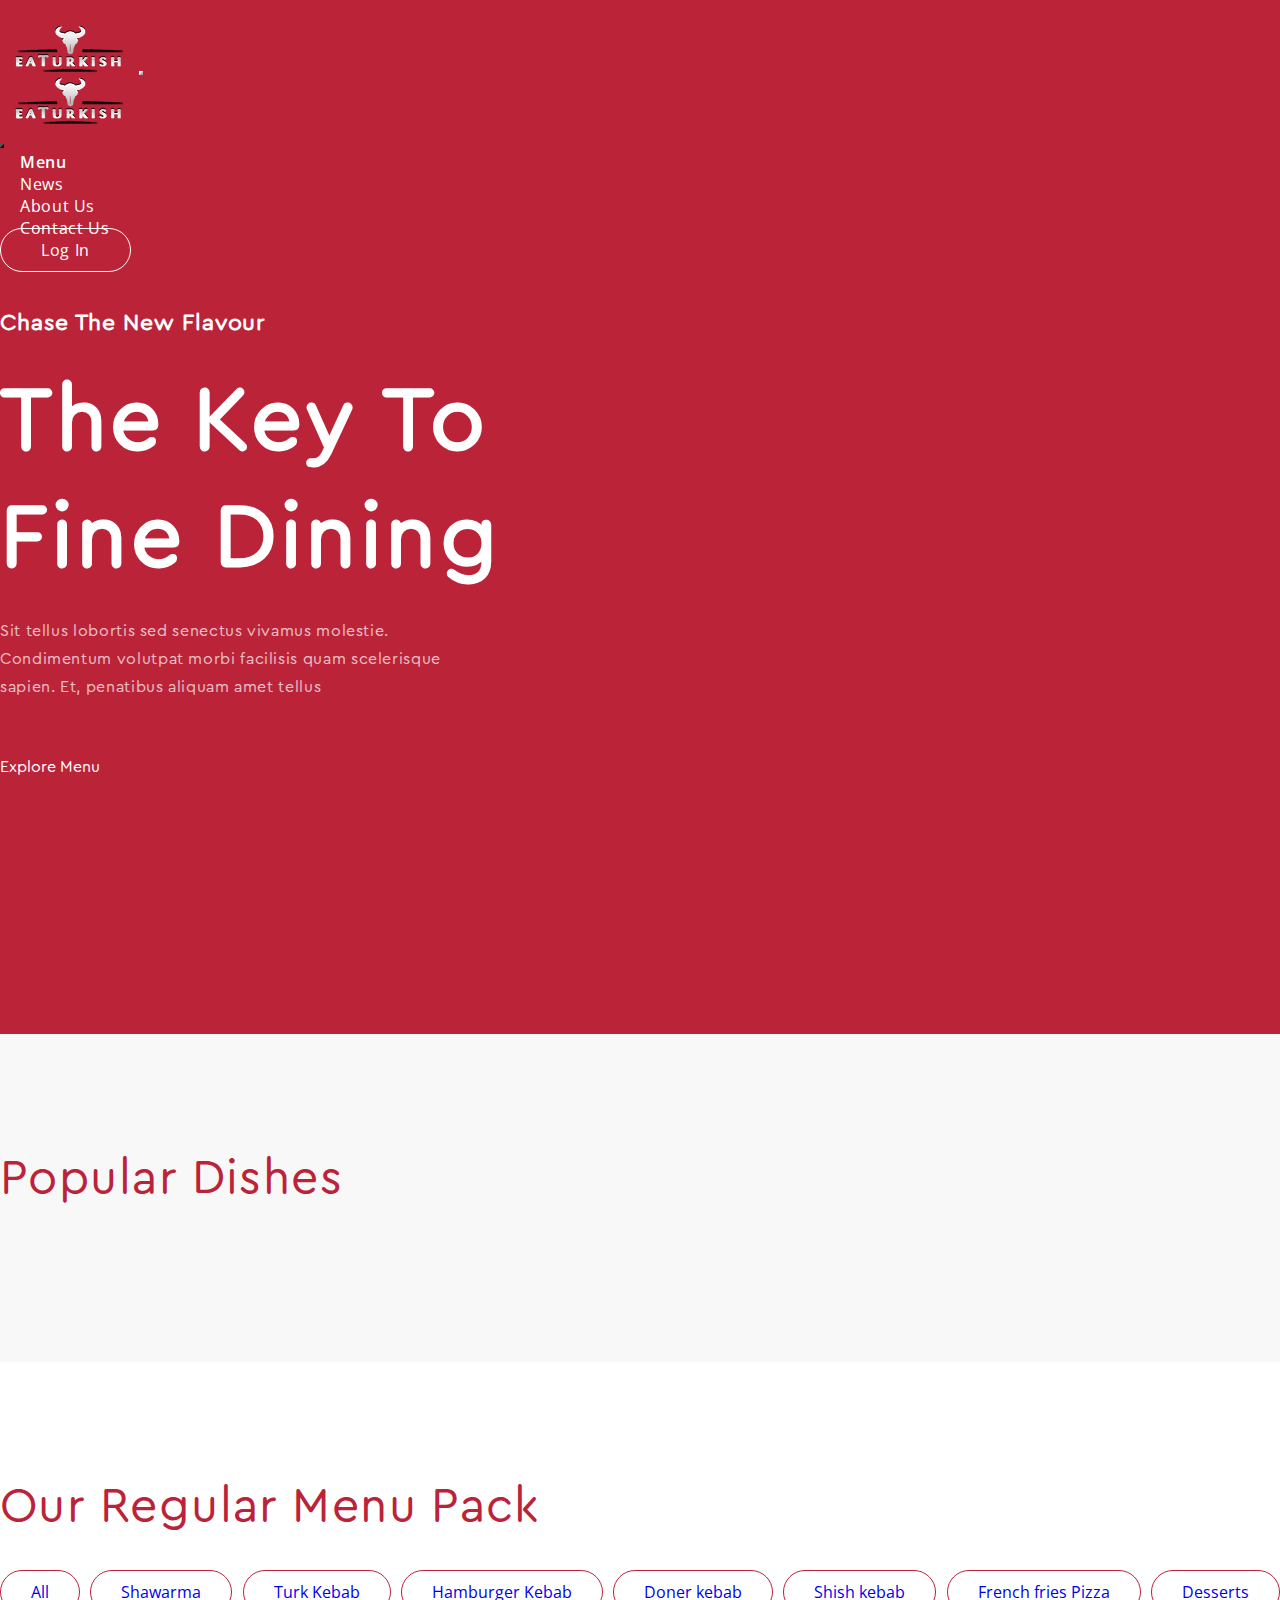
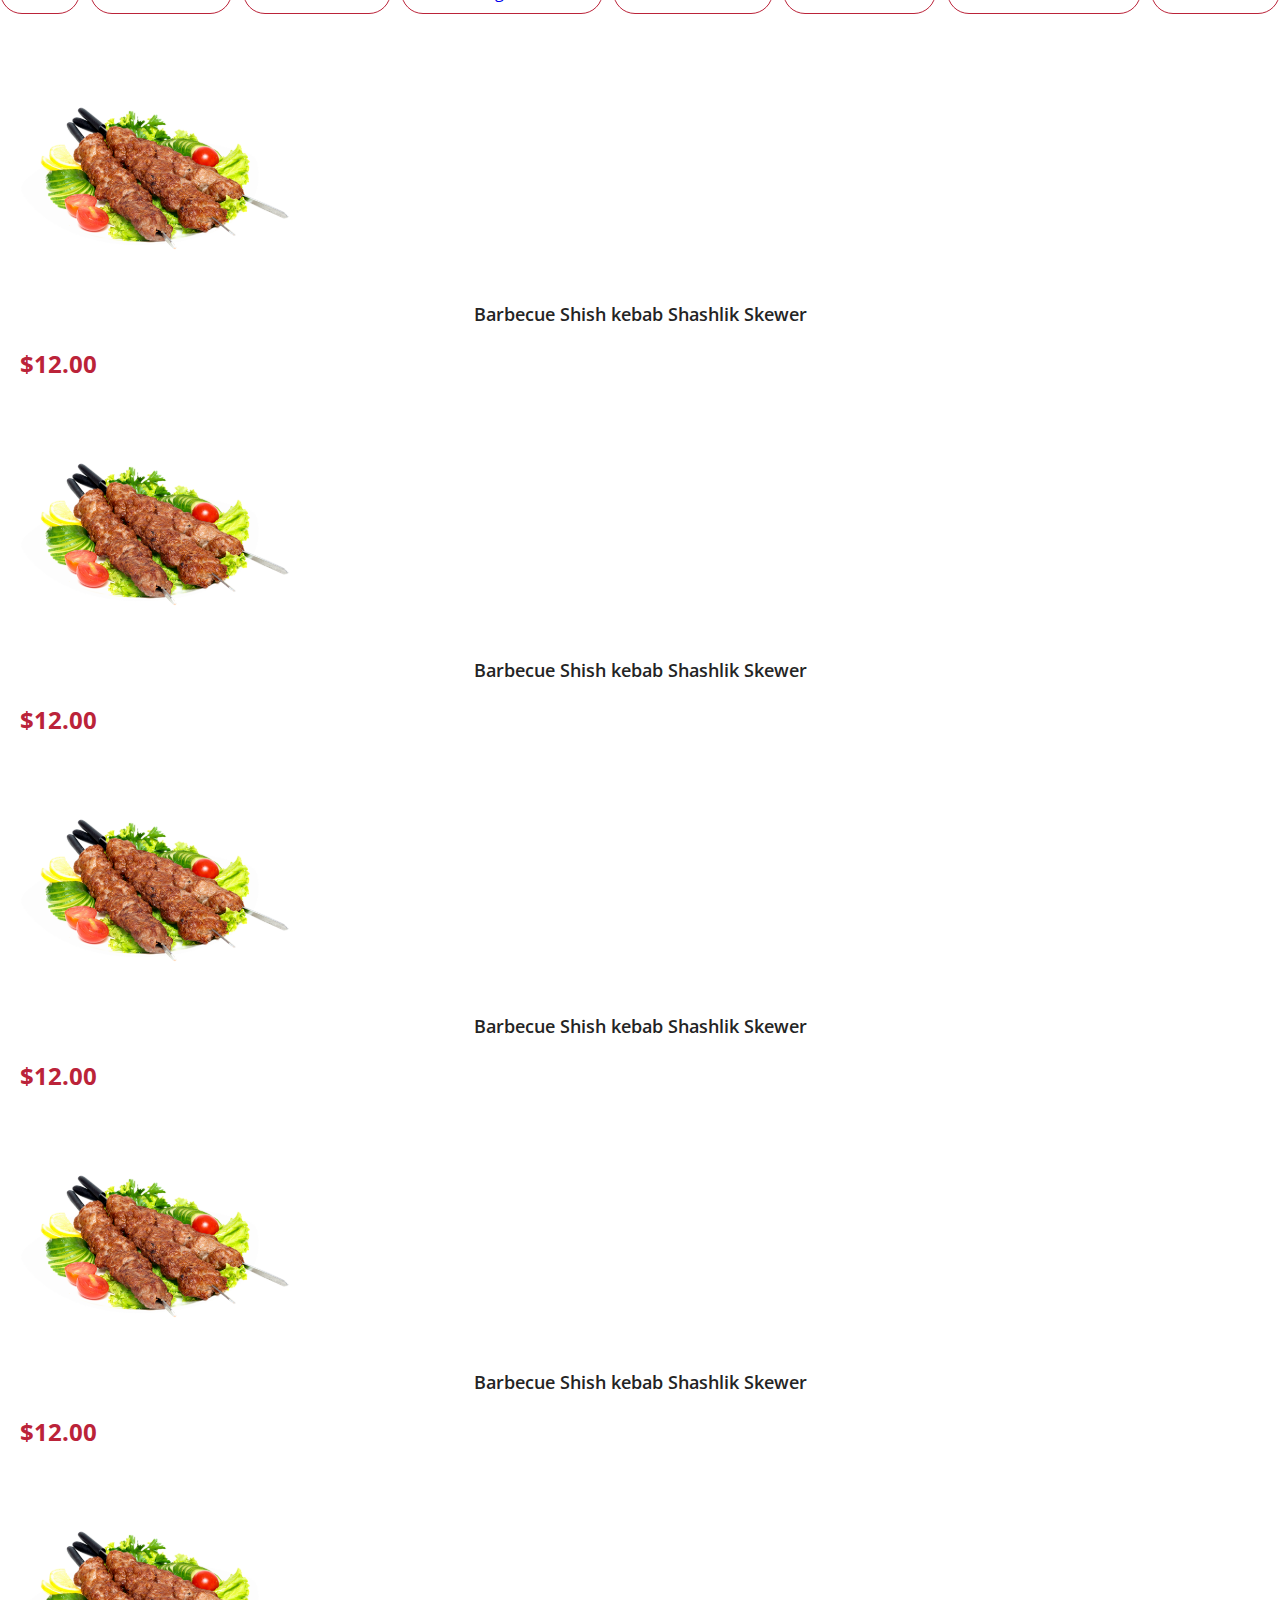
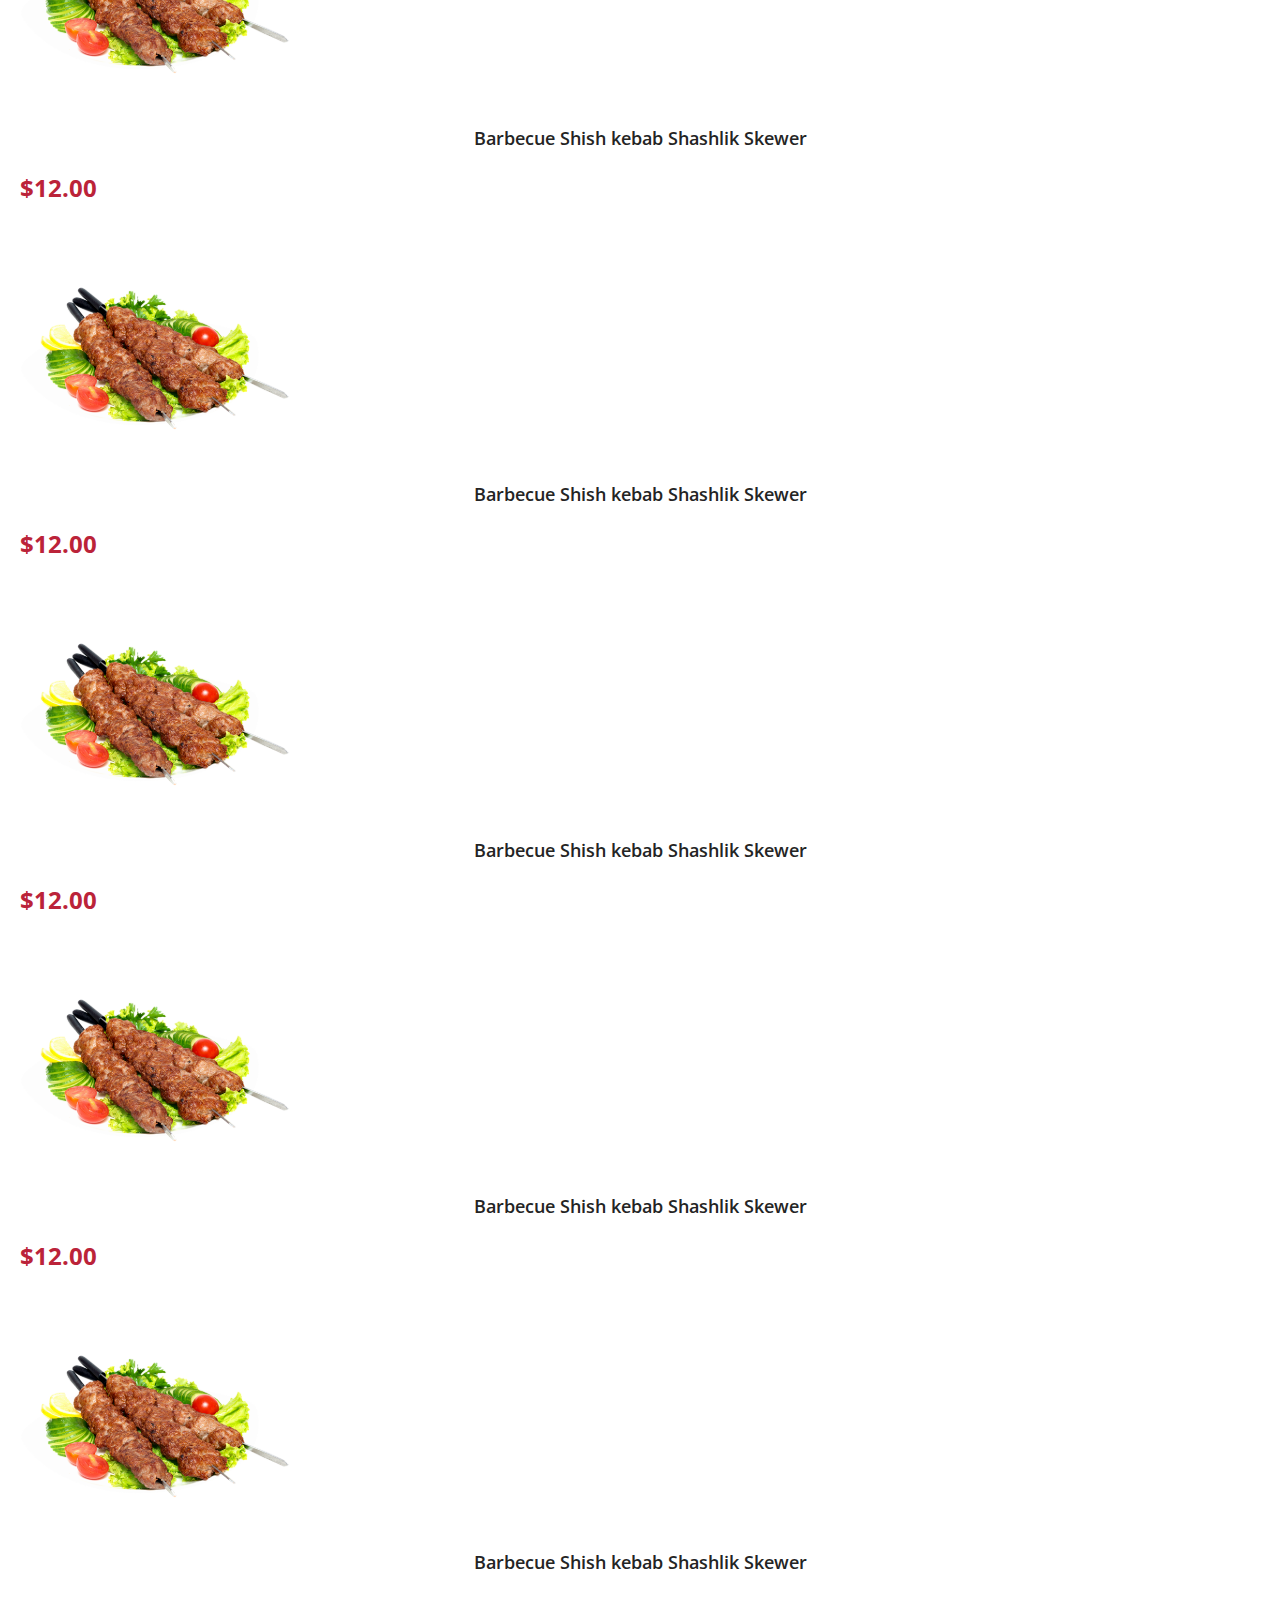
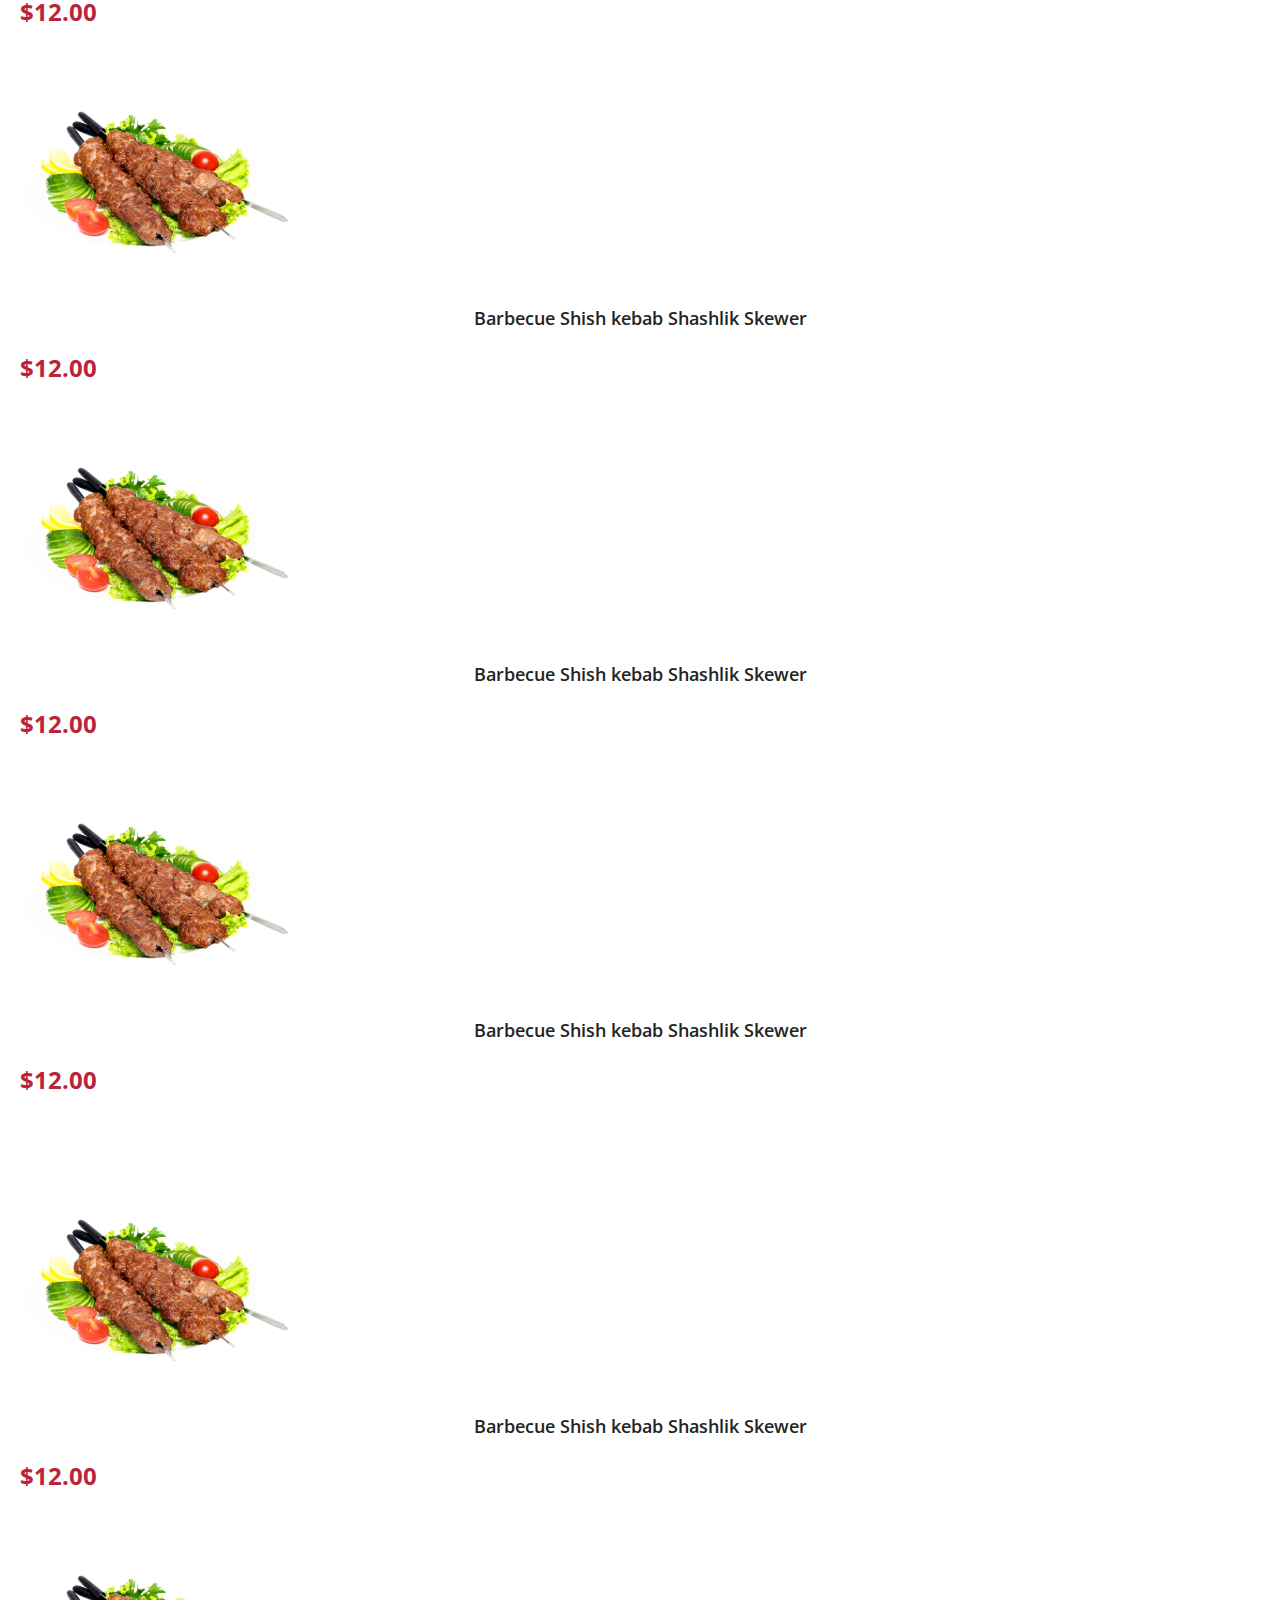
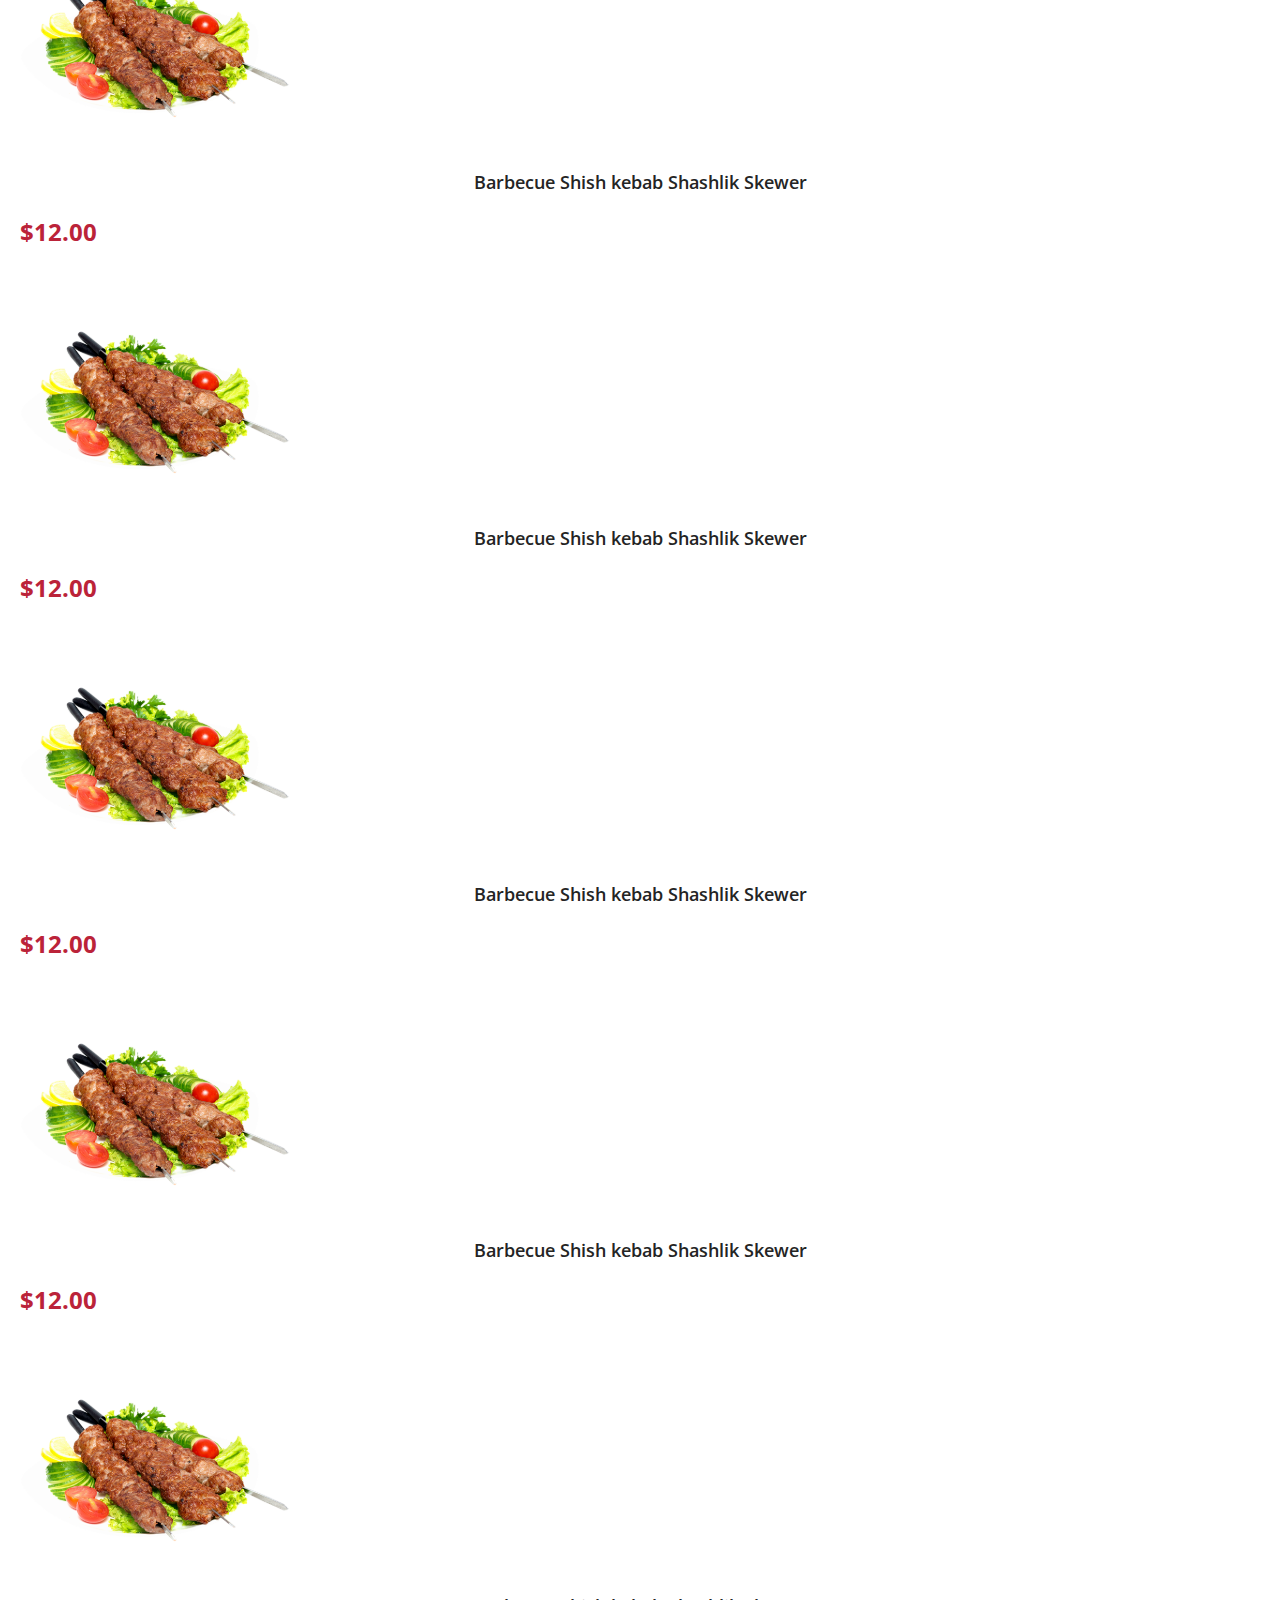
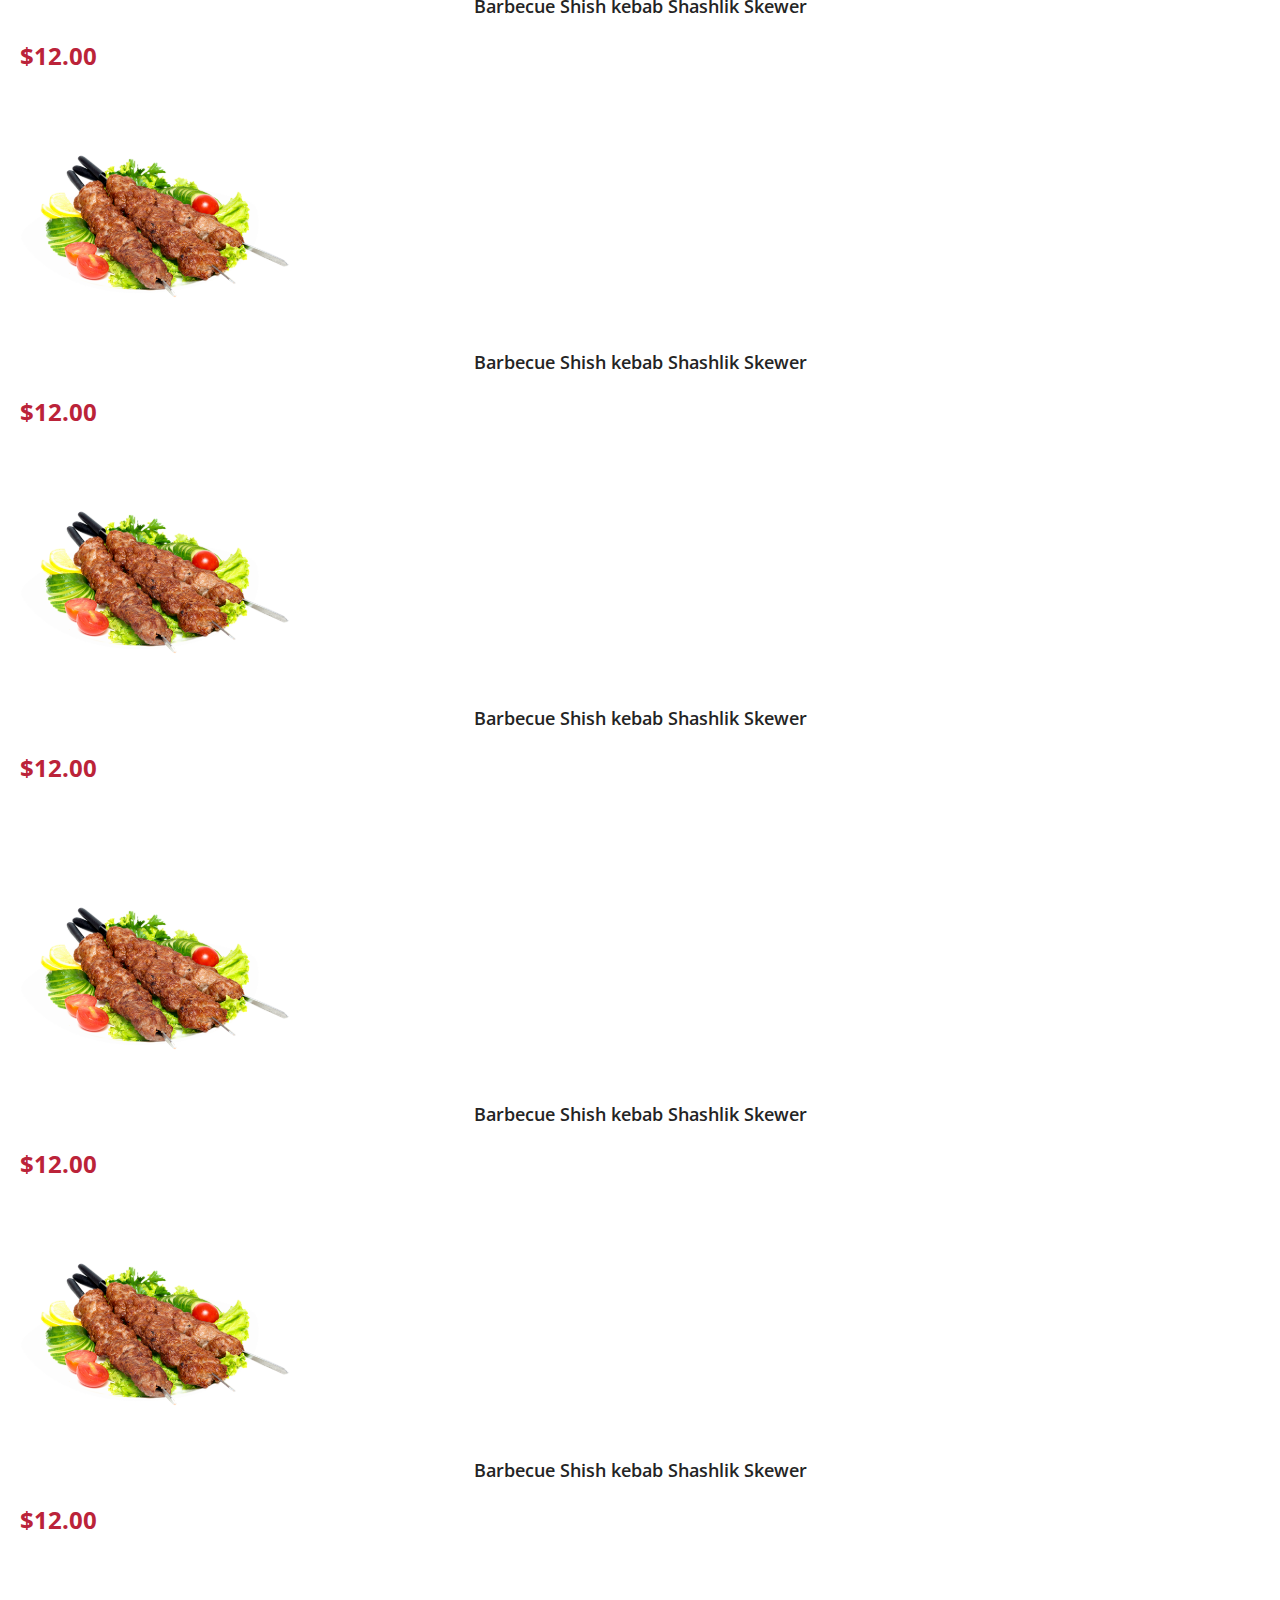
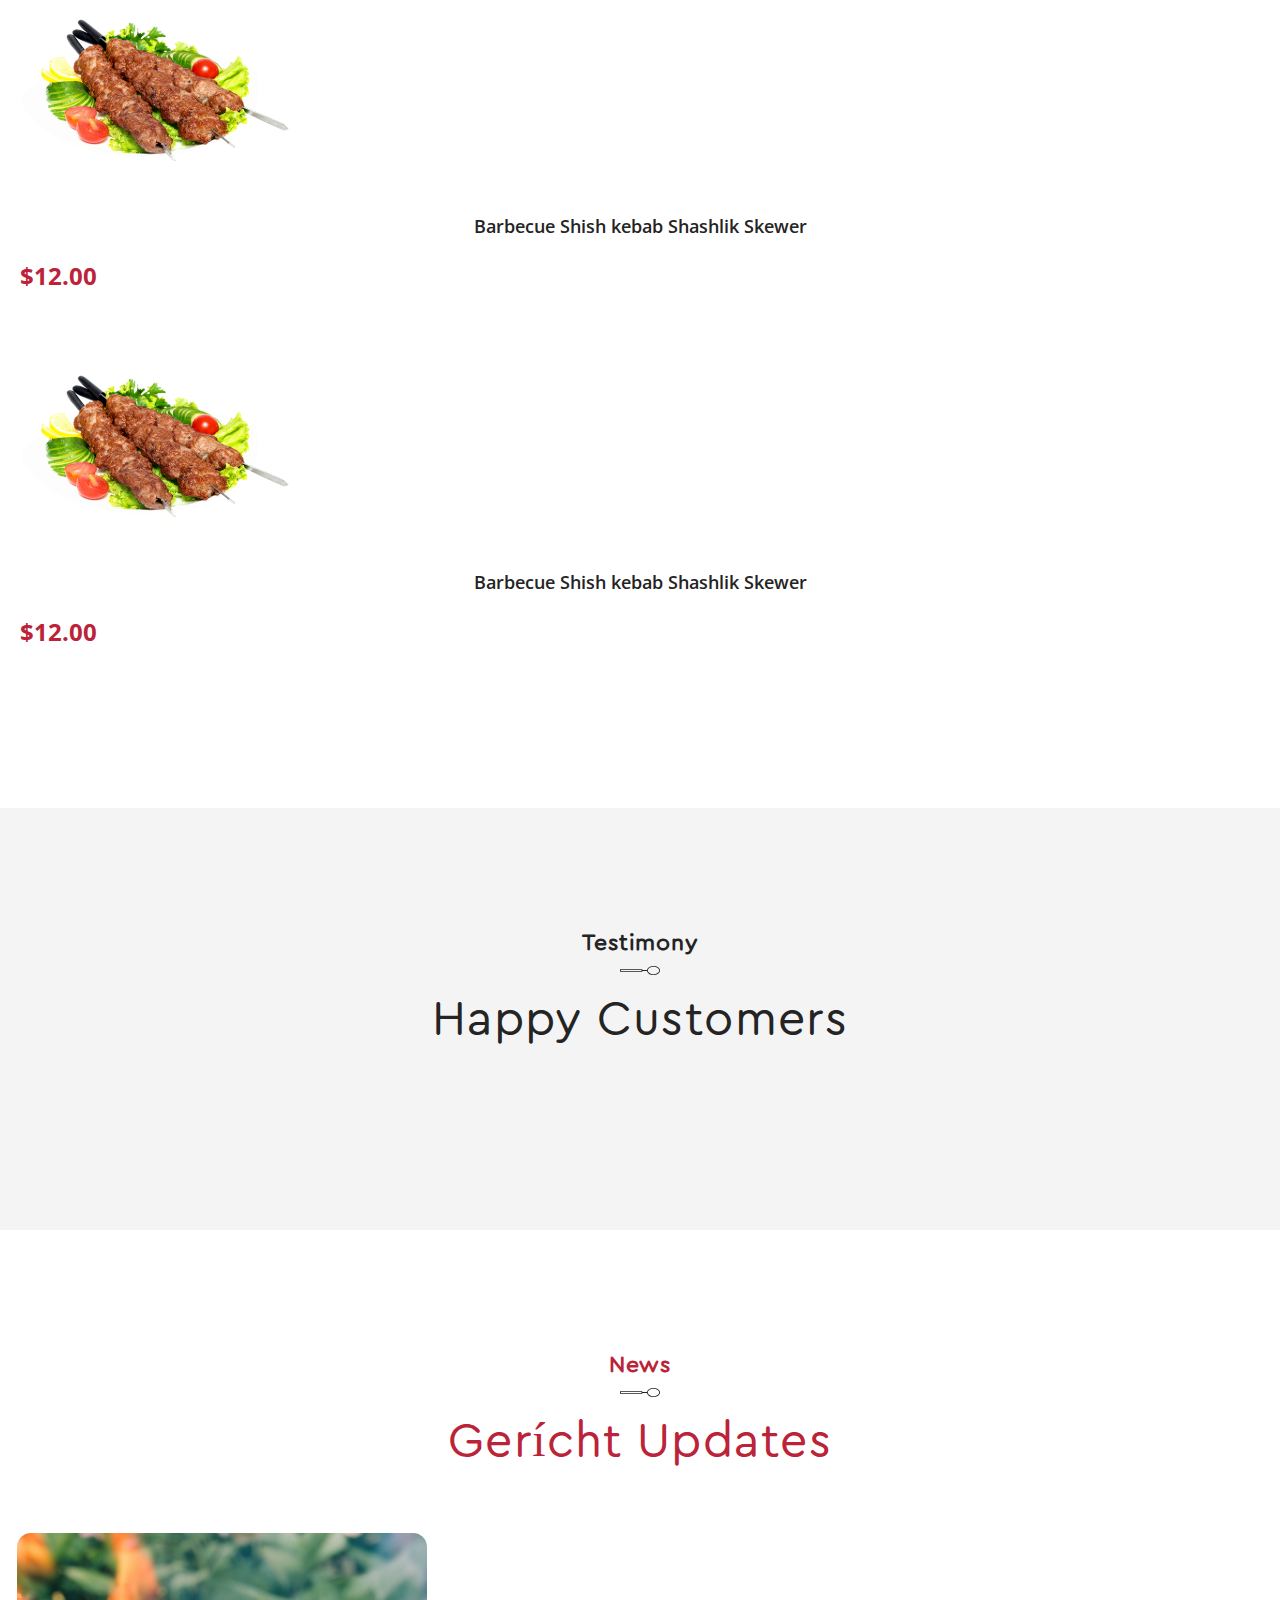
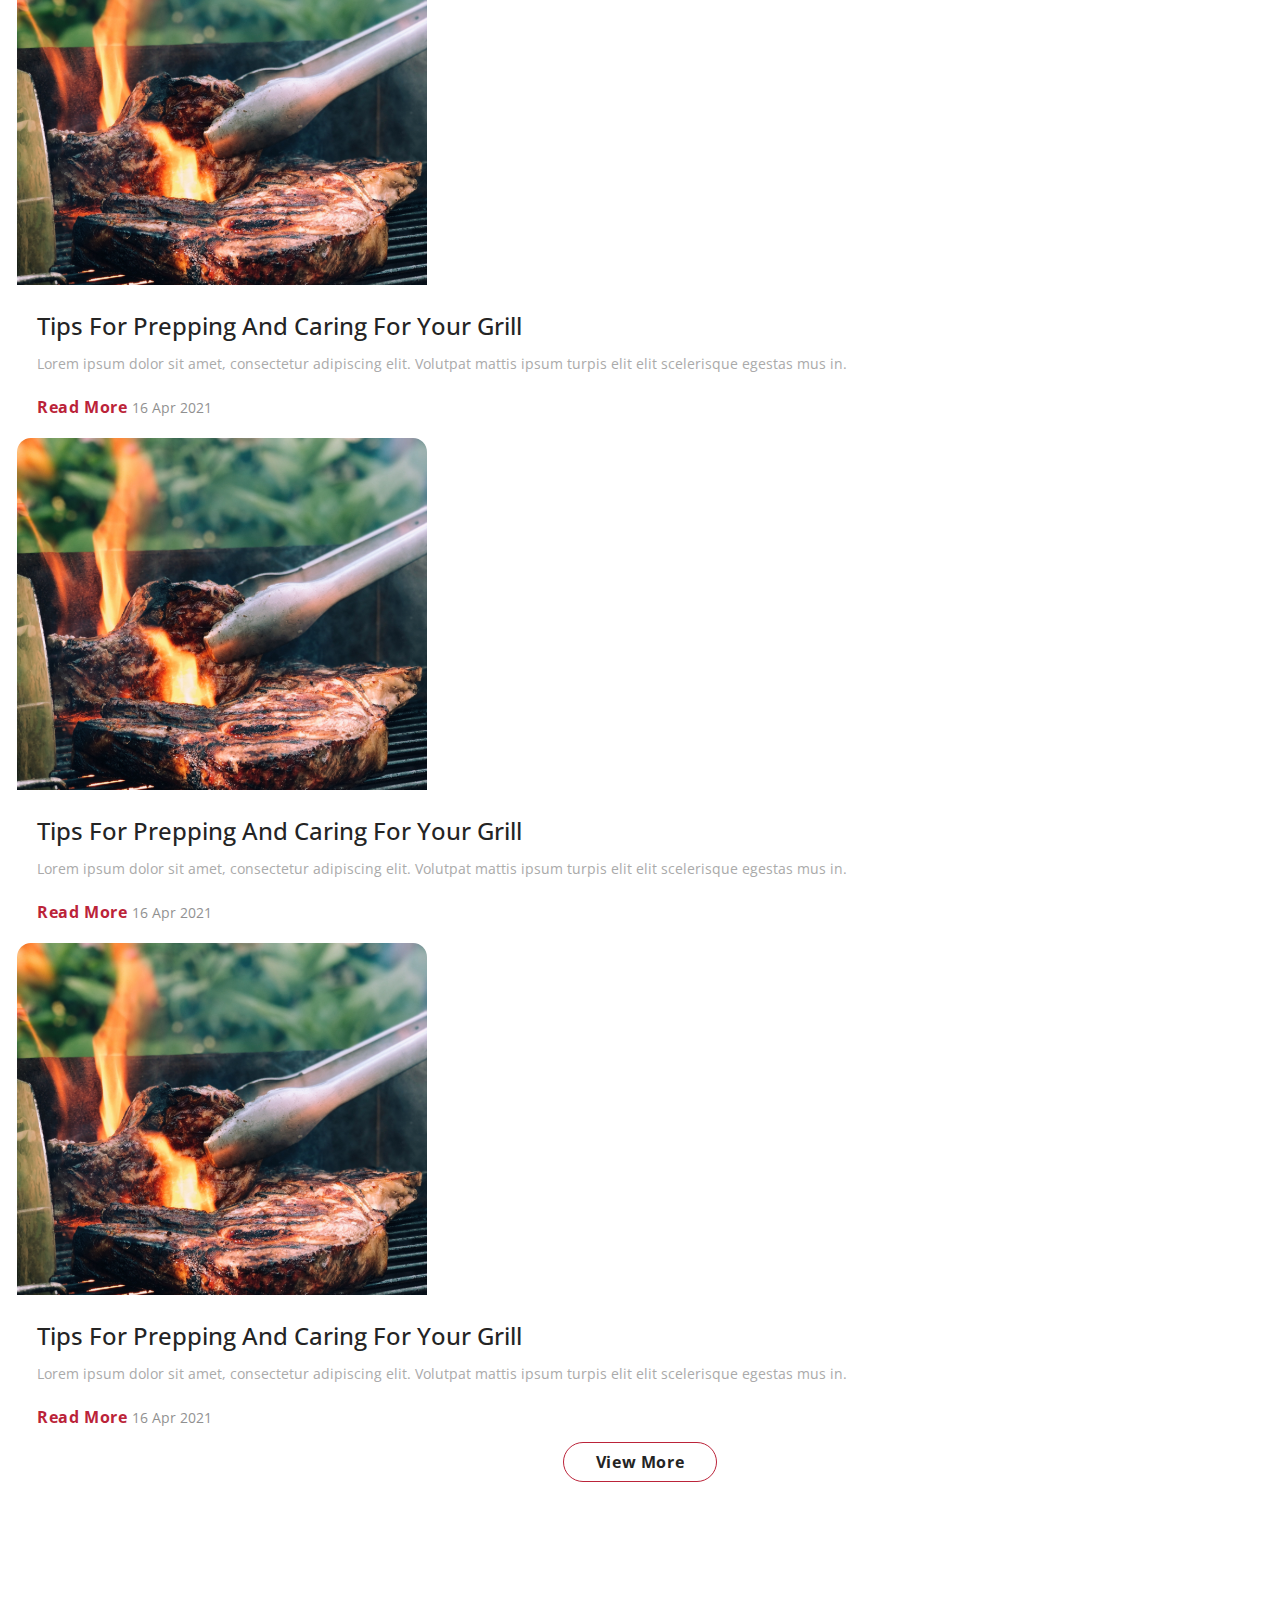
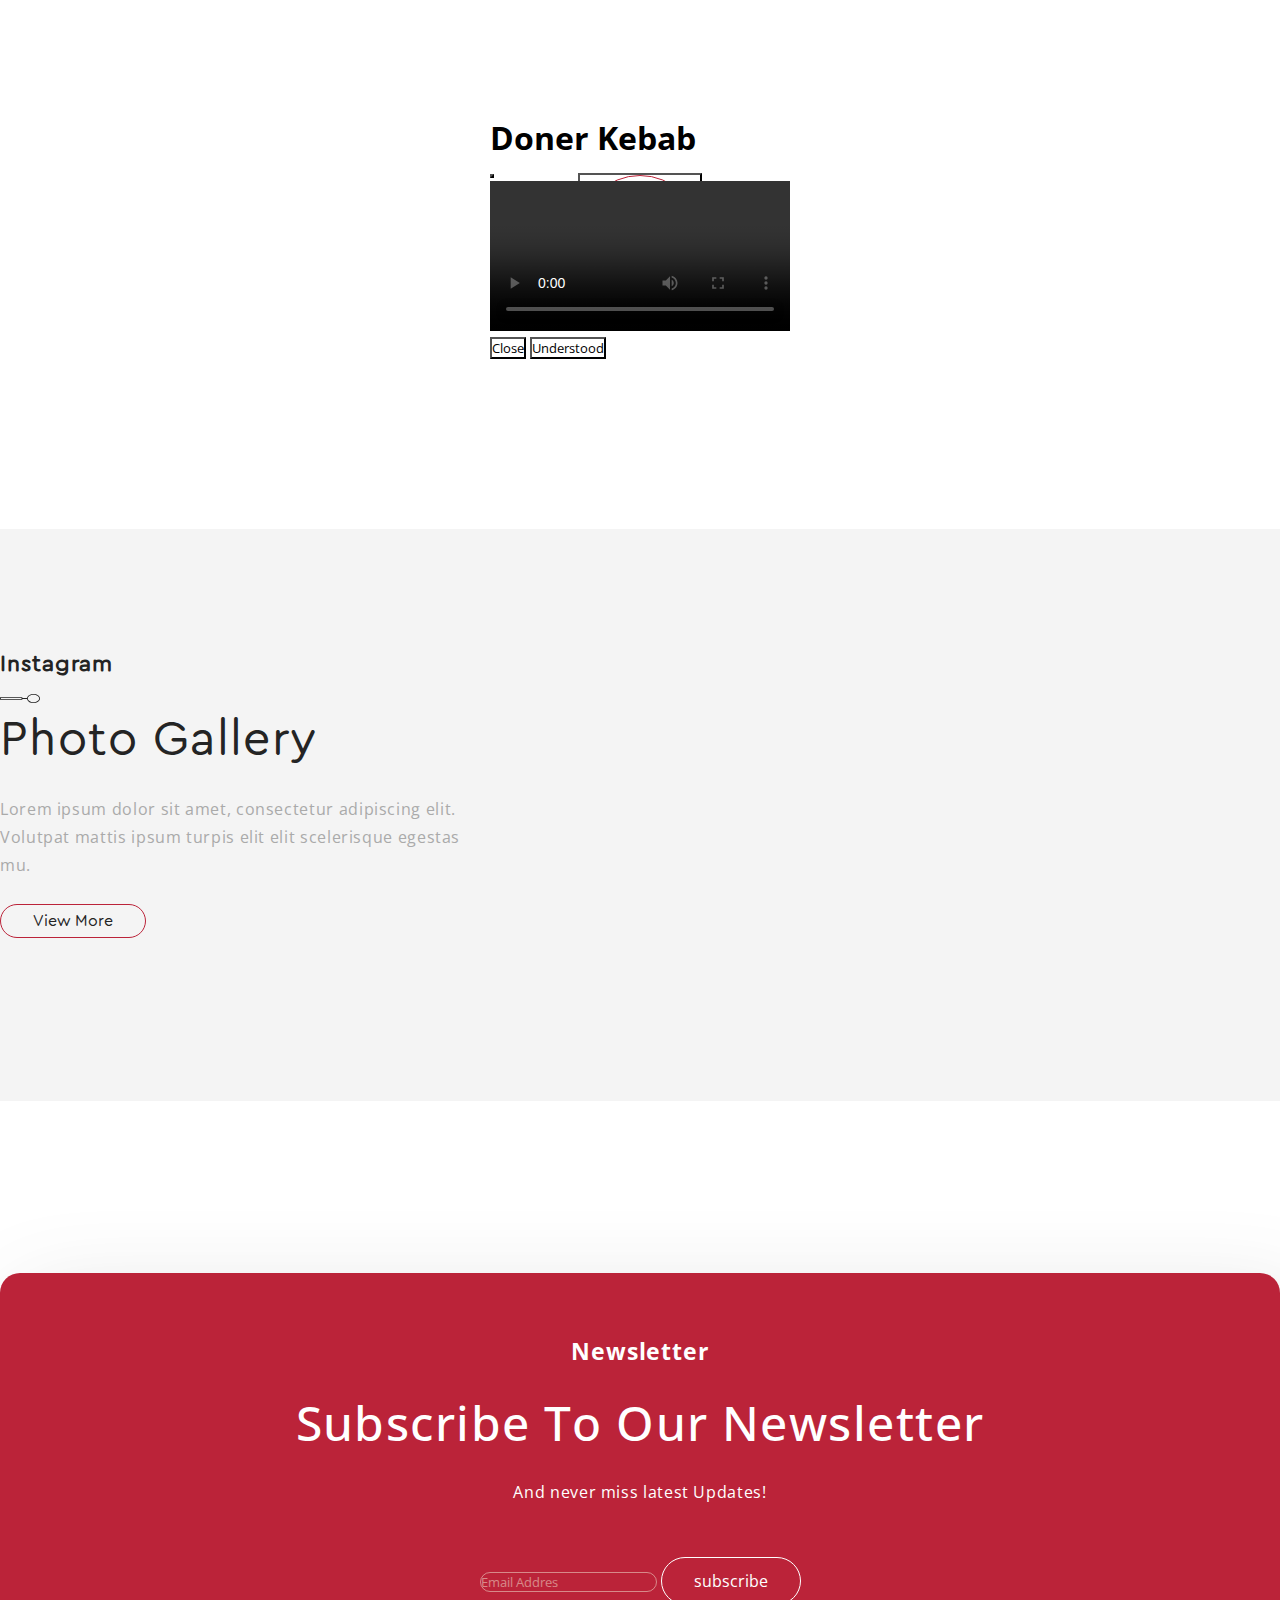
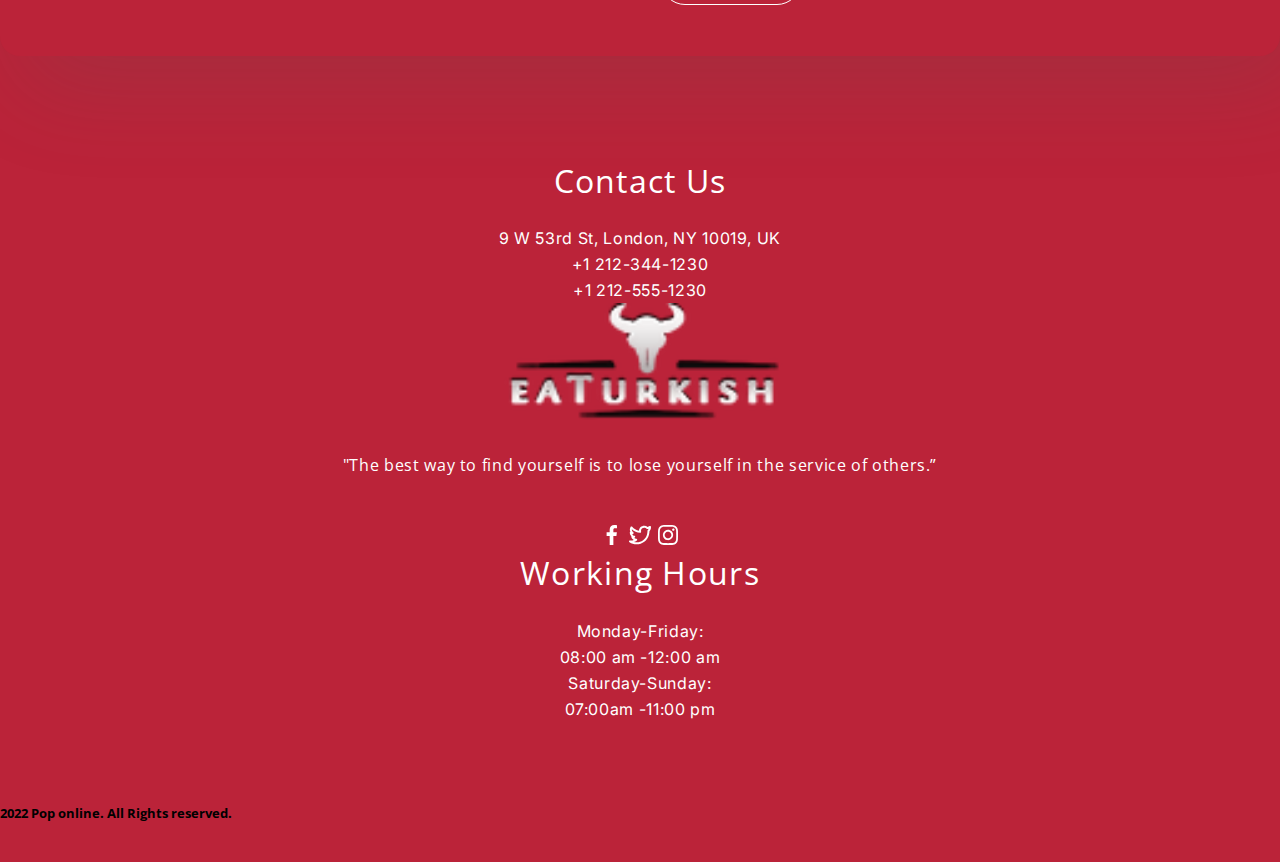
==== index.html @ 35e981fd "first" ====
<!DOCTYPE html>
<html lang="en">
  <head>
    <meta charset="UTF-8" />
    <meta http-equiv="X-UA-Compatible" content="IE=edge" />
    <meta name="viewport" content="width=device-width, initial-scale=1.0" />
    <title>Eat Turkish</title>
    <link
      rel="stylesheet"
      href="https://unicons.iconscout.com/release/v4.0.0/css/line.css"
    />
    <link href="assets/lib/unicons/css/unicons.css" rel="stylesheet" />
    <link
      href="https://cdn.jsdelivr.net/npm/bootstrap@5.3.0-alpha1/dist/css/bootstrap.min.css"
      rel="stylesheet"
      integrity="sha384-GLhlTQ8iRABdZLl6O3oVMWSktQOp6b7In1Zl3/Jr59b6EGGoI1aFkw7cmDA6j6gD"
      crossorigin="anonymous"
    />
    <link
      rel="stylesheet"
      href="https://cdn.korzh.com/metroui/v4.5.1/css/metro-all.min.css"
    />
    <link
      rel="stylesheet"
      href="https://cdnjs.cloudflare.com/ajax/libs/OwlCarousel2/2.3.4/assets/owl.carousel.min.css"
      integrity="sha512-tS3S5qG0BlhnQROyJXvNjeEM4UpMXHrQfTGmbQ1gKmelCxlSEBUaxhRBj/EFTzpbP4RVSrpEikbmdJobCvhE3g=="
      crossorigin="anonymous"
      referrerpolicy="no-referrer"
    />
    <link
      rel="stylesheet"
      href="https://cdnjs.cloudflare.com/ajax/libs/OwlCarousel2/2.3.4/assets/owl.theme.default.min.css"
      integrity="sha512-sMXtMNL1zRzolHYKEujM2AqCLUR9F2C4/05cdbxjjLSRvMQIciEPCQZo++nk7go3BtSuK9kfa/s+a4f4i5pLkw=="
      crossorigin="anonymous"
      referrerpolicy="no-referrer"
    />
    <link rel="stylesheet" href="css/style.css" />
  </head>
  <body>
    <header>
      <nav
      id="navbar-responsive" class="navbar navbar-expand-lg bg-body-tertiary fixed-top"
        w3-include-html="nav.html"
      ></nav>
    </header>
    <button id="backtop">
        <a href="#"><img src="images/backtop.svg" alt="backtop" /></a>
      </button>
    <main>
      <section class="home">
        <div class="container d-lg-flex flex-row justify-content-between">
          <div class="home_left text-sm-center text-lg-start">
            <h5 class="home__suptitle">Chase the new Flavour</h5>
            <h1 class="home__title">The key to <br />Fine dining</h1>
            <p class="home__text mx-sm-auto mx-lg-0">
              Sit tellus lobortis sed senectus vivamus molestie. Condimentum
              volutpat morbi facilisis quam scelerisque sapien. Et, penatibus
              aliquam amet tellus
            </p>
            <a href="#" class="home__btn btn border-white">Explore Menu</a>
          </div>
          <div class="home__right">
            <img
              class="img-fluid w-100 h-100"
              src="images/home/home-bg.svg"
              alt=""
            />
          </div>
        </div>
      </section>
      <section class="popular">
        <div class="container">
          <h2 class="popular__title">Popular Dishes</h2>
          <div class="owl-carousel owl-theme">
            <div class="item">
              <div class="card">
                <div class="card__text d-flex flex-column align-items-center">
                  <img src="images/home/kebab-1.svg" alt="" />
                  <p>Barbecue Shish kebab Shashlik Skewer</p>
                  <img src="images/home/star.svg" alt="star" />
                  <h4>$12.00</h4>
                </div>
              </div>
            </div>
            <div class="item">
              <div class="card">
                <div class="card__text d-flex flex-column align-items-center">
                  <img src="images/home/kebab-1.svg" alt="" />
                  <p>Barbecue Shish kebab Shashlik Skewer</p>
                  <img src="images/home/star.svg" alt="star" />
                  <h4>$12.00</h4>
                </div>
              </div>
            </div>
            <div class="item">
              <div class="card">
                <div class="card__text d-flex flex-column align-items-center">
                  <img src="images/home/kebab-1.svg" alt="" />
                  <p>Barbecue Shish kebab Shashlik Skewer</p>
                  <img src="images/home/star.svg" alt="star" />
                  <h4>$12.00</h4>
                </div>
              </div>
            </div>
            <div class="item">
              <div class="card">
                <div class="card__text d-flex flex-column align-items-center">
                  <img src="images/home/kebab-1.svg" alt="" />
                  <p>Barbecue Shish kebab Shashlik Skewer</p>
                  <img src="images/home/star.svg" alt="star" />
                  <h4>$12.00</h4>
                </div>
              </div>
            </div>
            <div class="item">
              <div class="card">
                <div class="card__text d-flex flex-column align-items-center">
                  <img src="images/home/kebab-1.svg" alt="" />
                  <p>Barbecue Shish kebab Shashlik Skewer</p>
                  <img src="images/home/star.svg" alt="star" />
                  <h4>$12.00</h4>
                </div>
              </div>
            </div>
            <div class="item">
              <div class="card">
                <div class="card__text d-flex flex-column align-items-center">
                  <img src="images/home/kebab-1.svg" alt="" />
                  <p>Barbecue Shish kebab Shashlik Skewer</p>
                  <img src="images/home/star.svg" alt="star" />
                  <h4>$12.00</h4>
                </div>
              </div>
            </div>
            <div class="item">
              <div class="card">
                <div class="card__text d-flex flex-column align-items-center">
                  <img src="images/home/kebab-1.svg" alt="" />
                  <p>Barbecue Shish kebab Shashlik Skewer</p>
                  <img src="images/home/star.svg" alt="star" />
                  <h4>$12.00</h4>
                </div>
              </div>
            </div>
            <div class="item">
              <div class="card">
                <div class="card__text d-flex flex-column align-items-center">
                  <img src="images/home/kebab-1.svg" alt="" />
                  <p>Barbecue Shish kebab Shashlik Skewer</p>
                  <img src="images/home/star.svg" alt="star" />
                  <h4>$12.00</h4>
                </div>
              </div>
            </div>
          </div>
        </div>
      </section>
      <section class="regular">
        <div class="container">
          <h1 class="regular__title">Our Regular Menu Pack</h1>
          <div class="container-fluid justify-content-between">
            <ul
              id="metro-tab"
              data-role="tabs"
              data-tabs-type="pills"
              data-expand="true"
            >
              <li><a href="#_target_1">All</a></li>
              <li><a href="#_target_2">Shawarma</a></li>
              <li><a href="#_target_3">Turk Kebab</a></li>
              <li><a href="#_target_1">Hamburger Kebab</a></li>
              <li><a href="#_target_2">Doner kebab</a></li>
              <li><a href="#_target_3">Shish kebab</a></li>
              <li><a href="#_target_1">French fries Pizza</a></li>
              <li><a href="#_target_2">Desserts</a></li>
            </ul>
          </div>
          <div class="no-border-top p-2">
            <div id="_target_1">
              <div class="container-fluid">
                <div class="row">
                  <div class="col-12 col-md-6 col-lg-4 col-xl-3">
                    <div class="card">
                      <div
                        class="card__text d-flex flex-column align-items-center"
                      >
                        <img src="images/home/kebab-1.svg" alt="" />
                        <p>Barbecue Shish kebab Shashlik Skewer</p>

                        <h4>$12.00</h4>
                      </div>
                    </div>
                  </div>
                  <div class="col-12 col-md-6 col-lg-4 col-xl-3">
                    <div class="card">
                      <div
                        class="card__text d-flex flex-column align-items-center"
                      >
                        <img src="images/home/kebab-1.svg" alt="" />
                        <p>Barbecue Shish kebab Shashlik Skewer</p>

                        <h4>$12.00</h4>
                      </div>
                    </div>
                  </div>
                  <div class="col-12 col-md-6 col-lg-4 col-xl-3">
                    <div class="card">
                      <div
                        class="card__text d-flex flex-column align-items-center"
                      >
                        <img src="images/home/kebab-1.svg" alt="" />
                        <p>Barbecue Shish kebab Shashlik Skewer</p>

                        <h4>$12.00</h4>
                      </div>
                    </div>
                  </div>
                  <div class="col-12 col-md-6 col-lg-4 col-xl-3">
                    <div class="card">
                      <div
                        class="card__text d-flex flex-column align-items-center"
                      >
                        <img src="images/home/kebab-1.svg" alt="" />
                        <p>Barbecue Shish kebab Shashlik Skewer</p>

                        <h4>$12.00</h4>
                      </div>
                    </div>
                  </div>
                  <div class="col-12 col-md-6 col-lg-4 col-xl-3">
                    <div class="card">
                      <div
                        class="card__text d-flex flex-column align-items-center"
                      >
                        <img src="images/home/kebab-1.svg" alt="" />
                        <p>Barbecue Shish kebab Shashlik Skewer</p>

                        <h4>$12.00</h4>
                      </div>
                    </div>
                  </div>
                  <div class="col-12 col-md-6 col-lg-4 col-xl-3">
                    <div class="card">
                      <div
                        class="card__text d-flex flex-column align-items-center"
                      >
                        <img src="images/home/kebab-1.svg" alt="" />
                        <p>Barbecue Shish kebab Shashlik Skewer</p>

                        <h4>$12.00</h4>
                      </div>
                    </div>
                  </div>
                  <div class="col-12 col-md-6 col-lg-4 col-xl-3">
                    <div class="card">
                      <div
                        class="card__text d-flex flex-column align-items-center"
                      >
                        <img src="images/home/kebab-1.svg" alt="" />
                        <p>Barbecue Shish kebab Shashlik Skewer</p>

                        <h4>$12.00</h4>
                      </div>
                    </div>
                  </div>
                  <div class="col-12 col-md-6 col-lg-4 col-xl-3">
                    <div class="card">
                      <div
                        class="card__text d-flex flex-column align-items-center"
                      >
                        <img src="images/home/kebab-1.svg" alt="" />
                        <p>Barbecue Shish kebab Shashlik Skewer</p>

                        <h4>$12.00</h4>
                      </div>
                    </div>
                  </div>
                  <div class="col-12 col-md-6 col-lg-4 col-xl-3">
                    <div class="card">
                      <div
                        class="card__text d-flex flex-column align-items-center"
                      >
                        <img src="images/home/kebab-1.svg" alt="" />
                        <p>Barbecue Shish kebab Shashlik Skewer</p>

                        <h4>$12.00</h4>
                      </div>
                    </div>
                  </div>
                  <div class="col-12 col-md-6 col-lg-4 col-xl-3">
                    <div class="card">
                      <div
                        class="card__text d-flex flex-column align-items-center"
                      >
                        <img src="images/home/kebab-1.svg" alt="" />
                        <p>Barbecue Shish kebab Shashlik Skewer</p>

                        <h4>$12.00</h4>
                      </div>
                    </div>
                  </div>
                  <div class="col-12 col-md-6 col-lg-4 col-xl-3">
                    <div class="card">
                      <div
                        class="card__text d-flex flex-column align-items-center"
                      >
                        <img src="images/home/kebab-1.svg" alt="" />
                        <p>Barbecue Shish kebab Shashlik Skewer</p>

                        <h4>$12.00</h4>
                      </div>
                    </div>
                  </div>
                  <div class="col-12 col-md-6 col-lg-4 col-xl-3">
                    <div class="card">
                      <div
                        class="card__text d-flex flex-column align-items-center"
                      >
                        <img src="images/home/kebab-1.svg" alt="" />
                        <p>Barbecue Shish kebab Shashlik Skewer</p>

                        <h4>$12.00</h4>
                      </div>
                    </div>
                  </div>
                </div>
              </div>
            </div>
            <div id="_target_2">
              <div class="container-fluid">
                <div class="row">
                  <div class="col-12 col-md-6 col-lg-4 col-xl-3">
                    <div class="card">
                      <div
                        class="card__text d-flex flex-column align-items-center"
                      >
                        <img src="images/home/kebab-1.svg" alt="" />
                        <p>Barbecue Shish kebab Shashlik Skewer</p>

                        <h4>$12.00</h4>
                      </div>
                    </div>
                  </div>
                  <div class="col-12 col-md-6 col-lg-4 col-xl-3">
                    <div class="card">
                      <div
                        class="card__text d-flex flex-column align-items-center"
                      >
                        <img src="images/home/kebab-1.svg" alt="" />
                        <p>Barbecue Shish kebab Shashlik Skewer</p>

                        <h4>$12.00</h4>
                      </div>
                    </div>
                  </div>
                  <div class="col-12 col-md-6 col-lg-4 col-xl-3">
                    <div class="card">
                      <div
                        class="card__text d-flex flex-column align-items-center"
                      >
                        <img src="images/home/kebab-1.svg" alt="" />
                        <p>Barbecue Shish kebab Shashlik Skewer</p>

                        <h4>$12.00</h4>
                      </div>
                    </div>
                  </div>
                  <div class="col-12 col-md-6 col-lg-4 col-xl-3">
                    <div class="card">
                      <div
                        class="card__text d-flex flex-column align-items-center"
                      >
                        <img src="images/home/kebab-1.svg" alt="" />
                        <p>Barbecue Shish kebab Shashlik Skewer</p>

                        <h4>$12.00</h4>
                      </div>
                    </div>
                  </div>
                  <div class="col-12 col-md-6 col-lg-4 col-xl-3">
                    <div class="card">
                      <div
                        class="card__text d-flex flex-column align-items-center"
                      >
                        <img src="images/home/kebab-1.svg" alt="" />
                        <p>Barbecue Shish kebab Shashlik Skewer</p>

                        <h4>$12.00</h4>
                      </div>
                    </div>
                  </div>
                  <div class="col-12 col-md-6 col-lg-4 col-xl-3">
                    <div class="card">
                      <div
                        class="card__text d-flex flex-column align-items-center"
                      >
                        <img src="images/home/kebab-1.svg" alt="" />
                        <p>Barbecue Shish kebab Shashlik Skewer</p>

                        <h4>$12.00</h4>
                      </div>
                    </div>
                  </div>
                  <div class="col-12 col-md-6 col-lg-4 col-xl-3">
                    <div class="card">
                      <div
                        class="card__text d-flex flex-column align-items-center"
                      >
                        <img src="images/home/kebab-1.svg" alt="" />
                        <p>Barbecue Shish kebab Shashlik Skewer</p>

                        <h4>$12.00</h4>
                      </div>
                    </div>
                  </div>
                  <div class="col-12 col-md-6 col-lg-4 col-xl-3">
                    <div class="card">
                      <div
                        class="card__text d-flex flex-column align-items-center"
                      >
                        <img src="images/home/kebab-1.svg" alt="" />
                        <p>Barbecue Shish kebab Shashlik Skewer</p>

                        <h4>$12.00</h4>
                      </div>
                    </div>
                  </div>
                </div>
              </div>
            </div>
            <div id="_target_3">
              <div class="container-fluid">
                <div class="row">
                  <div class="col-12 col-md-6 col-lg-4 col-xl-3">
                    <div class="card">
                      <div
                        class="card__text d-flex flex-column align-items-center"
                      >
                        <img src="images/home/kebab-1.svg" alt="" />
                        <p>Barbecue Shish kebab Shashlik Skewer</p>

                        <h4>$12.00</h4>
                      </div>
                    </div>
                  </div>
                  <div class="col-12 col-md-6 col-lg-4 col-xl-3">
                    <div class="card">
                      <div
                        class="card__text d-flex flex-column align-items-center"
                      >
                        <img src="images/home/kebab-1.svg" alt="" />
                        <p>Barbecue Shish kebab Shashlik Skewer</p>

                        <h4>$12.00</h4>
                      </div>
                    </div>
                  </div>
                  <div class="col-12 col-md-6 col-lg-4 col-xl-3">
                    <div class="card">
                      <div
                        class="card__text d-flex flex-column align-items-center"
                      >
                        <img src="images/home/kebab-1.svg" alt="" />
                        <p>Barbecue Shish kebab Shashlik Skewer</p>

                        <h4>$12.00</h4>
                      </div>
                    </div>
                  </div>
                  <div class="col-12 col-md-6 col-lg-4 col-xl-3">
                    <div class="card">
                      <div
                        class="card__text d-flex flex-column align-items-center"
                      >
                        <img src="images/home/kebab-1.svg" alt="" />
                        <p>Barbecue Shish kebab Shashlik Skewer</p>

                        <h4>$12.00</h4>
                      </div>
                    </div>
                  </div>
                </div>
              </div>
            </div>
          </div>
        </div>
      </section>
      <section class="testimony">
        <div class="container">
          <h5 class="testimony__suptitle">Testimony</h5>
          <img
            src="images/home/spoon.svg"
            alt="..."
            class="testimony__scroll"
          />
          <h2 class="testimony__title">Happy customers</h2>
          <div class="owl-carousel owl-theme testimony-carousel">
            <div class="item">
              <div class="card">
                <div class="card-body text-left">
                  <h5 class="card-title">Maria</h5>
                  <p class="card-text">
                    Lorem ipsum dolor sit amet, consectetur adipiscing sit.
                    auctor sit iaculis in arcu. Vulputate nulla lobortis mauris
                    eget sit. Nulla scelerisque scelerisq...
                  </p>
                  <img src="images/home/card-bottom.svg" alt="..." />
                </div>
              </div>
            </div>
            <div class="item">
              <div class="card">
                <div class="card-body text-left">
                  <h5 class="card-title">Maria</h5>
                  <p class="card-text">
                    Lorem ipsum dolor sit amet, consectetur adipiscing sit.
                    auctor sit iaculis in arcu. Vulputate nulla lobortis mauris
                    eget sit. Nulla scelerisque scelerisq...
                  </p>
                  <img src="images/home/card-bottom.svg" alt="..." />
                </div>
              </div>
            </div>
            <div class="item">
              <div class="card">
                <div class="card-body text-left">
                  <h5 class="card-title">Maria</h5>
                  <p class="card-text">
                    Lorem ipsum dolor sit amet, consectetur adipiscing sit.
                    auctor sit iaculis in arcu. Vulputate nulla lobortis mauris
                    eget sit. Nulla scelerisque scelerisq...
                  </p>
                  <img src="images/home/card-bottom.svg" alt="..." />
                </div>
              </div>
            </div>
            <div class="item">
              <div class="card">
                <div class="card-body text-left">
                  <h5 class="card-title">Maria</h5>
                  <p class="card-text">
                    Lorem ipsum dolor sit amet, consectetur adipiscing sit.
                    auctor sit iaculis in arcu. Vulputate nulla lobortis mauris
                    eget sit. Nulla scelerisque scelerisq...
                  </p>
                  <img src="images/home/card-bottom.svg" alt="..." />
                </div>
              </div>
            </div>
            <div class="item">
              <div class="card">
                <div class="card-body text-left">
                  <h5 class="card-title">Maria</h5>
                  <p class="card-text">
                    Lorem ipsum dolor sit amet, consectetur adipiscing sit.
                    auctor sit iaculis in arcu. Vulputate nulla lobortis mauris
                    eget sit. Nulla scelerisque scelerisq...
                  </p>
                  <img src="images/home/card-bottom.svg" alt="..." />
                </div>
              </div>
            </div>
          </div>
        </div>
      </section>
      <section class="updates">
        <div class="container">
          <h5 class="updates__suptitle">News</h5>
          <img src="images/home/spoon.svg" alt="..." class="updates__scroll" />
          <h2 class="updates__title">Gerícht updates</h2>
          <div class="row">
            <div class="col-12 col-md-6 col-lg-4">
              <div class="card" style="width: 18rem">
                <img
                  src="images/home/gericht-card-img.svg"
                  class="card-img-top"
                  alt="..."
                />
                <div class="card-body">
                  <h5 class="card-title">
                    tips for prepping and caring for your grill
                  </h5>
                  <p class="card-text">
                    Lorem ipsum dolor sit amet, consectetur adipiscing elit.
                    Volutpat mattis ipsum turpis elit elit scelerisque egestas
                    mus in.
                  </p>
                  <div
                    class="card-bottom d-flex flex-row justify-content-between"
                  >
                    <a href="#" class="text-danger h5">Read More</a>
                    <span>16 Apr 2021</span>
                  </div>
                </div>
              </div>
            </div>
            <div class="col-12 col-md-6 col-lg-4">
              <div class="card" style="width: 18rem">
                <img
                  src="images/home/gericht-card-img.svg"
                  class="card-img-top"
                  alt="..."
                />
                <div class="card-body">
                  <h5 class="card-title">
                    tips for prepping and caring for your grill
                  </h5>
                  <p class="card-text">
                    Lorem ipsum dolor sit amet, consectetur adipiscing elit.
                    Volutpat mattis ipsum turpis elit elit scelerisque egestas
                    mus in.
                  </p>
                  <div
                    class="card-bottom d-flex flex-row justify-content-between"
                  >
                    <a href="#" class="text-danger h5">Read More</a>
                    <span>16 Apr 2021</span>
                  </div>
                </div>
              </div>
            </div>
            <div class="col-12 col-lg-4">
              <div class="card" style="width: 18rem">
                <img
                  src="images/home/gericht-card-img.svg"
                  class="card-img-top"
                  alt="..."
                />
                <div class="card-body">
                  <h5 class="card-title">
                    tips for prepping and caring for your grill
                  </h5>
                  <p class="card-text">
                    Lorem ipsum dolor sit amet, consectetur adipiscing elit.
                    Volutpat mattis ipsum turpis elit elit scelerisque egestas
                    mus in.
                  </p>
                  <div
                    class="card-bottom d-flex flex-row justify-content-between"
                  >
                    <a href="#" class="text-danger h5">Read More</a>
                    <span>16 Apr 2021</span>
                  </div>
                </div>
              </div>
            </div>
          </div>
          <a href="#" class="btn">View More</a>
        </div>
      </section>
      <section class="video">
        <div class="container-fluid p-0">
          <!-- Button trigger modal -->
          <img
            class="video__img img-fluid"
            src="images/home/video-bg.svg"
            alt=""
          />
          <button
            id="modal-btn"
            type="button"
            class="btn"
            data-bs-toggle="modal"
            data-bs-target="#staticBackdrop"
          >
            <img src="images/home/play-btn.svg" alt="" />
          </button>

          <!-- Modal -->
          <div
            class="modal fade"
            id="staticBackdrop"
            data-bs-backdrop="static"
            data-bs-keyboard="false"
            tabindex="-1"
            aria-labelledby="staticBackdropLabel"
            aria-hidden="true"
          >
            <div class="modal-dialog modal-md modal-lg modal-xl">
              <div class="modal-content">
                <div class="modal-header">
                  <h1 class="modal-title fs-5" id="staticBackdropLabel">
                    Doner Kebab
                  </h1>
                  <button
                    type="button"
                    class="btn-close"
                    data-bs-dismiss="modal"
                    aria-label="Close"
                  ></button>
                </div>
                <div class="modal-body">
                  <video
                    controls
                    id="video"
                    src="videos/kebab-video.mp4"
                  ></video>
                </div>
                <div class="modal-footer">
                  <button
                    type="button"
                    class="btn btn-secondary"
                    data-bs-dismiss="modal"
                  >
                    Close
                  </button>
                  <button type="button" class="btn btn-primary">
                    Understood
                  </button>
                </div>
              </div>
            </div>
          </div>
        </div>
      </section>
      <section class="gallery">
        <div class="container d-flex flex-row flex-wrap justify-content-between">
          <div class="gallery__left text-sm-center text-lg-start">
            <h5 class="gallery__suptitle">Instagram</h5>
            <img src="images/home/spoon.svg" alt="">
            <h1 class="gallery__title">Photo Gallery</h1>
            <p class="gallery__text mx-sm-auto mx-lg-0">
              Lorem ipsum dolor sit amet, consectetur adipiscing elit. Volutpat
              mattis ipsum turpis elit elit scelerisque egestas mu.
            </p>
            <a href="#" class="gallery__btn">View More</a>
          </div>
          <div class="gallery__right">
            <div class="owl-carousel owl-theme gallery-carousel ">
              <div class="item"><img src="images/home/gallery-1.svg" alt="gallery"></div>
              <div class="item"><img src="images/home/gallery-3.svg" alt="gallery"></div>

              <div class="item"><img src="images/home/gallery-3.svg" alt="gallery"></div>

              <div class="item"><img src="images/home/gallery-1.svg" alt="gallery"></div>

              <!-- <div class="item"><img src="images/home/gallery-3.svg" alt="gallery"></div> -->
            </div>
          </div>
        </div>
      </section>
      <footer class="footer" w3-include-html="footer.html"></footer>
    </main>
    <script src="https://cdn.korzh.com/metroui/v4.5.1/js/metro.min.js"></script>
    <script src="js/main.js"></script>
    <script
      src="https://cdn.jsdelivr.net/npm/bootstrap@5.3.0-alpha1/dist/js/bootstrap.bundle.min.js"
      integrity="sha384-w76AqPfDkMBDXo30jS1Sgez6pr3x5MlQ1ZAGC+nuZB+EYdgRZgiwxhTBTkF7CXvN"
      crossorigin="anonymous"
    ></script>
    <script
      src="https://cdnjs.cloudflare.com/ajax/libs/jquery/3.6.3/jquery.min.js"
      integrity="sha512-STof4xm1wgkfm7heWqFJVn58Hm3EtS31XFaagaa8VMReCXAkQnJZ+jEy8PCC/iT18dFy95WcExNHFTqLyp72eQ=="
      crossorigin="anonymous"
      referrerpolicy="no-referrer"
    ></script>
    <script
      src="https://cdnjs.cloudflare.com/ajax/libs/OwlCarousel2/2.3.4/owl.carousel.min.js"
      integrity="sha512-bPs7Ae6pVvhOSiIcyUClR7/q2OAsRiovw4vAkX+zJbw3ShAeeqezq50RIIcIURq7Oa20rW2n2q+fyXBNcU9lrw=="
      crossorigin="anonymous"
      referrerpolicy="no-referrer"
    ></script>
    <script src="owlcarousel/owl.carousel.min.js"></script>
    <script>
 $(".gallery-carousel").owlCarousel({
        loop: true,
        margin: 15,
        nav: false,
        dots: false,
        responsive: {
          0: {
            items: 1,
          },
          700: {
            items: 2,
          },
          950: {
            items: 3,
          },
          992: {
            items: 2,
          },
          1300: {
            items: 4,
          }
        },
      });

      $(".testimony-carousel").owlCarousel({
        loop: true,
        margin: 15,
        nav: true,
        dots: false,
        responsive: {
          0: {
            items: 1,
          },
          800: {
            items: 2,
          },
          1100: {
            items: 3,
          },
        },
      });

      $(".owl-carousel").owlCarousel({
        loop: true,
        margin: 10,
        nav: true,
        dots: false,
        responsive: {
          0: {
            items: 1,
          },
          600: {
            items: 2,
          },
          900: {
            items: 3,
          },
          1100: {
            items: 4,
          },
        },
      });
    </script>
  </body>
</html>
---- css/style.css ----
@import url("https://fonts.googleapis.com/css2?family=Open+Sans&display=swap");
@import url("https://fonts.googleapis.com/css2?family=Inter&display=swap");
* {
  margin: 0;
  padding: 0;
  box-sizing: border-box;
  font-family: "Open Sans", sans-serif;
  outline: none;
}

html {
  scroll-behavior: smooth;
}

ul {
  list-style-type: none;
}

a {
  cursor: pointer;
  text-decoration: none;
}

button {
  cursor: pointer;
  background-color: transparent;
}

.container {
  max-width: 1324px !important;
}

#backtop {
  border: none;
  position: fixed;
  bottom: 30px;
  right: 30px;
  z-index: 99;
  padding: 10px;
  cursor: pointer;
  border-radius: 50%;
  background-color: #BB2339;
  opacity: 0;
  transition: 0.5s;
}

#backtop img {
  width: 30px;
  height: 30px;
}

@font-face {
  font-family: CeraRoundPro;
  src: url("../../fonts/Fontspring-DEMO-ceraroundpro-regular.otf");
}
.navbar {
  padding: 26px 0;
  transition: 0.5s;
}

.navbar-shrink {
  padding: 20px 0 !important;
  -webkit-box-shadow: 0px 8px 8px 0px rgba(255, 255, 255, 0.5);
  -moz-box-shadow: 0px 8px 8px 0px rgba(255, 255, 255, 0.5);
  box-shadow: 0px 8px 8px 0px rgba(255, 255, 255, 0.5);
}

.bg-body-tertiary,
.offcanvas {
  background-color: #BB2339 !important;
}

.offcanvas.show .navbar-nav {
  align-items: start !important;
}
.offcanvas.show .navbar-nav .nav-link {
  margin: 20px 0;
  font-size: 30px;
}

.navbar-expand-lg .offcanvas .offcanvas-body {
  height: 48px;
}

.navbar-expand-lg .navbar-nav {
  margin: 0 !important;
  height: 48px;
}

.navbar-nav .nav-link {
  color: #fff;
  padding: 0 20px !important;
  font-style: normal;
  font-weight: 400;
  font-size: 16px;
  line-height: 22px;
  letter-spacing: 0.04em;
}
.navbar-nav .border-white {
  padding: 10px 40px !important;
  border: 1px solid white;
  border-radius: 100px;
}
.navbar-nav .nav-link.active {
  color: #fff;
  font-weight: 600;
  font-size: 16px;
  line-height: 22px;
  letter-spacing: 0.04em;
}

.navbar-toggler {
  border-color: #fff;
  margin-left: auto;
}

.footer {
  padding-top: 342px;
  background-color: #ffffff;
}
.footer__bottom {
  position: relative;
  background-color: #BB2339;
  padding-bottom: 40px;
}
.footer__form {
  position: absolute;
  top: -170px;
  left: 0;
  font-family: CeraRoundPro;
  color: #fff;
  text-align: center;
  padding: 30px;
  width: 100%;
  box-shadow: 22px 30px 95px 1px rgba(86, 86, 86, 0.2);
  border-radius: 20px;
  background-color: #BB2339;
}
.footer__form h5 {
  margin-bottom: 25px;
  font-style: normal;
  font-weight: 700;
  font-size: 23px;
  line-height: 130%;
  letter-spacing: 0.04em;
  text-transform: capitalize;
  font-feature-settings: "tnum" on, "lnum" on;
}
.footer__form h1 {
  margin-bottom: 24px;
  font-style: normal;
  font-weight: 500;
  font-size: 48px;
  line-height: 130%;
  text-align: center;
  letter-spacing: 0.03em;
  text-transform: capitalize;
  font-feature-settings: "tnum" on, "lnum" on;
}
.footer__form h6 {
  margin-bottom: 64px;
  font-style: normal;
  font-weight: 400;
  font-size: 16px;
  line-height: 175%;
  text-align: center;
  letter-spacing: 0.04em;
}
.footer__form .form-div {
  justify-content: space-between;
}
.footer__form .form-div input {
  max-width: 78%;
  color: #fff;
  border: 1px solid rgba(245, 239, 219, 0.5);
  border-radius: 100px;
  background-color: transparent;
}
.footer__form .form-div input::placeholder {
  color: rgba(245, 239, 219, 0.5);
}
.footer__form .form-div a {
  color: #fff;
  padding: 12px 32px;
  border: 1px solid #ffffff;
  border-radius: 100px;
}
.footer-nav {
  padding-top: 317px;
  padding-bottom: 82px;
  font-family: CeraRoundPro;
  color: #fff;
}
.footer-nav-left, .footer-nav-right {
  text-align: center;
  display: flex;
  flex-direction: column;
  align-items: center;
  justify-content: center;
}
.footer-nav-left h3, .footer-nav-right h3 {
  font-style: normal;
  font-weight: 400;
  font-size: 32px;
  line-height: 130%;
  letter-spacing: 0.04em;
  text-transform: capitalize;
  font-feature-settings: "tnum" on, "lnum" on;
  margin-bottom: 24px;
}
.footer-nav-left p, .footer-nav-right p {
  font-family: "Inter";
  font-style: normal;
  font-weight: 400;
  font-size: 16px;
  line-height: 26px;
  letter-spacing: 0.04em;
}
.footer-nav-middle {
  display: flex;
  flex-direction: column;
  align-items: center;
  justify-content: center;
}
.footer-nav-middle p {
  margin: 32px 0 45px;
  font-style: normal;
  font-weight: 400;
  font-size: 16px;
  line-height: 26px;
  text-align: center;
  letter-spacing: 0.04em;
}
.footer-nav-middle-icons {
  gap: 15px;
}

@media (min-width: 992px) {
  .footer__form {
    padding: 64px 277px;
  }
}
.home {
  background-color: #BB2339;
}
.home__suptitle {
  font-style: normal;
  font-weight: 700;
  font-size: 16px;
  line-height: 130%;
  letter-spacing: 0.04em;
  text-transform: capitalize;
  font-feature-settings: "tnum" on, "lnum" on;
  margin-bottom: 25px;
}
.home__title {
  margin-top: 0;
  font-style: normal;
  font-weight: 700;
  font-size: 63px;
  line-height: 130%;
  letter-spacing: 0.04em;
  text-transform: capitalize;
  margin-bottom: 20px;
}
.home__text {
  max-width: 453px;
  font-style: normal;
  font-weight: 400;
  font-size: 12px;
  line-height: 175%;
  letter-spacing: 0.04em;
  color: #ffffff;
  opacity: 0.7;
  margin-bottom: 56px;
}
.home__btn {
  border-radius: 100px;
  padding: 8 px 32px;
  margin-bottom: 50px;
}

.home * {
  color: #fff;
  font-family: CeraRoundPro, sans-serif;
}

.popular {
  padding: 50px 0;
  background-color: #f8f8f8;
}
.popular .container {
  position: relative;
}
.popular .owl-carousel .owl-nav button {
  position: relative;
  width: 40px;
  height: 40px;
  border: 1px solid #646464;
  border-radius: 6px;
}
.popular .owl-carousel .owl-nav button span {
  position: absolute;
  top: -20px;
  font-size: 45px;
  display: inline-block;
  left: 12.5px;
}
.popular__title {
  font-family: CeraRoundPro;
  font-style: normal;
  font-weight: 500;
  font-size: 48px;
  line-height: 48px;
  letter-spacing: 0.03em;
  text-transform: capitalize;
  font-feature-settings: "tnum" on, "lnum" on;
  color: #BB2339;
  margin-bottom: 40px;
}
.popular .card {
  padding: 20px 20px 40px 20px;
  border-radius: 14px;
}
.popular .card__text p {
  font-style: normal;
  font-weight: 600;
  font-size: 18px;
  line-height: 25px;
  text-align: center;
  color: #242424;
  margin: 10px 0 20px;
}
.popular .card__text img {
  width: auto;
  margin-bottom: 20px;
}
.popular .card__text h4 {
  font-style: normal;
  font-weight: 700;
  font-size: 24px;
  line-height: 33px;
  color: #BB2339;
}

.regular {
  padding: 50px 0;
}
.regular .container-fluid {
  padding: 0;
}
.regular .row {
  margin-top: 40px;
}
.regular .card {
  padding: 20px 20px 40px 20px;
  border-radius: 14px;
}
.regular .card__text p {
  font-style: normal;
  font-weight: 600;
  font-size: 18px;
  line-height: 25px;
  text-align: center;
  color: #242424;
  margin: 10px 0 20px;
}
.regular .card__text img {
  width: auto;
  margin-bottom: 20px;
}
.regular .card__text h4 {
  font-style: normal;
  font-weight: 700;
  font-size: 24px;
  line-height: 33px;
  color: #BB2339;
}
.regular__title {
  font-family: CeraRoundPro;
  font-style: normal;
  font-weight: 500;
  font-size: 48px;
  line-height: 48px;
  letter-spacing: 0.03em;
  text-transform: capitalize;
  font-feature-settings: "tnum" on, "lnum" on;
  color: #BB2339;
  margin-bottom: 30px;
}
.regular #metro-tab {
  width: 100%;
  display: flex;
  flex-direction: row;
  align-items: center;
  justify-content: space-between;
  flex-wrap: wrap;
}
.regular #metro-tab a {
  padding: 0 !important;
}
.regular #metro-tab li {
  margin: 10px 0;
  border: 1px solid #BB2339;
  border-radius: 100px;
  padding: 10px 30px !important;
}
.regular .tabs-expand:not(.vertical):not(.bottom) ul.tabs-pills > li.active {
  background-color: #BB2339;
  border-color: #BB2339;
  color: #fff;
  border-radius: 100px;
}

.testimony {
  text-align: center;
  padding: 50px 0;
  background: #f4f4f4;
}
.testimony__suptitle {
  font-family: CeraRoundPro;
  font-style: normal;
  font-weight: 700;
  font-size: 23px;
  line-height: 130%;
  letter-spacing: 0.04em;
  text-transform: capitalize;
  font-feature-settings: "tnum" on, "lnum" on;
  color: #242424;
}
.testimony img {
  margin: 0;
}
.testimony__title {
  margin-top: 8px;
  font-family: CeraRoundPro;
  font-style: normal;
  font-weight: 400;
  font-size: 48px;
  line-height: 130%;
  /* or 62px */
  letter-spacing: 0.03em;
  text-transform: capitalize;
  font-feature-settings: "tnum" on, "lnum" on;
  color: #242424;
  margin-bottom: 60px;
}
.testimony .owl-carousel .owl-nav button {
  position: relative;
  width: 40px;
  height: 40px;
  border: 1px solid #646464;
  border-radius: 6px;
}
.testimony .owl-carousel .owl-nav button span {
  position: absolute;
  top: -20px;
  font-size: 45px;
  display: inline-block;
  left: 12.5px;
}
.testimony .card {
  font-family: "Inter", sans-serif !important;
  width: 100%;
  margin: 0 !important;
  border: 1px solid rgba(51, 51, 51, 0.1) !important;
  padding: 30px 40px 20px 20px;
  margin-bottom: 50px !important;
}
.testimony .card-title {
  font-style: normal;
  font-weight: 600;
  font-size: 24px;
  line-height: 26px;
  color: #333333;
}
.testimony .card-body {
  padding: 0 !important;
}
.testimony .card-text {
  margin-bottom: 20px;
  font-style: normal;
  font-weight: 400;
  font-size: 14px;
  line-height: 22px;
  color: #333333;
  opacity: 0.7;
}
.testimony .card img {
  width: 215px;
}

.updates {
  text-align: center;
  padding: 50px 0;
}
.updates__suptitle {
  font-family: CeraRoundPro;
  font-style: normal;
  font-weight: 700;
  font-size: 23px;
  line-height: 130%;
  letter-spacing: 0.04em;
  text-transform: capitalize;
  font-feature-settings: "tnum" on, "lnum" on;
  color: #BB2339;
}
.updates img {
  margin: 0;
}
.updates__title {
  margin-top: 8px;
  font-family: CeraRoundPro;
  font-style: normal;
  font-weight: 400;
  font-size: 48px;
  line-height: 130%;
  /* or 62px */
  letter-spacing: 0.03em;
  text-transform: capitalize;
  font-feature-settings: "tnum" on, "lnum" on;
  color: #BB2339;
  margin-bottom: 60px;
}
.updates .btn {
  margin-top: 50px;
  padding: 8px 32px;
  font-style: normal;
  font-weight: 700;
  font-size: 16px;
  line-height: 175%;
  letter-spacing: 0.04em;
  border: 1px solid #bb2339;
  border-radius: 100px;
  color: #242424;
}
.updates .col-12 {
  padding: 0 17px;
}
.updates .card {
  width: 100% !important;
  font-family: CeraRoundPro;
  text-align: left;
  border-radius: 14px;
}
.updates .card-body {
  padding: 20px;
}
.updates .card-title {
  font-style: normal;
  font-weight: 500;
  font-size: 24px;
  line-height: 32px;
  text-transform: capitalize;
  font-feature-settings: "tnum" on, "lnum" on;
  color: #242424;
}
.updates .card-text {
  font-style: normal;
  font-weight: 400;
  font-size: 14px;
  line-height: 24px;
  color: #aaaaaa;
  margin-top: 10px;
}
.updates .card-bottom {
  margin-top: 20px;
}
.updates .card-bottom a {
  font-style: normal;
  font-weight: 700;
  font-size: 16px;
  line-height: 16px;
  letter-spacing: 0.04em;
  color: #BB2339;
}
.updates .card-bottom span {
  font-style: normal;
  font-weight: 400;
  font-size: 14px;
  line-height: 19px;
  color: #242424;
  opacity: 0.5;
}

.video {
  margin-bottom: 50px;
}
.video .container-fluid {
  position: relative;
  display: flex;
  align-items: center;
  justify-content: center;
  max-height: 763px;
}
.video .modal-body #video {
  width: 100%;
}
.video #modal-btn {
  position: absolute;
  top: 50%;
  left: 50%;
  transform: translate(-50%, -50%);
}

.gallery {
  padding: 50px 0;
  background-color: #f4f4f4;
}
.gallery .container {
  overflow: hidden;
  align-items: center;
}
.gallery__left {
  margin-bottom: 50px;
}
.gallery__suptitle {
  font-family: CeraRoundPro, sans-serif;
  font-style: normal;
  font-weight: 700;
  font-size: 23px;
  line-height: 130%;
  letter-spacing: 0.04em;
  text-transform: capitalize;
  font-feature-settings: "tnum" on, "lnum" on;
  color: #242424;
  margin-bottom: 8px;
}
.gallery__title {
  font-family: CeraRoundPro, sans-serif;
  font-style: normal;
  font-weight: 500;
  font-size: 48px;
  line-height: 130%;
  letter-spacing: 0.03em;
  text-transform: capitalize;
  font-feature-settings: "tnum" on, "lnum" on;
  color: #242424;
  margin-bottom: 24px;
}
.gallery__text {
  max-width: 491px;
  font-family: "Open Sans";
  font-style: normal;
  font-weight: 400;
  font-size: 16px;
  line-height: 175%;
  letter-spacing: 0.04em;
  color: #aaaaaa;
  margin-bottom: 30px;
}
.gallery__btn {
  font-family: CeraRoundPro, sans-serif;
  padding: 8px 32px;
  color: #242424;
  border: 1px solid #BB2339;
  border-radius: 100px;
}
.gallery .owl-carousel .item {
  width: 301px;
  height: 447px;
  border-radius: 14px;
}
.gallery .owl-carousel .item img {
  width: 100%;
  height: 100%;
  border-radius: 14px;
}

@media (max-width: 992px) {
  .gallery__left {
    width: 100%;
  }
}
@media (min-width: 992px) {
  .home {
    padding: 83px 0 237px;
  }
  .home__suptitle {
    font-size: 23px;
    line-height: 130%;
  }
  .home__title {
    font-size: 90px;
    line-height: 130%;
  }
  .home__text {
    font-size: 16px;
    line-height: 175%;
  }
  .home__btn {
    border-radius: 100px;
    padding: 8 px 32px;
  }
  .home__left {
    width: 50%;
    padding-right: 80px;
  }
  .home__right {
    width: 50%;
    margin-left: auto !important;
  }
  .home__right img {
    height: 100%;
  }
  .popular, .regular, .testimony, .updates, .video {
    padding: 120px 0;
  }
  .gallery {
    padding: 120px 0;
  }
  .gallery .container {
    margin-left: auto !important;
    margin-right: 0;
    width: auto !important;
    flex-wrap: nowrap !important;
    overflow: hidden;
  }
  .gallery .owl-carousel {
    width: 1300px;
  }
  .gallery__left {
    min-width: 491px;
    margin-right: 64px;
  }
}

/*# sourceMappingURL=style.css.map */
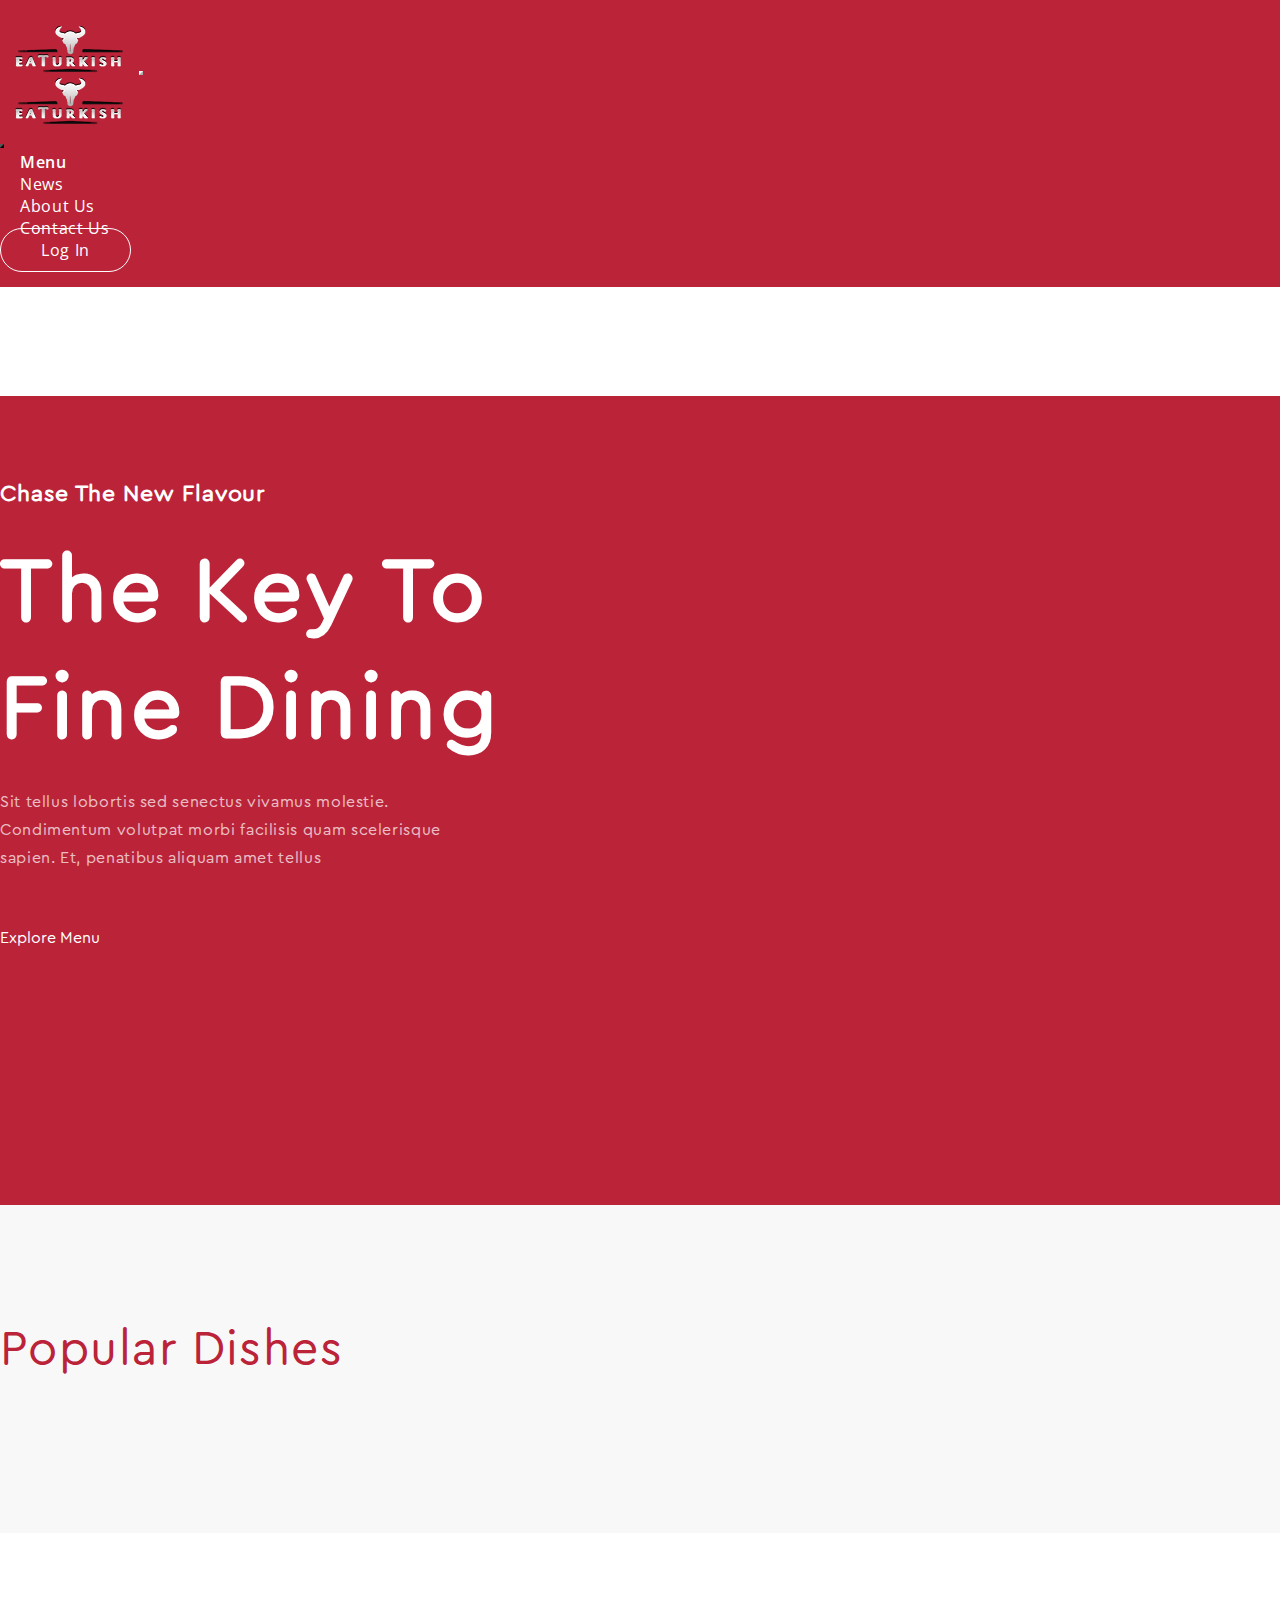
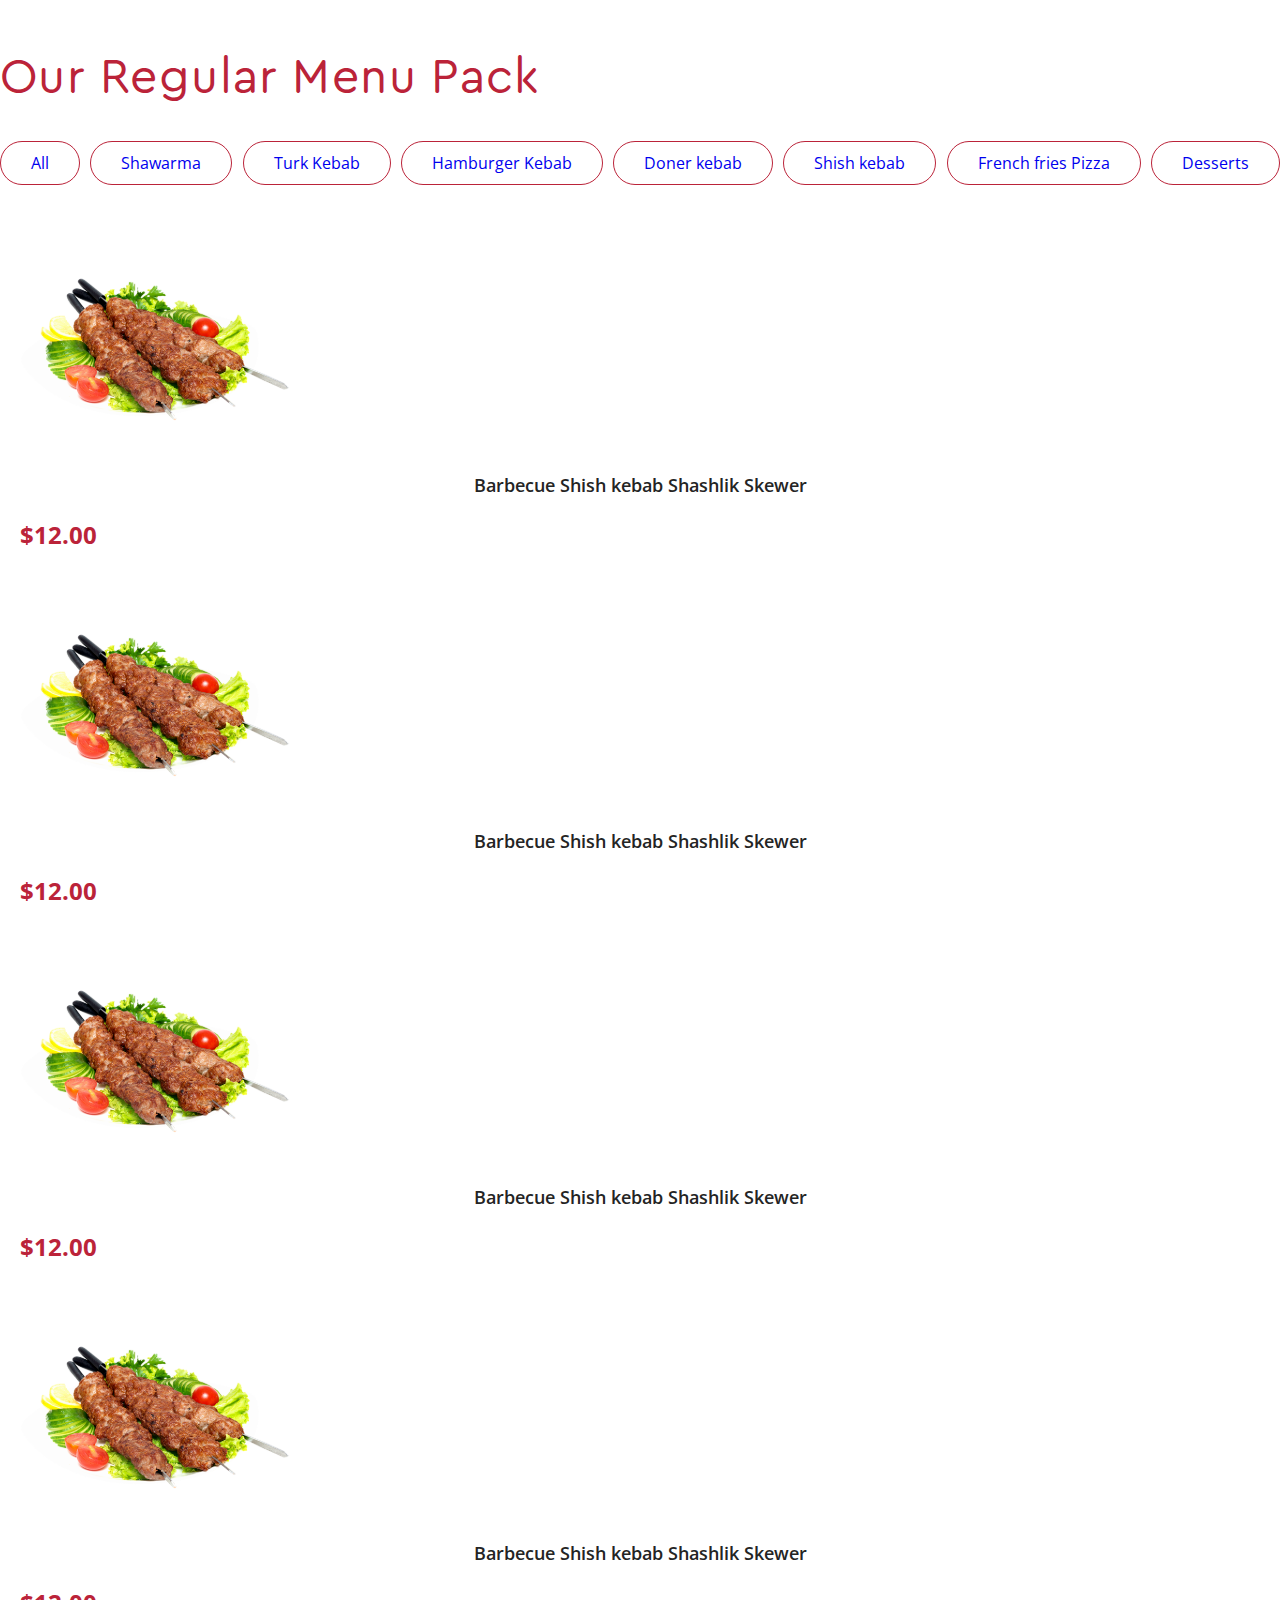
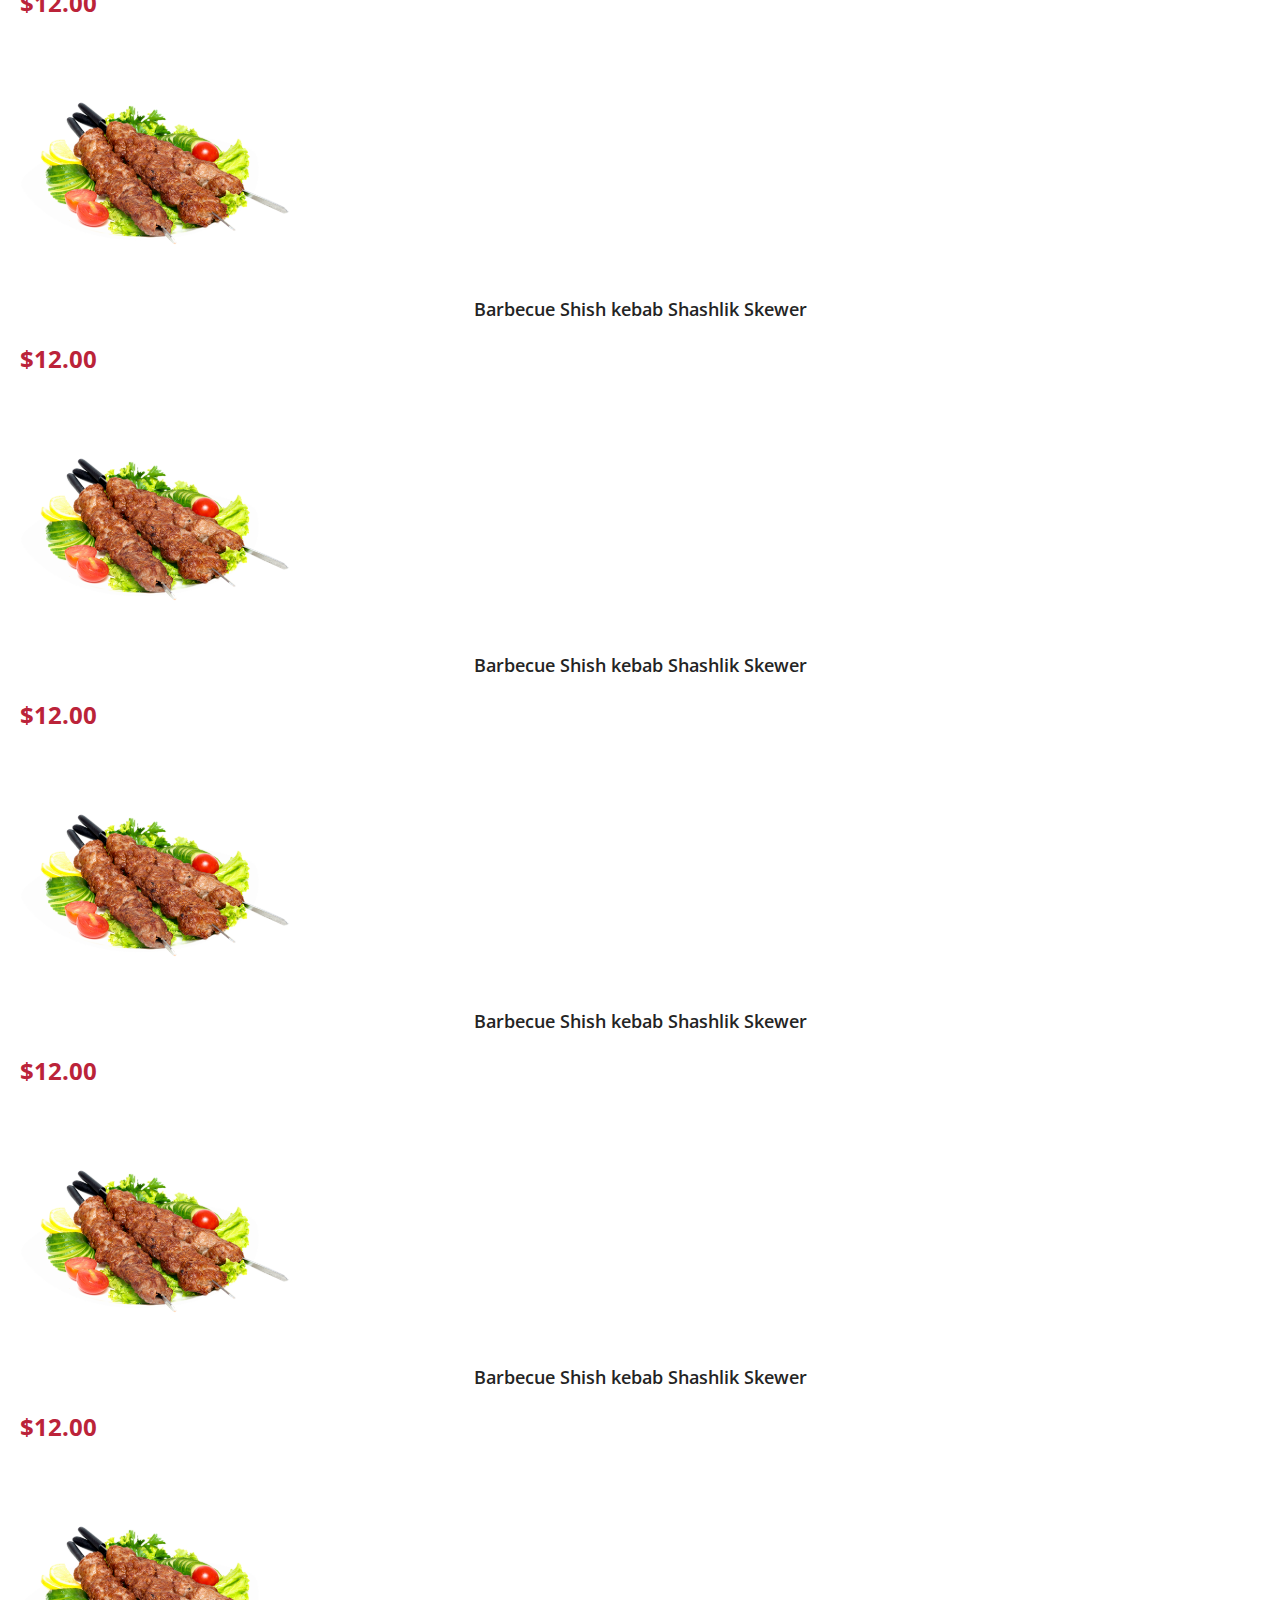
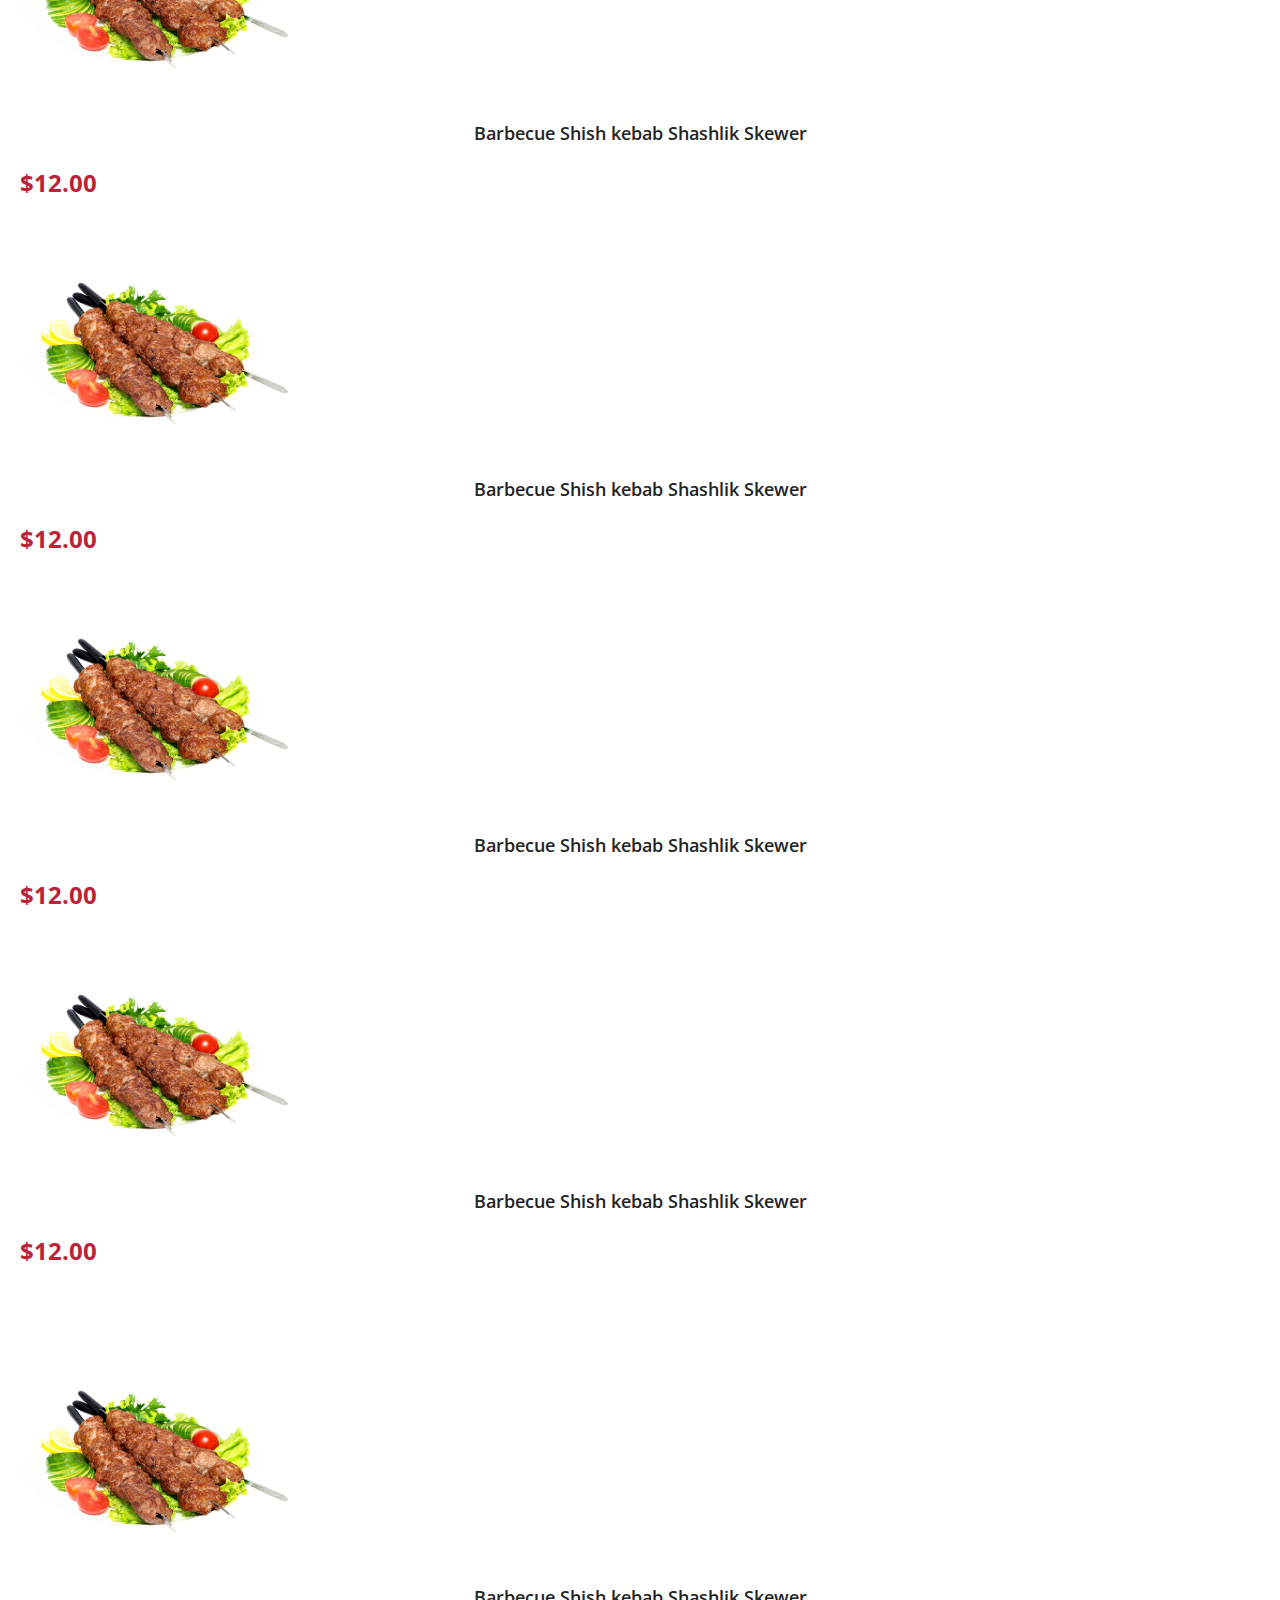
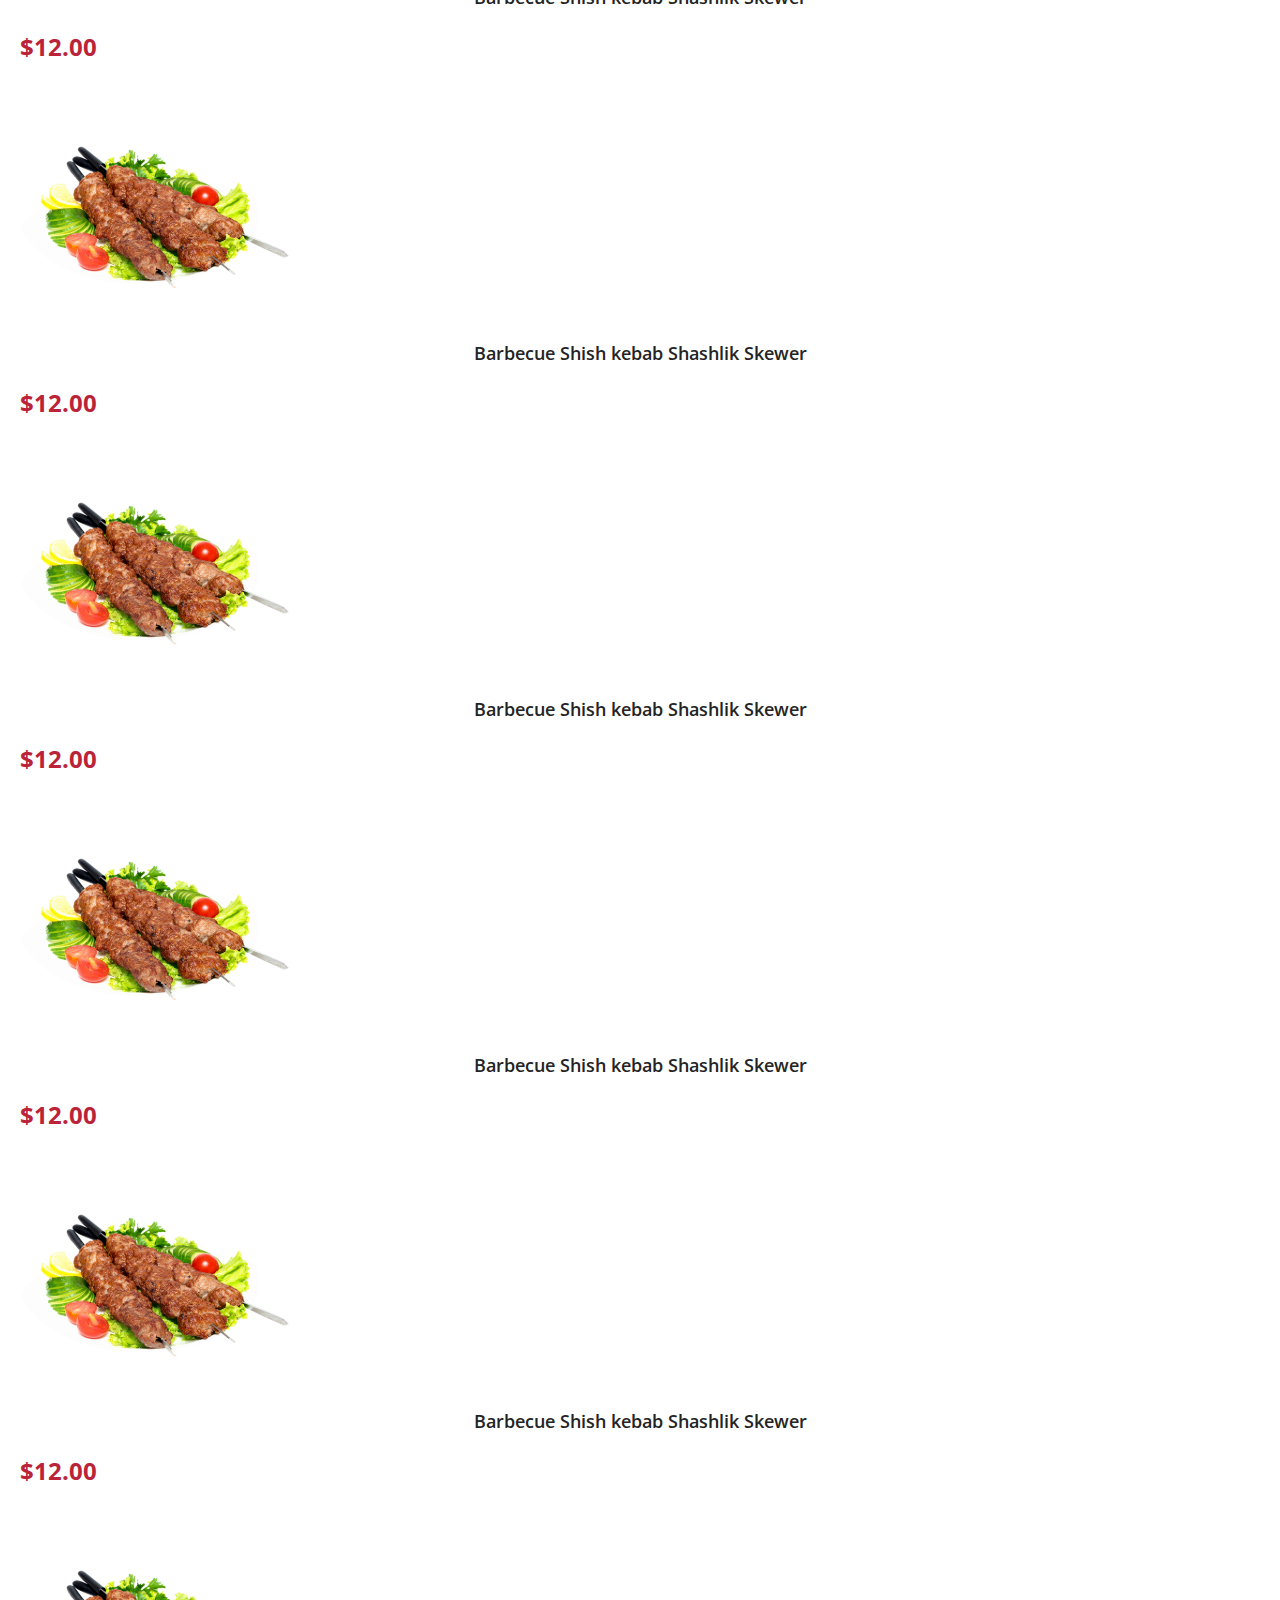
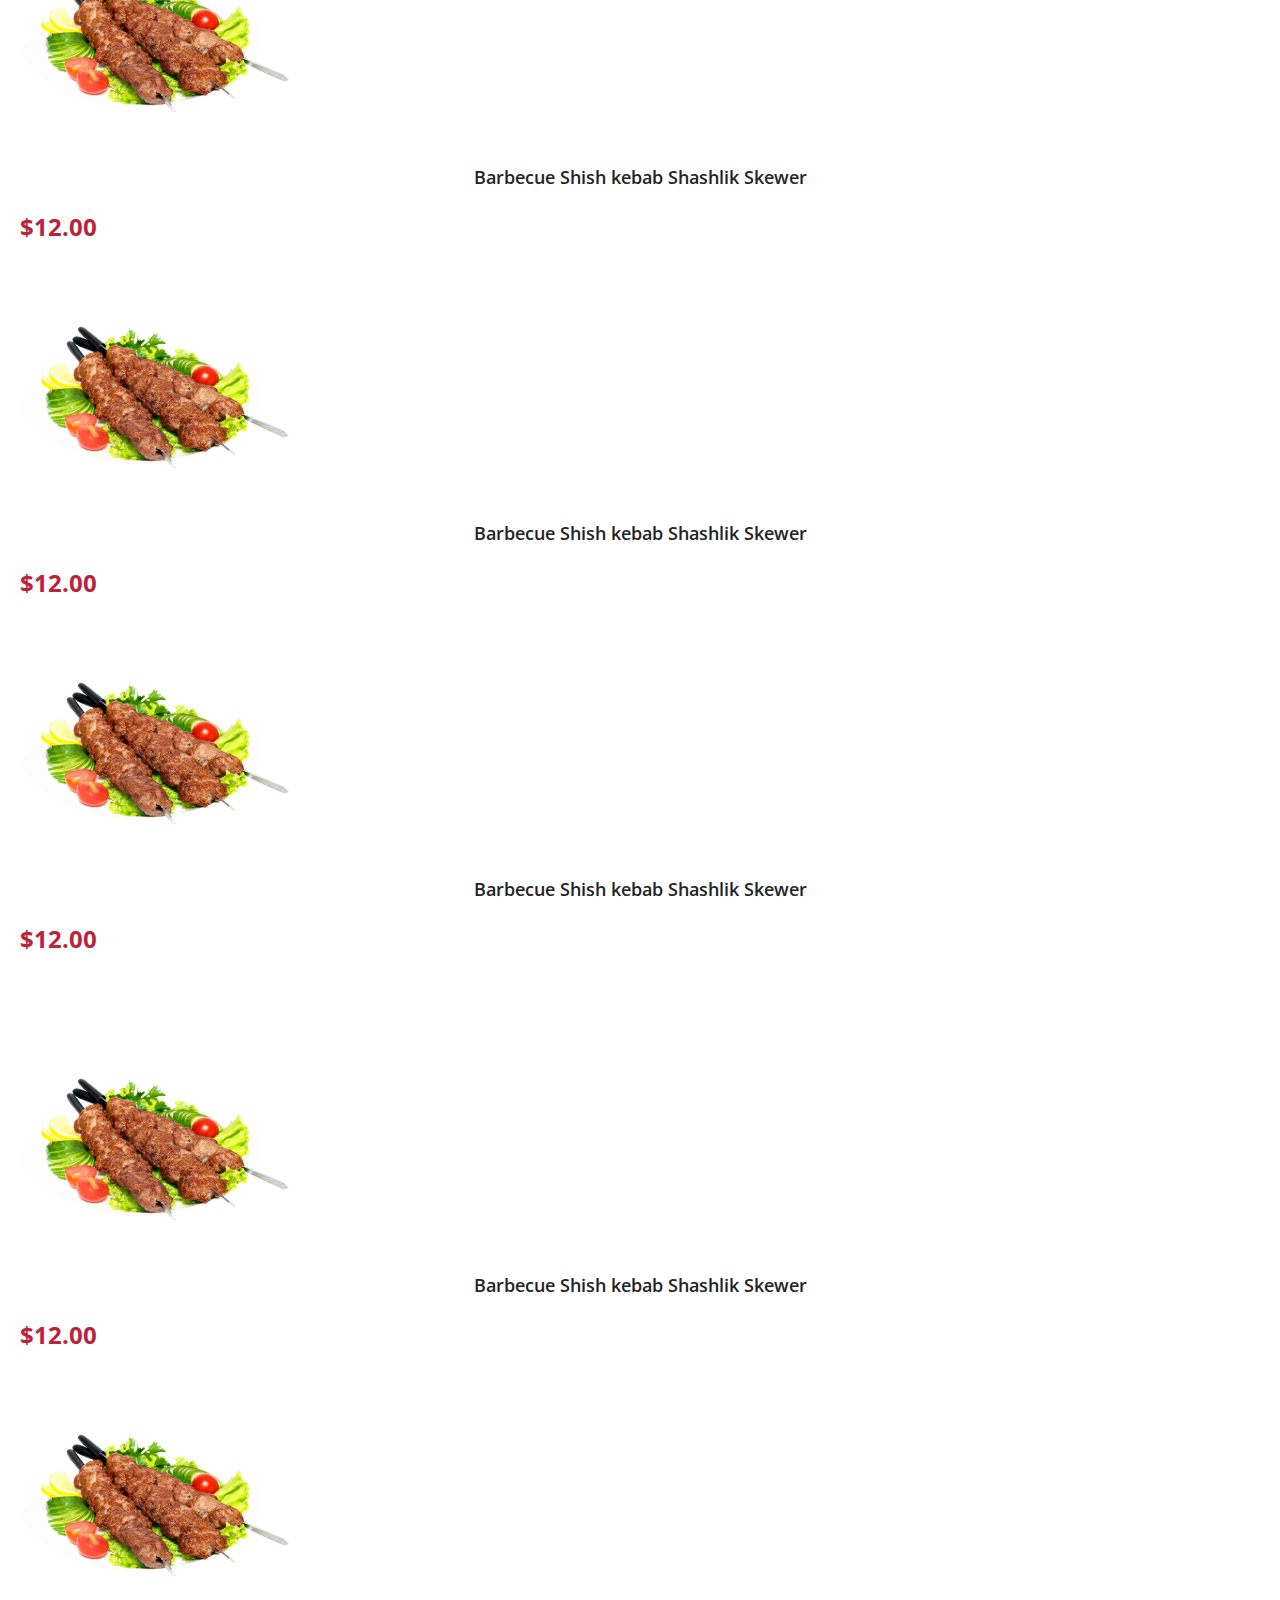
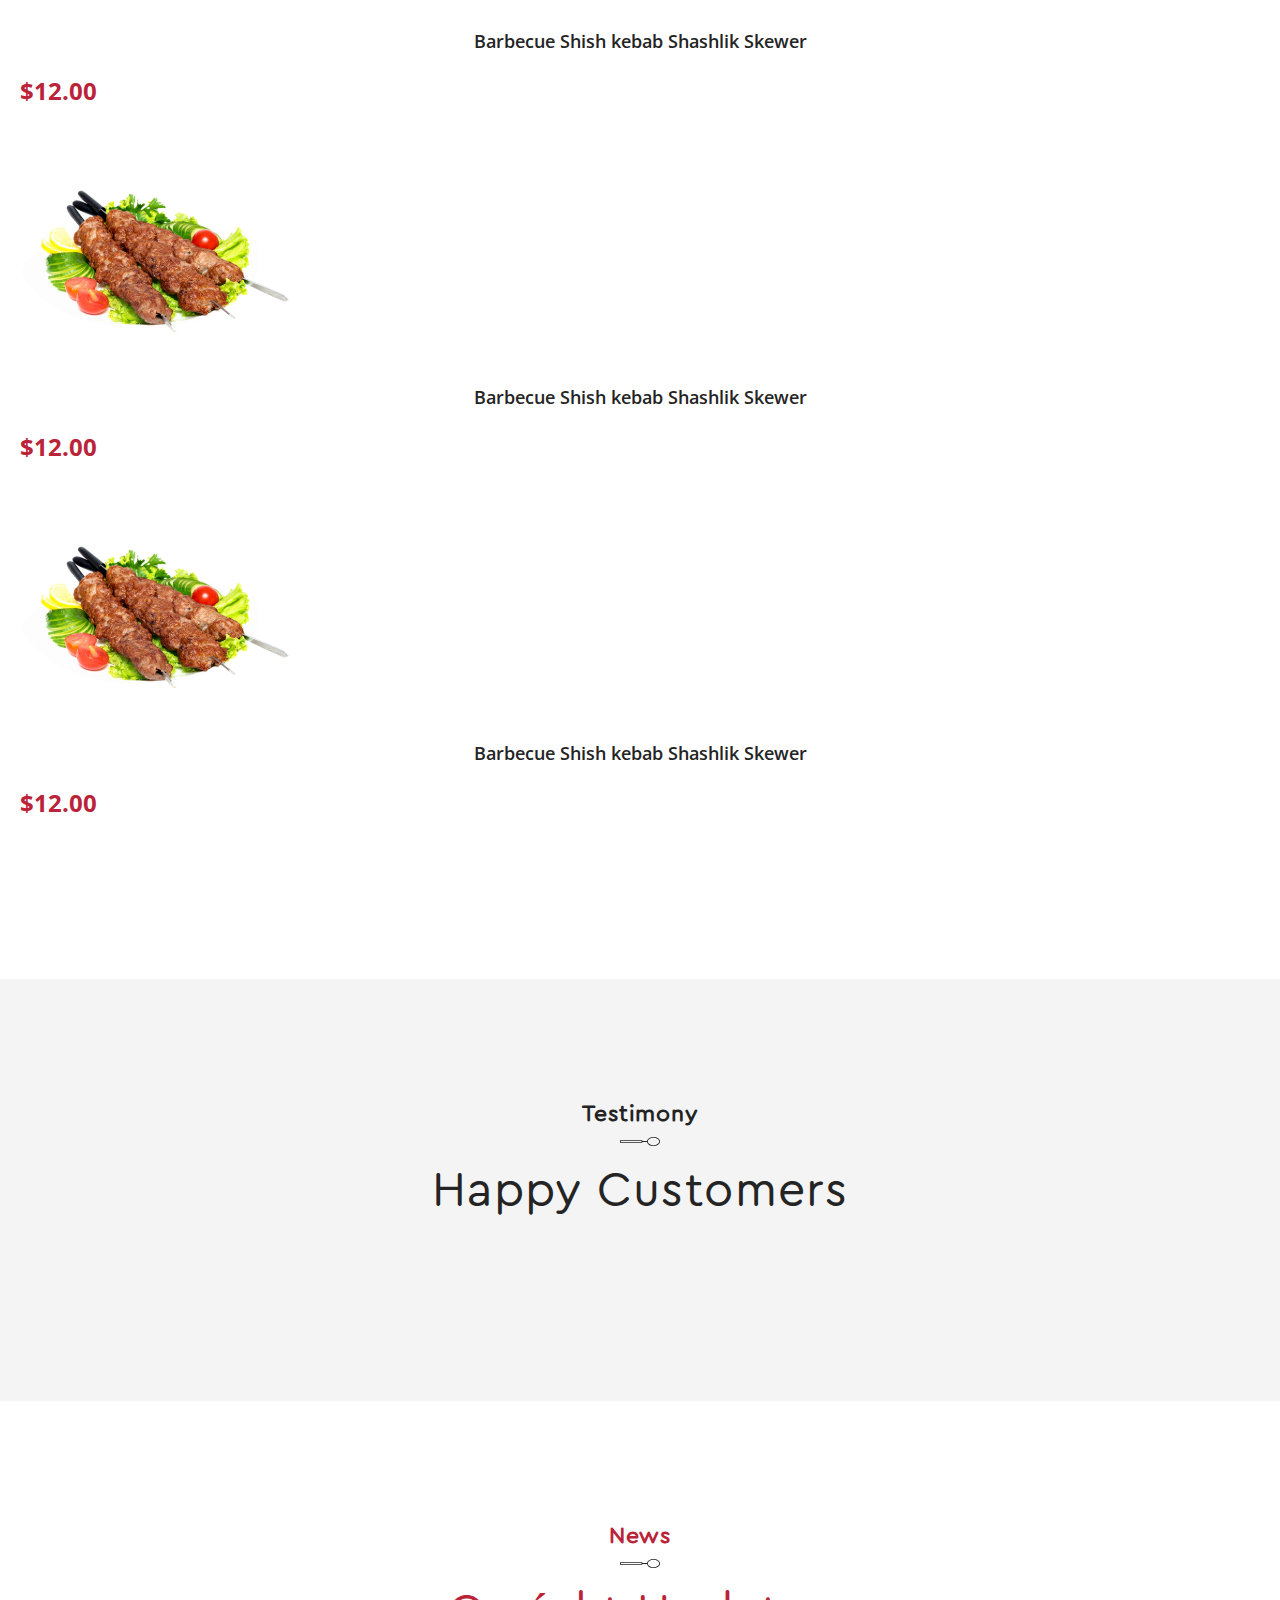
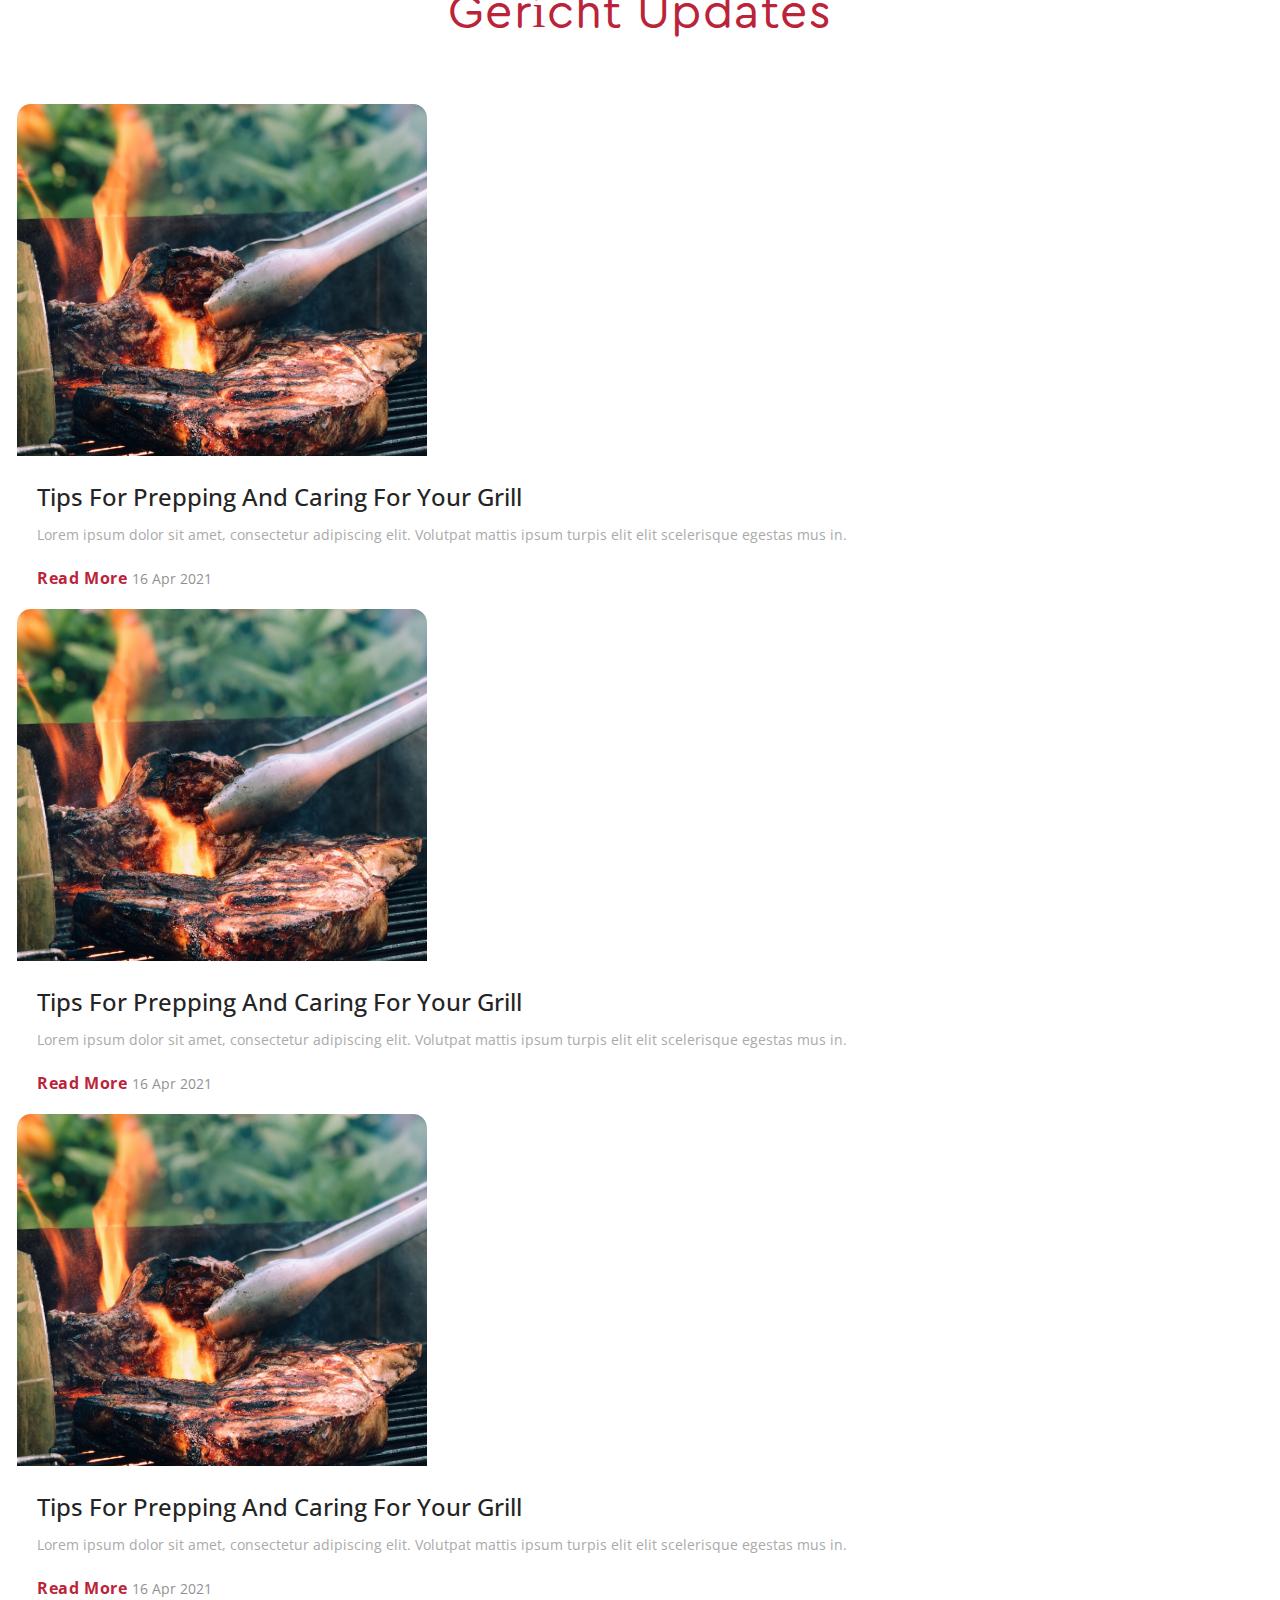
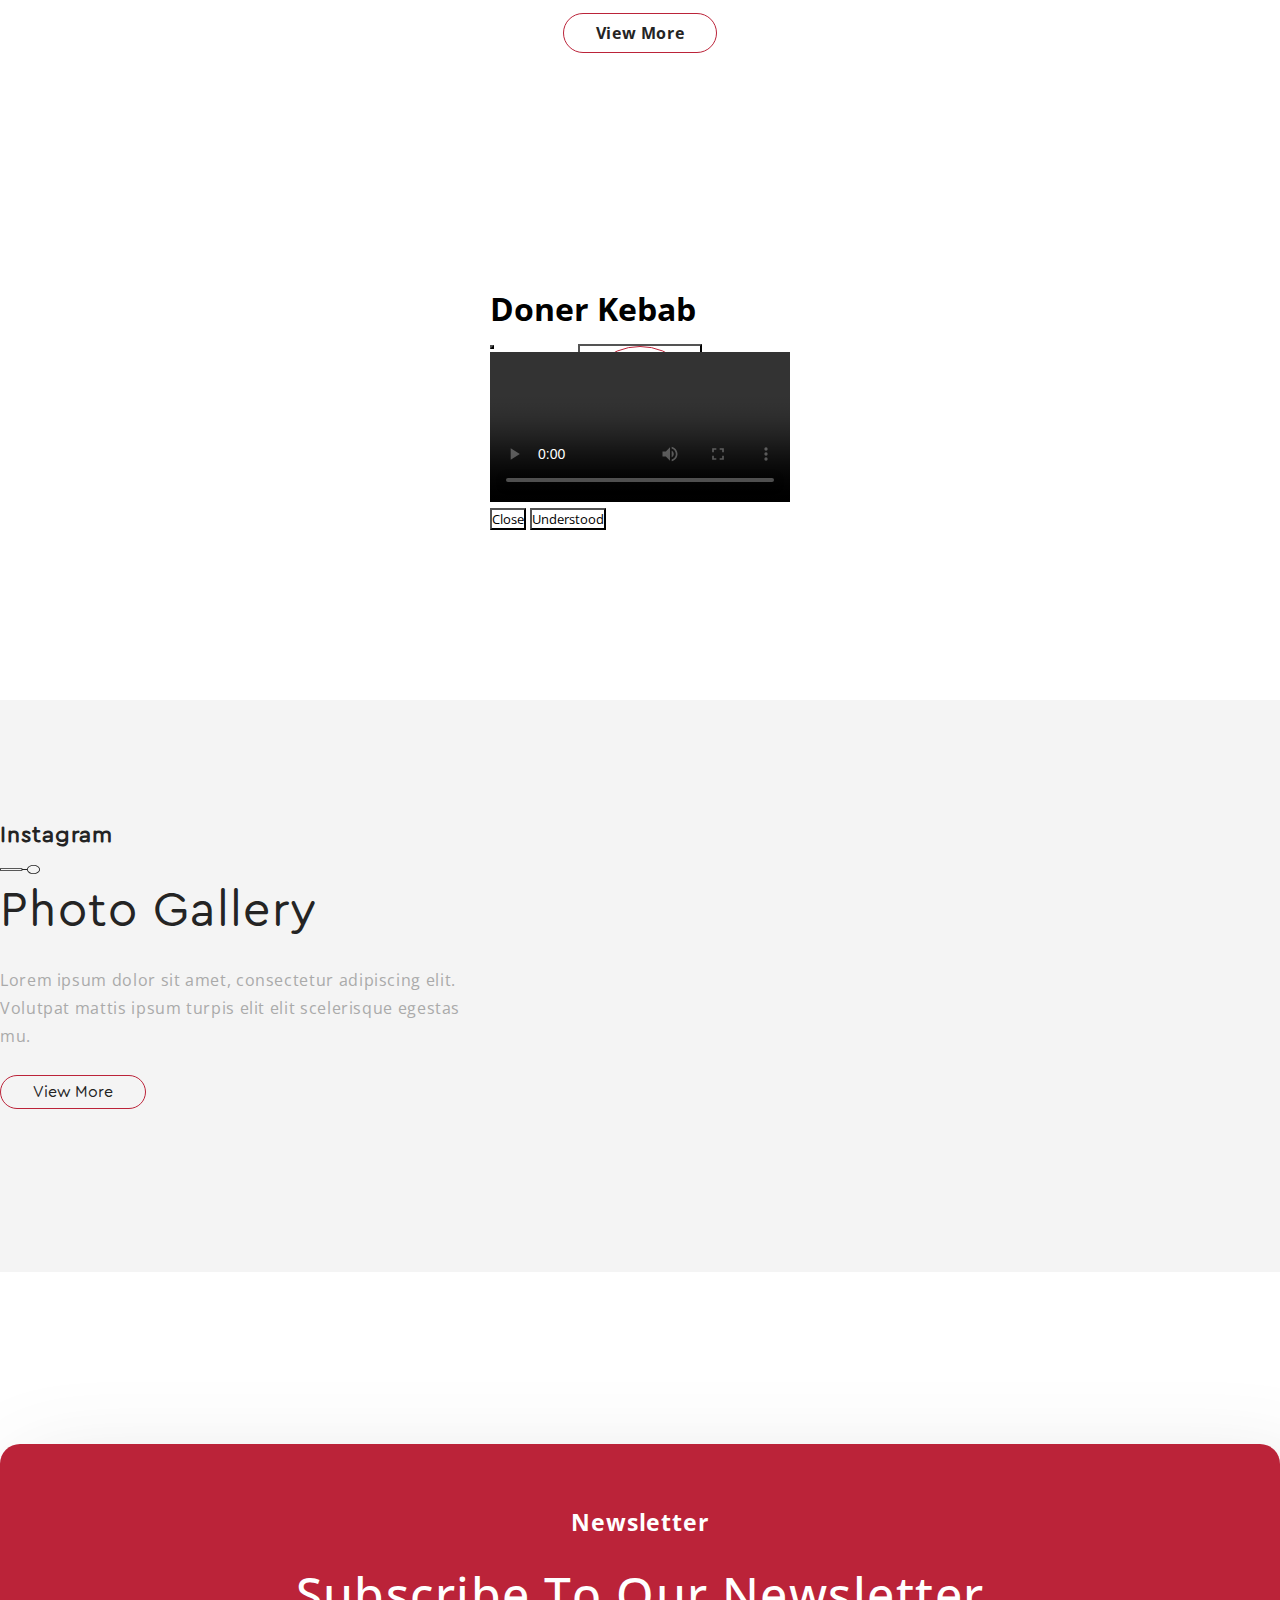
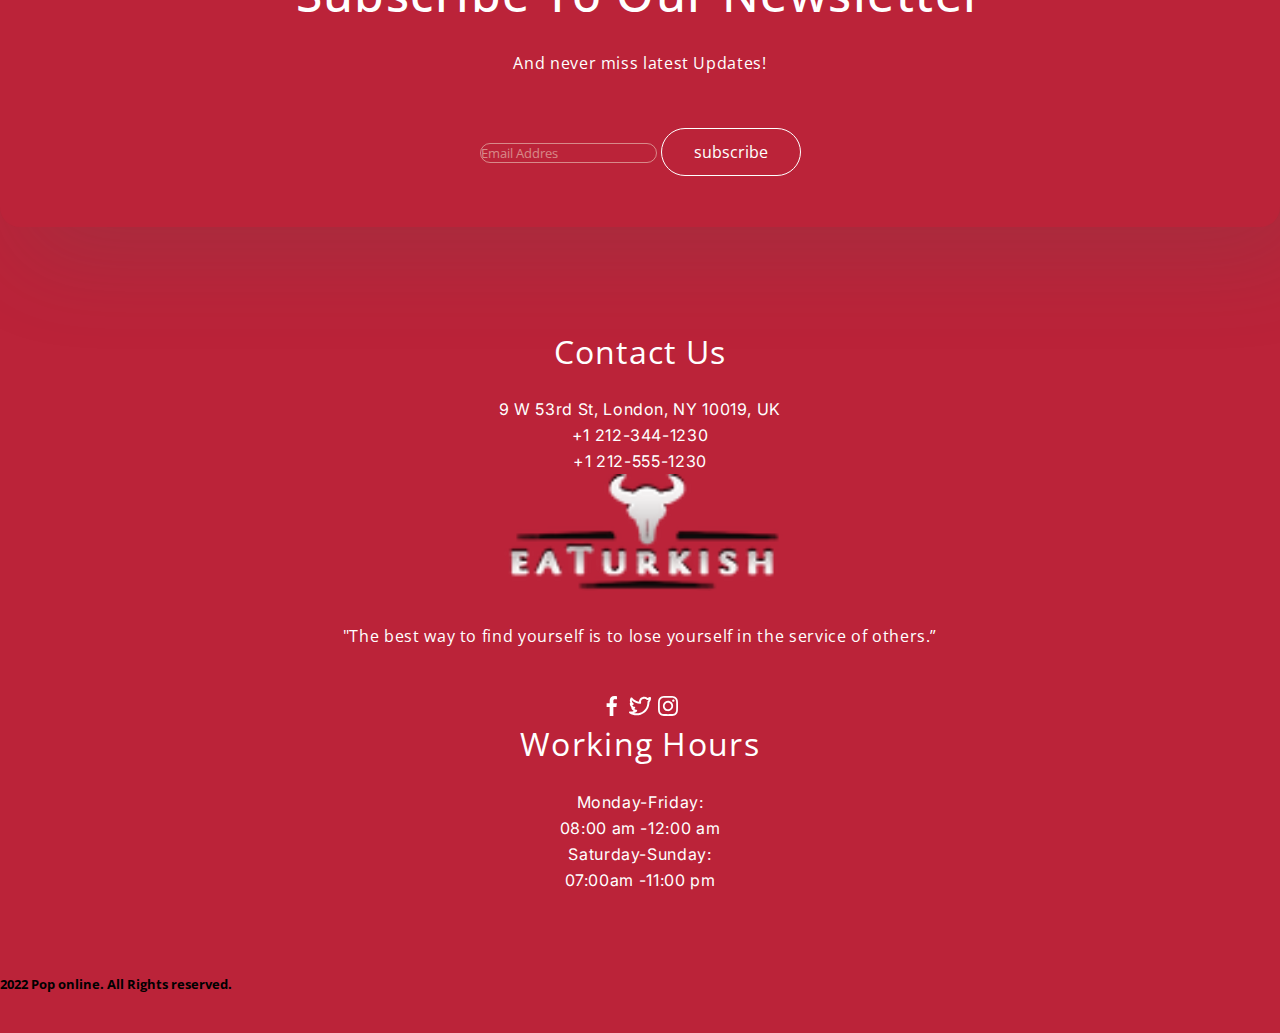
==== commit 7a527768: "last commit" ====
--- a/index.html
+++ b/index.html
@@ -588,7 +588,7 @@
                   <div
                     class="card-bottom d-flex flex-row justify-content-between"
                   >
-                    <a href="#" class="text-danger h5">Read More</a>
+                    <a href="news.html" class="text-danger h5">Read More</a>
                     <span>16 Apr 2021</span>
                   </div>
                 </div>
@@ -613,7 +613,7 @@
                   <div
                     class="card-bottom d-flex flex-row justify-content-between"
                   >
-                    <a href="#" class="text-danger h5">Read More</a>
+                    <a href="news.html" class="text-danger h5">Read More</a>
                     <span>16 Apr 2021</span>
                   </div>
                 </div>
@@ -638,14 +638,14 @@
                   <div
                     class="card-bottom d-flex flex-row justify-content-between"
                   >
-                    <a href="#" class="text-danger h5">Read More</a>
+                    <a href="news.html" class="text-danger h5">Read More</a>
                     <span>16 Apr 2021</span>
                   </div>
                 </div>
               </div>
             </div>
           </div>
-          <a href="#" class="btn">View More</a>
+          <a href="news.html" class="btn">View More</a>
         </div>
       </section>
       <section class="video">
@@ -727,14 +727,38 @@
           </div>
           <div class="gallery__right">
             <div class="owl-carousel owl-theme gallery-carousel ">
-              <div class="item"><img src="images/home/gallery-1.svg" alt="gallery"></div>
-              <div class="item"><img src="images/home/gallery-3.svg" alt="gallery"></div>
-
-              <div class="item"><img src="images/home/gallery-3.svg" alt="gallery"></div>
-
-              <div class="item"><img src="images/home/gallery-1.svg" alt="gallery"></div>
-
-              <!-- <div class="item"><img src="images/home/gallery-3.svg" alt="gallery"></div> -->
+              <div class="item">
+                <div class="item-owl">
+                  <img class="background" src="images/home/gallery-1.svg" alt="gallery">
+                <div class="insta-layer">
+                  <img src="images/footer/gallery-hover.svg" alt="gallery">
+                </div>
+                </div>
+              </div>
+              <div class="item">
+                <div class="item-owl">
+                  <img class="background" src="images/home/gallery-3.svg" alt="gallery">
+                <div class="insta-layer">
+                  <img src="images/footer/gallery-hover.svg" alt="gallery">
+                </div>
+                </div>
+              </div>
+              <div class="item">
+                <div class="item-owl">
+                  <img class="background" src="images/home/gallery-1.svg" alt="gallery">
+                <div class="insta-layer">
+                  <img src="images/footer/gallery-hover.svg" alt="gallery">
+                </div>
+                </div>
+              </div>
+              <div class="item">
+                <div class="item-owl">
+                  <img class="background" src="images/home/gallery-3.svg" alt="gallery">
+                <div class="insta-layer">
+                  <img src="images/footer/gallery-hover.svg" alt="gallery">
+                </div>
+                </div>
+              </div>
             </div>
           </div>
         </div>
--- a/css/style.css
+++ b/css/style.css
@@ -19,6 +19,10 @@
 a {
   cursor: pointer;
   text-decoration: none;
+}
+
+main {
+  margin-top: 109px;
 }
 
 button {
@@ -78,15 +82,6 @@
   font-size: 30px;
 }
 
-.navbar-expand-lg .offcanvas .offcanvas-body {
-  height: 48px;
-}
-
-.navbar-expand-lg .navbar-nav {
-  margin: 0 !important;
-  height: 48px;
-}
-
 .navbar-nav .nav-link {
   color: #fff;
   padding: 0 20px !important;
@@ -168,6 +163,7 @@
 }
 .footer__form .form-div {
   justify-content: space-between;
+  z-index: 2;
 }
 .footer__form .form-div input {
   max-width: 78%;
@@ -194,9 +190,9 @@
 .footer-nav-left, .footer-nav-right {
   text-align: center;
   display: flex;
+  justify-content: center;
+  align-items: center;
   flex-direction: column;
-  align-items: center;
-  justify-content: center;
 }
 .footer-nav-left h3, .footer-nav-right h3 {
   font-style: normal;
@@ -218,9 +214,9 @@
 }
 .footer-nav-middle {
   display: flex;
+  justify-content: center;
+  align-items: center;
   flex-direction: column;
-  align-items: center;
-  justify-content: center;
 }
 .footer-nav-middle p {
   margin: 32px 0 45px;
@@ -240,7 +236,33 @@
     padding: 64px 277px;
   }
 }
+.popular .card {
+  padding: 20px 20px 40px 20px;
+  border-radius: 14px;
+}
+.popular .card__text p {
+  font-style: normal;
+  font-weight: 600;
+  font-size: 18px;
+  line-height: 25px;
+  text-align: center;
+  color: #242424;
+  margin: 10px 0 20px;
+}
+.popular .card__text img {
+  width: auto;
+  margin-bottom: 20px;
+}
+.popular .card__text h4 {
+  font-style: normal;
+  font-weight: 700;
+  font-size: 24px;
+  line-height: 33px;
+  color: #BB2339;
+}
+
 .home {
+  padding: 50px 0;
   background-color: #BB2339;
 }
 .home__suptitle {
@@ -391,9 +413,9 @@
 .regular #metro-tab {
   width: 100%;
   display: flex;
+  justify-content: space-between;
+  align-items: center;
   flex-direction: row;
-  align-items: center;
-  justify-content: space-between;
   flex-wrap: wrap;
 }
 .regular #metro-tab a {
@@ -589,8 +611,8 @@
 .video .container-fluid {
   position: relative;
   display: flex;
+  justify-content: center;
   align-items: center;
-  justify-content: center;
   max-height: 763px;
 }
 .video .modal-body #video {
@@ -661,10 +683,23 @@
   height: 447px;
   border-radius: 14px;
 }
-.gallery .owl-carousel .item img {
+.gallery .owl-carousel .item .background {
   width: 100%;
   height: 100%;
   border-radius: 14px;
+}
+.gallery .owl-carousel .item .insta-layer {
+  display: none;
+  transition: 0.5s;
+}
+.gallery .owl-carousel .item-owl {
+  transition: 0.5s;
+}
+.gallery .owl-carousel .item-owl:hover .insta-layer {
+  position: absolute;
+  top: 0;
+  left: 0;
+  display: block;
 }
 
 @media (max-width: 992px) {
@@ -724,5 +759,267 @@
     margin-right: 64px;
   }
 }
+.menu {
+  margin-top: 109px;
+}
+.menu .breadcrumb {
+  margin-top: 70px;
+  margin-bottom: 0;
+}
+.menu .breadcrumb ol li a {
+  color: #b0b0b0;
+}
+.menu .breadcrumb ol li.active {
+  color: #BB2339 !important;
+}
+.menu .breadcrumb-item + .breadcrumb-item::before {
+  content: "|" !important;
+}
+.menu .regular {
+  padding: 0;
+}
+.menu .regular .container {
+  display: flex;
+  flex-direction: row;
+  justify-content: start;
+}
+.menu .regular .container {
+  padding: 0 !important;
+}
+.menu .container-fluid {
+  padding: 0 !important;
+}
+.menu .regular__title {
+  color: #fff;
+}
+.menu .tab-list {
+  max-width: 428px;
+  padding: 50px 40px !important;
+  background-color: #BB2339;
+  height: 844px;
+  border-radius: 20px;
+  margin-top: 55px;
+}
+.menu .tab-list #metro-tab {
+  display: flex;
+  justify-content: center;
+  align-items: start;
+  flex-direction: column;
+  background-color: #BB2339;
+  border: none;
+}
+.menu .tab-list #metro-tab li {
+  background-color: transparent;
+  color: #fff;
+  border-color: #fff;
+}
+.menu .tab-list #metro-tab .active {
+  background-color: #fff;
+  color: #242424;
+}
+.menu .no-border-top {
+  width: 66.66%;
+}
+
+@media (max-width: 770px) {
+  .menu .regular .container {
+    flex-direction: column;
+    align-items: center;
+  }
+  .menu .regular .container .no-border-top {
+    width: 100%;
+  }
+}
+#breadcrumb {
+  margin-top: 20px;
+  margin-bottom: 0;
+}
+#breadcrumb ol li a {
+  color: #b0b0b0;
+}
+#breadcrumb ol li.active {
+  color: #BB2339 !important;
+}
+
+.breadcrumb-item + .breadcrumb-item::before {
+  content: "|" !important;
+}
+
+.contact {
+  padding: 50px 0;
+}
+.contact #breadcrumb {
+  margin-top: 152px;
+  margin-bottom: 0;
+}
+.contact #breadcrumb ol li a {
+  color: #b0b0b0;
+}
+.contact #breadcrumb ol li.active {
+  color: #BB2339 !important;
+}
+.contact .breadcrumb-item + .breadcrumb-item::before {
+  content: "|" !important;
+}
+.contact__card {
+  display: grid;
+  grid-template-columns: auto 1fr;
+  background: #ffffff;
+  border: 1px solid rgba(36, 36, 36, 0.1);
+  border-radius: 14px;
+  align-items: center;
+  padding: 25px 20px;
+  width: 100%;
+  height: 110px;
+}
+.contact__card .img-box {
+  width: 60px;
+  height: 60px;
+  background: rgba(36, 36, 36, 0.05);
+  border-radius: 50%;
+  margin-right: 25px;
+  display: flex;
+  justify-content: center;
+  align-items: center;
+}
+.contact__card h3 {
+  font-style: normal;
+  font-weight: 600;
+  font-size: 22px;
+  line-height: 24px;
+  color: #242424;
+}
+.contact__card h3 span {
+  font-style: normal;
+  font-weight: 400;
+  font-size: 14px;
+  color: #242424;
+  opacity: 0.7;
+}
+.contact form {
+  font-family: "Open Sans", sans-serif;
+  padding: 20px;
+  background: #ffffff;
+  border: 1px solid rgba(36, 36, 36, 0.1);
+  border-radius: 14px;
+}
+.contact form h1 {
+  font-style: normal;
+  font-weight: 600;
+  font-size: 38px;
+  line-height: 34px;
+  color: #242424;
+  margin-bottom: 16px;
+}
+.contact form p {
+  font-style: normal;
+  font-weight: 400;
+  font-size: 16px;
+  line-height: 24px;
+  color: #242424;
+  opacity: 0.7;
+  margin-bottom: 40px;
+}
+.contact form .row {
+  margin-bottom: 15px;
+}
+.contact form input {
+  background: #ffffff;
+  padding: 20px !important;
+  border: 1px solid rgba(51, 34, 68, 0.1) !important;
+  border-radius: 12px !important;
+  font-style: normal;
+  font-weight: 400;
+  font-size: 16px;
+  line-height: 22px;
+  display: flex;
+  align-items: center;
+  color: #333333;
+  opacity: 0.6;
+}
+.contact form textarea {
+  height: 150px !important;
+  background: #ffffff;
+  padding: 20px !important;
+  border: 1px solid rgba(51, 34, 68, 0.1) !important;
+  border-radius: 12px !important;
+  font-style: normal;
+  font-weight: 400;
+  font-size: 16px;
+  line-height: 22px;
+  display: flex;
+  align-items: center;
+  color: #333333;
+  opacity: 0.6;
+}
+.contact form .form-floating {
+  margin-bottom: 25px;
+}
+.contact form .btn {
+  padding: 18px 45px;
+  background-color: #BB2339;
+  border-radius: 39px;
+  color: #fff;
+  font-style: normal;
+  font-weight: 600;
+  font-size: 18px;
+  line-height: 25px;
+}
+.contact__map__title {
+  font-family: CeraRoundPro;
+  font-style: normal;
+  font-weight: 500;
+  font-size: 38px;
+  line-height: 130%;
+  text-align: right;
+  letter-spacing: 0.03em;
+  text-transform: capitalize;
+  font-feature-settings: "tnum" on, "lnum" on;
+  color: #000000;
+  margin-top: 50px !important;
+  margin-bottom: 40px;
+}
+.contact__map iframe {
+  width: 100%;
+  border-radius: 14px;
+}
+
+@media (min-width: 992px) {
+  .contact form {
+    padding: 40px;
+    padding-bottom: 40px;
+  }
+}
+.about {
+  margin-top: 109px;
+  padding: 50px 0;
+}
+.about__title {
+  font-family: CeraRoundPro;
+  font-style: normal;
+  font-weight: 500;
+  font-size: 64px;
+  line-height: 130%;
+  text-align: right;
+  letter-spacing: 0.03em;
+  text-transform: capitalize;
+  font-feature-settings: "tnum" on, "lnum" on;
+  color: #242424;
+  margin-bottom: 8px;
+}
+.about img {
+  margin-bottom: 30px;
+}
+.about__text {
+  font-style: normal;
+  font-weight: 400;
+  font-size: 20px;
+  line-height: 32px;
+  letter-spacing: 0.04em;
+  color: #242424;
+  opacity: 0.8;
+  max-width: 720px;
+  margin-bottom: 30px;
+}
 
 /*# sourceMappingURL=style.css.map */
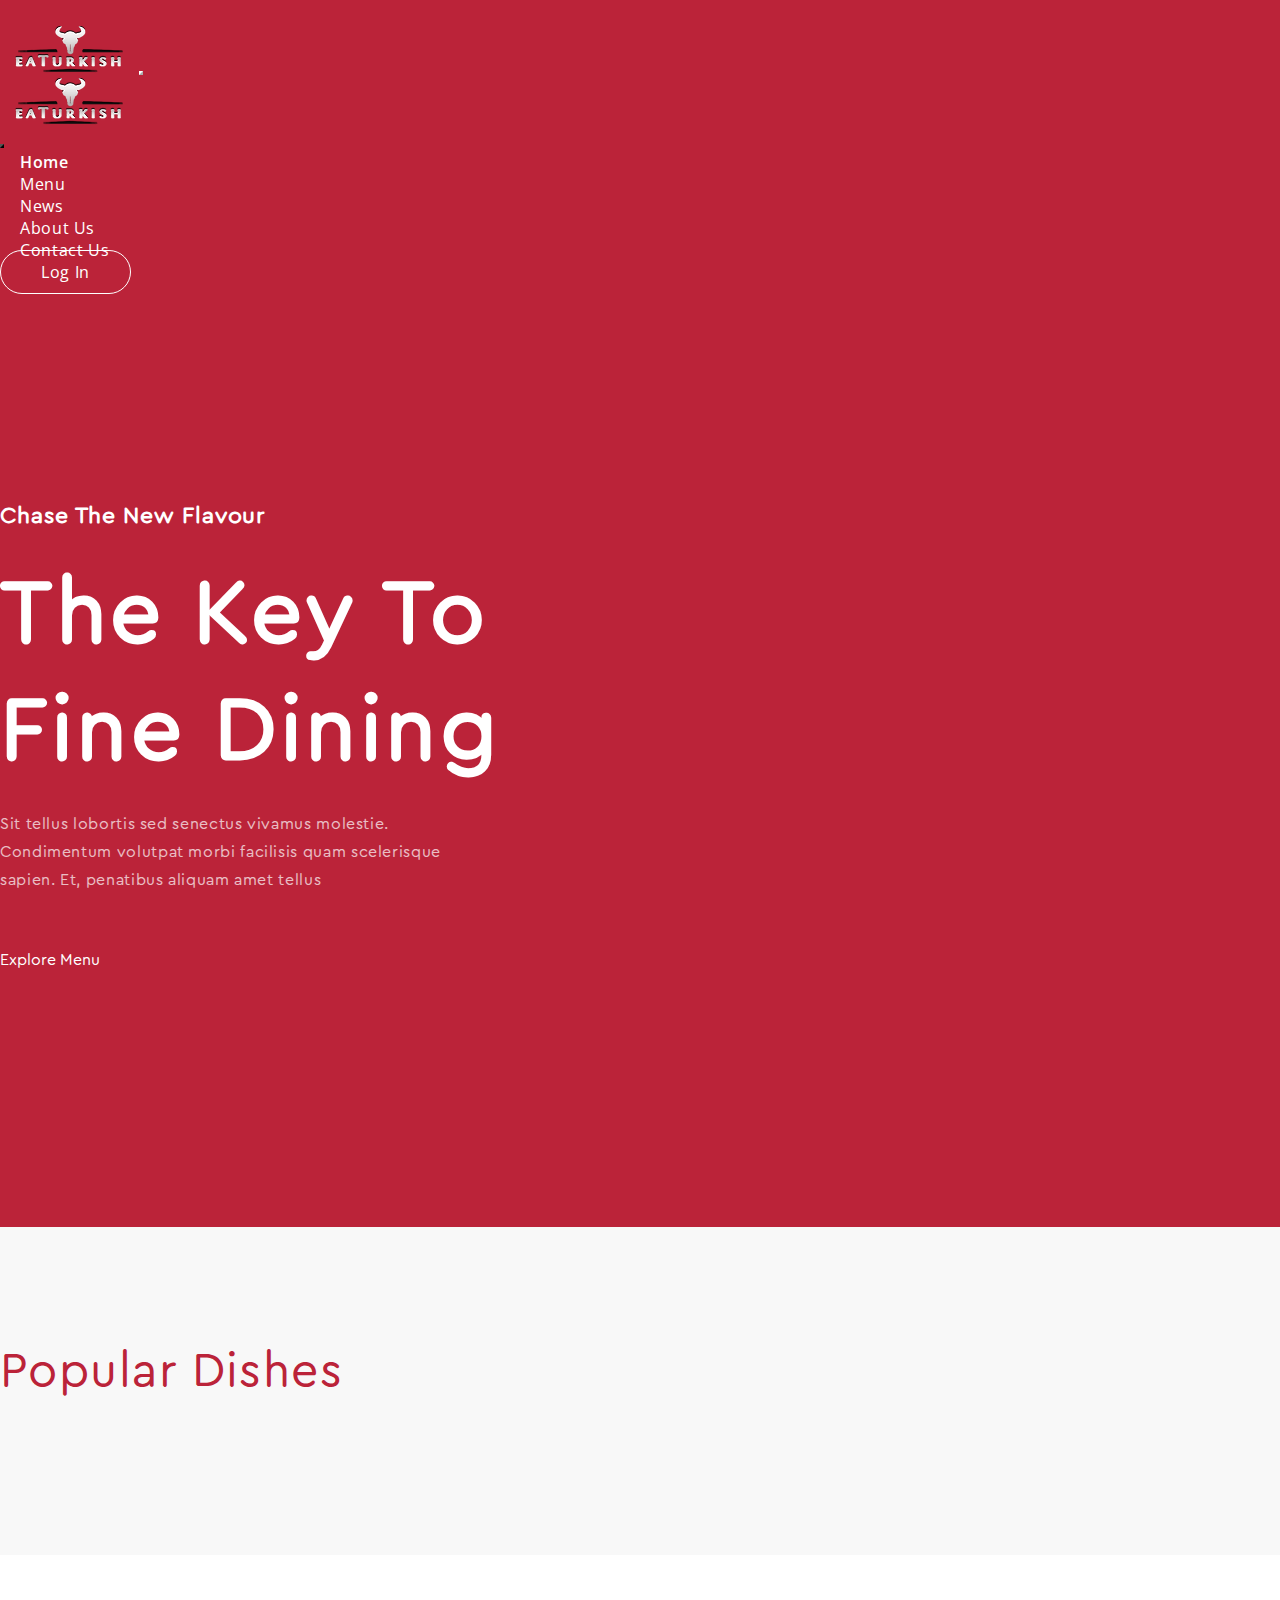
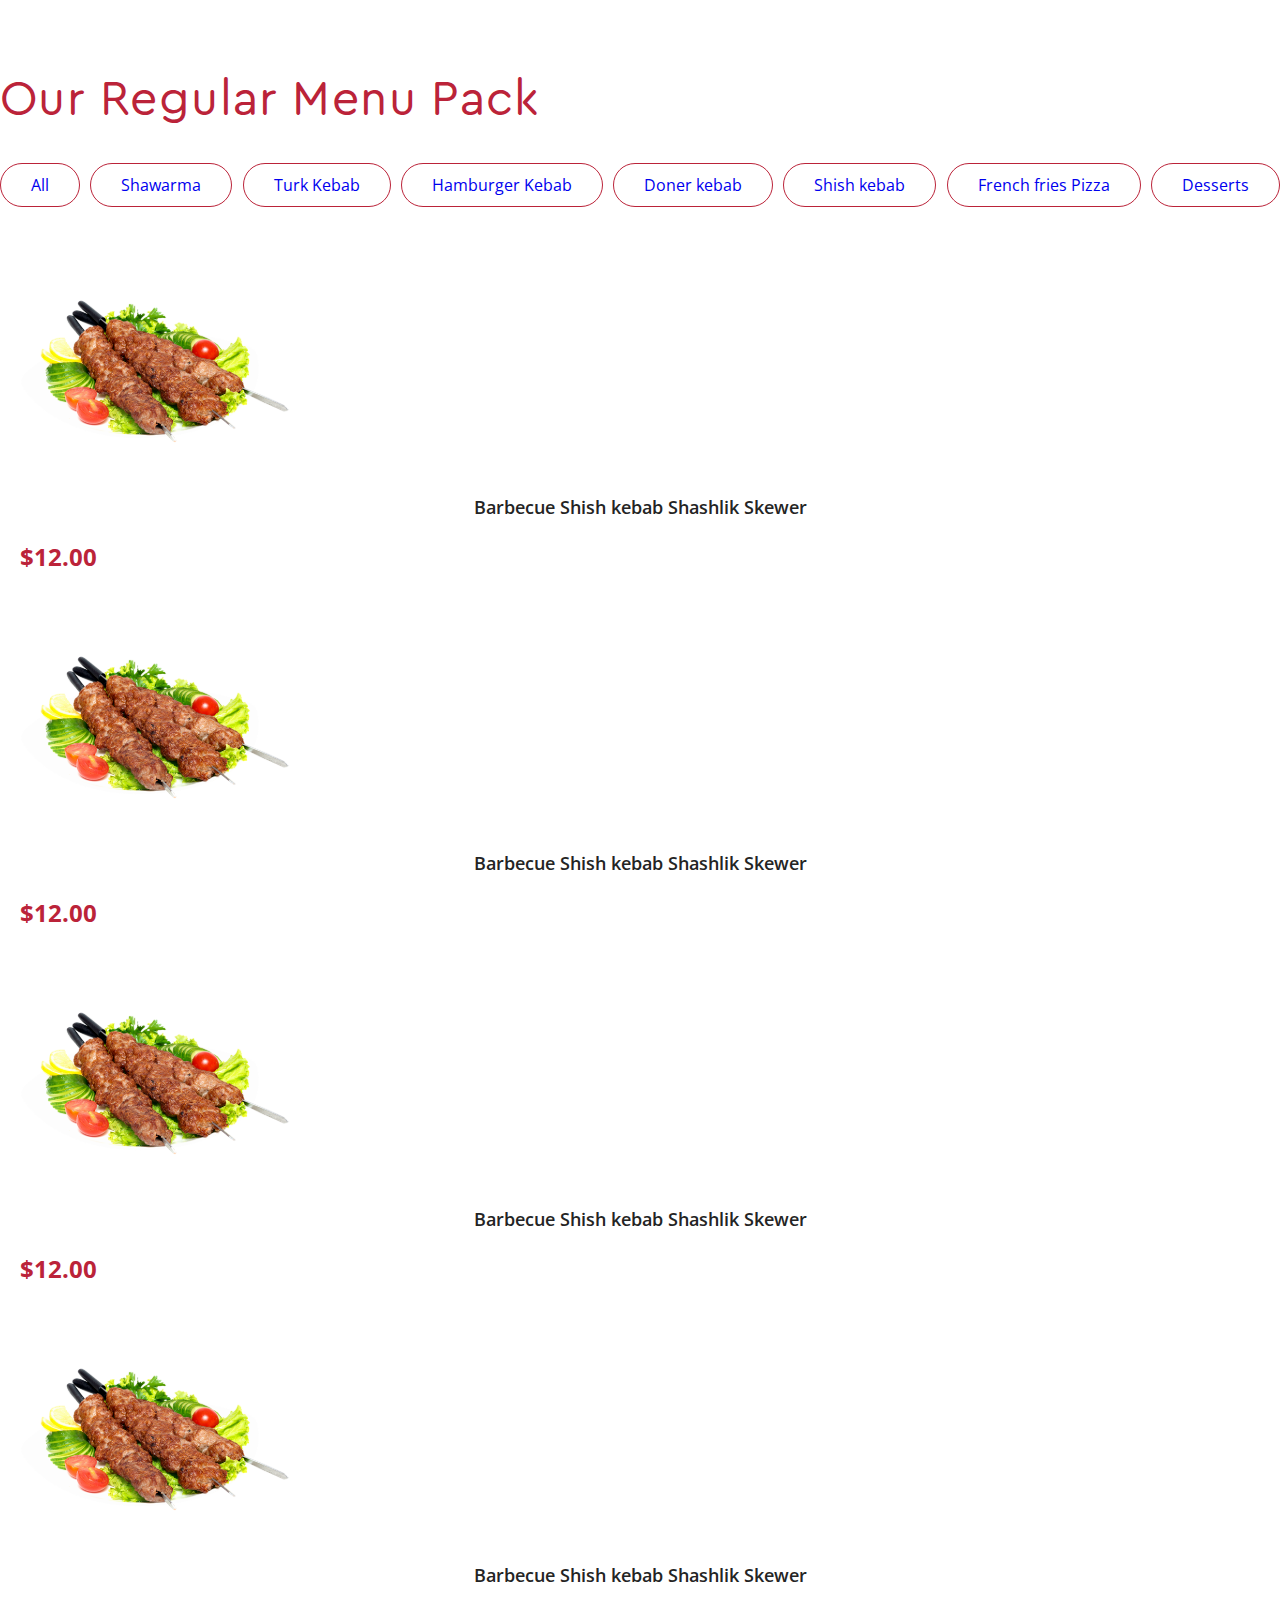
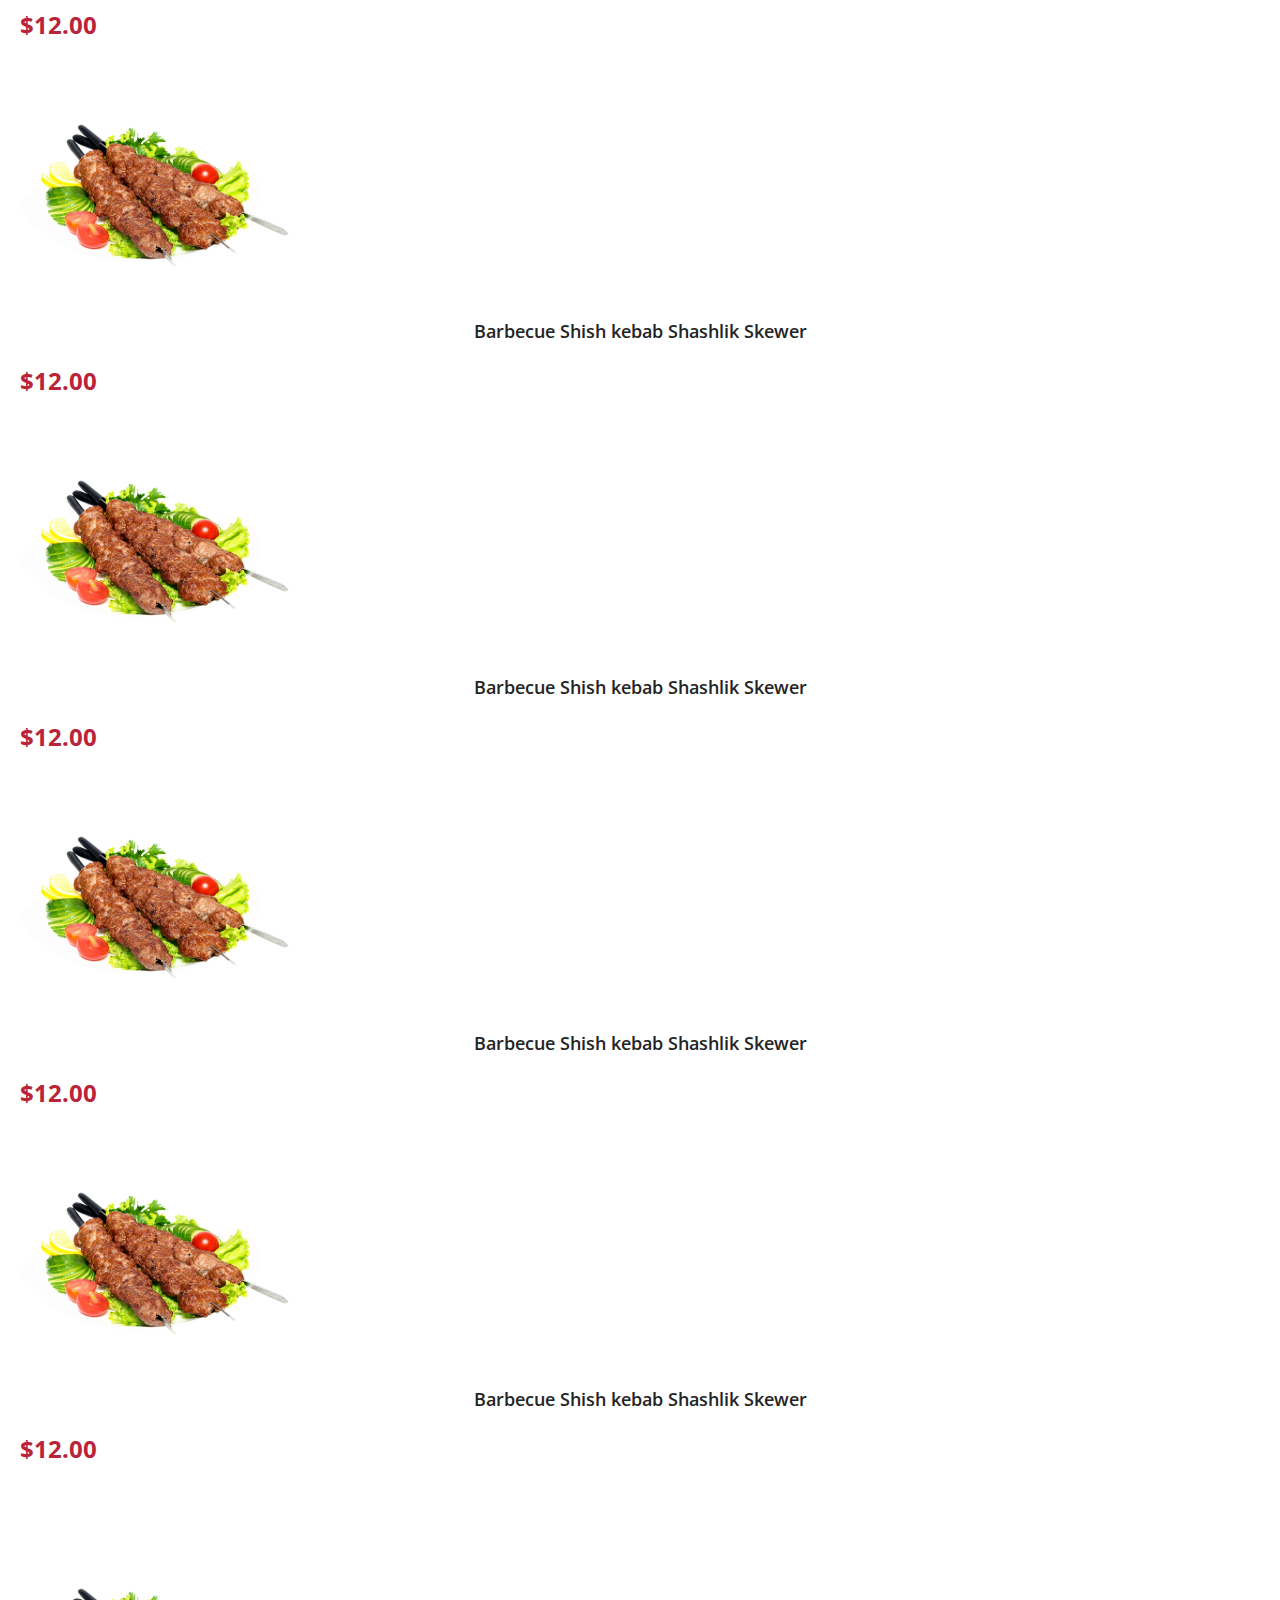
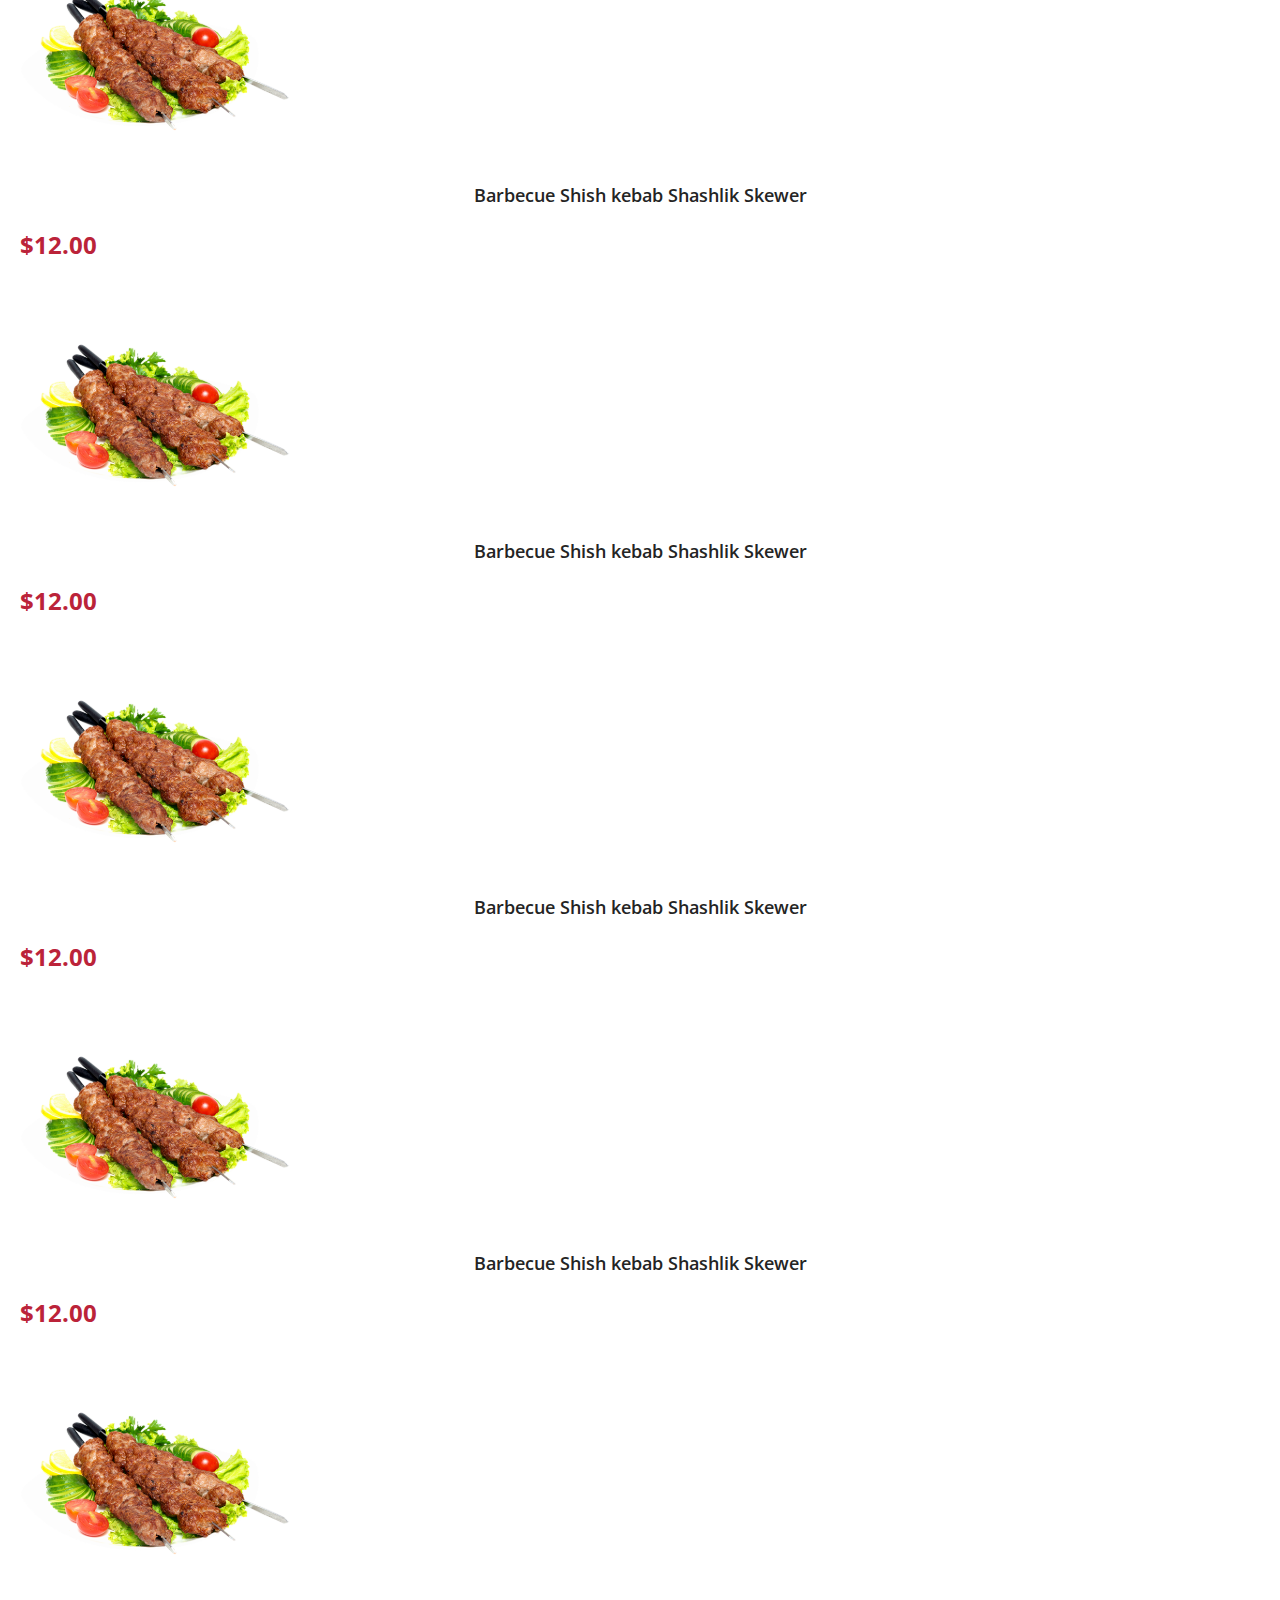
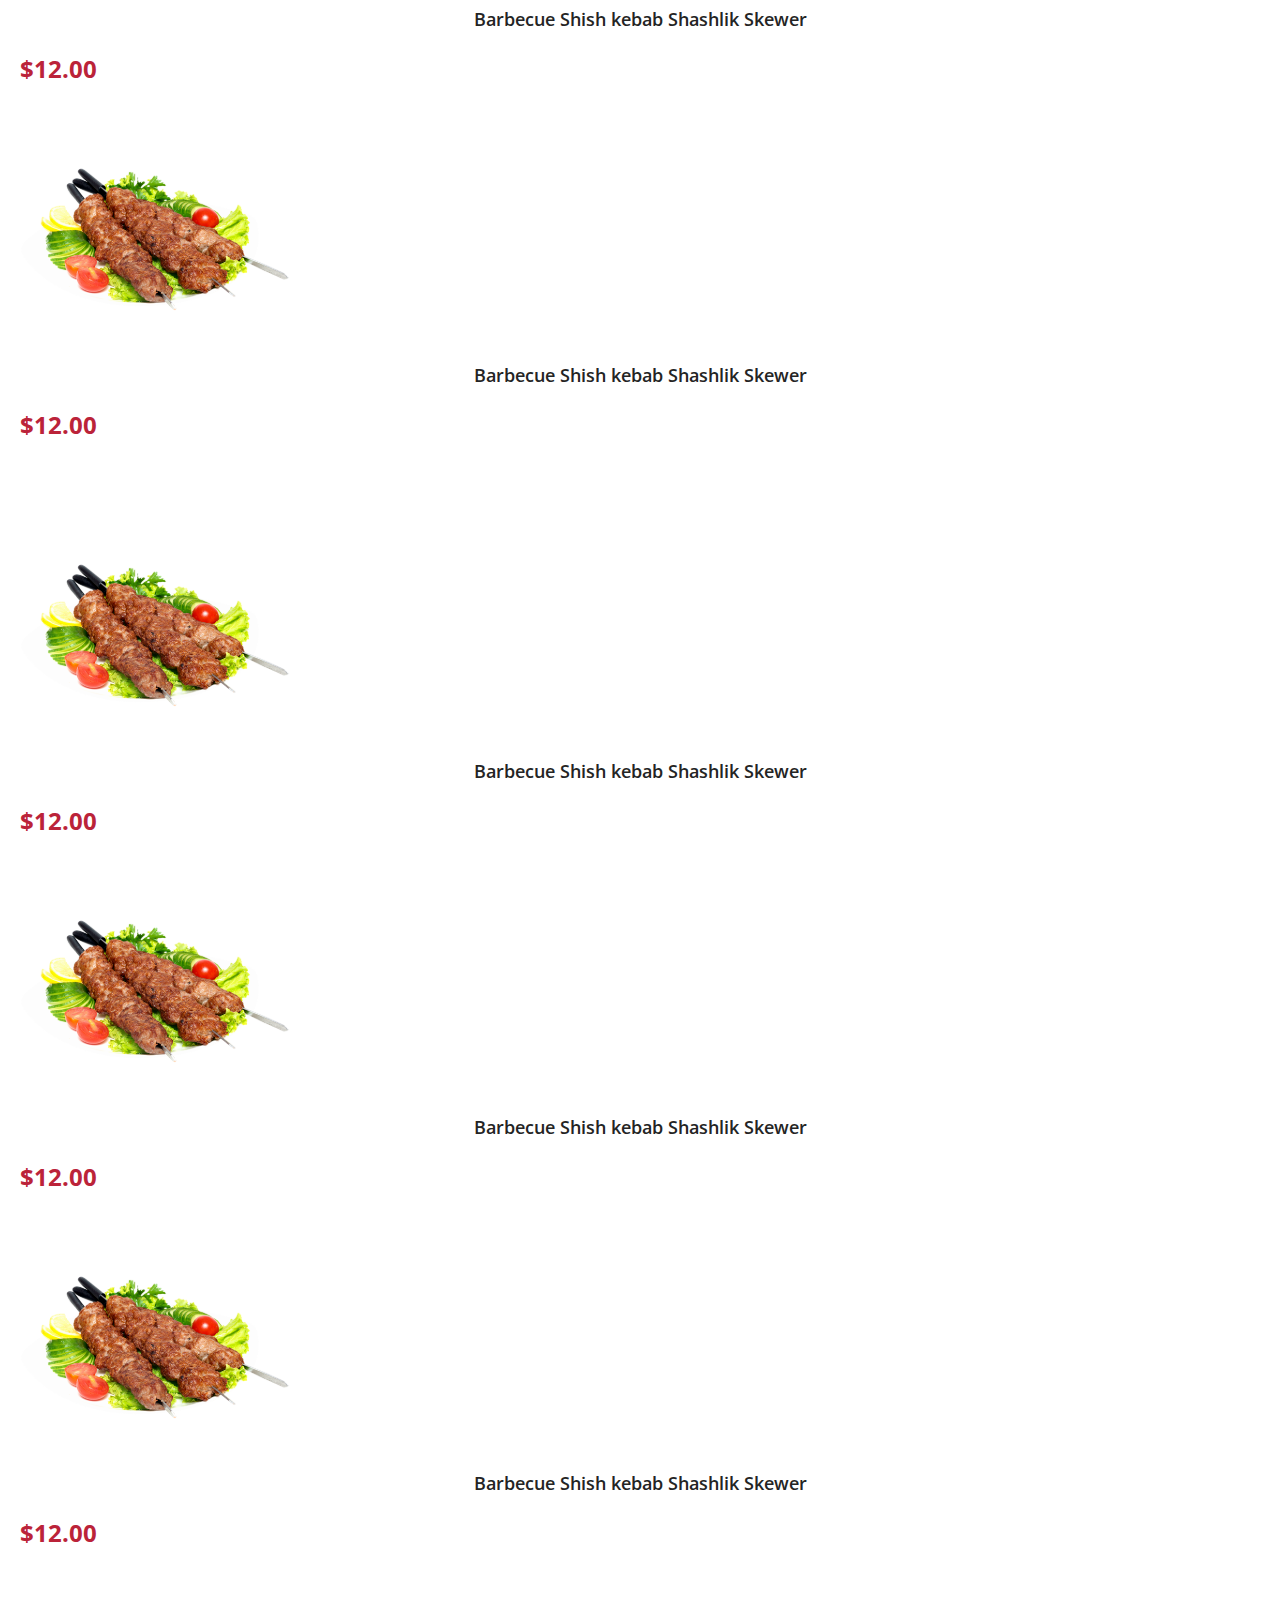
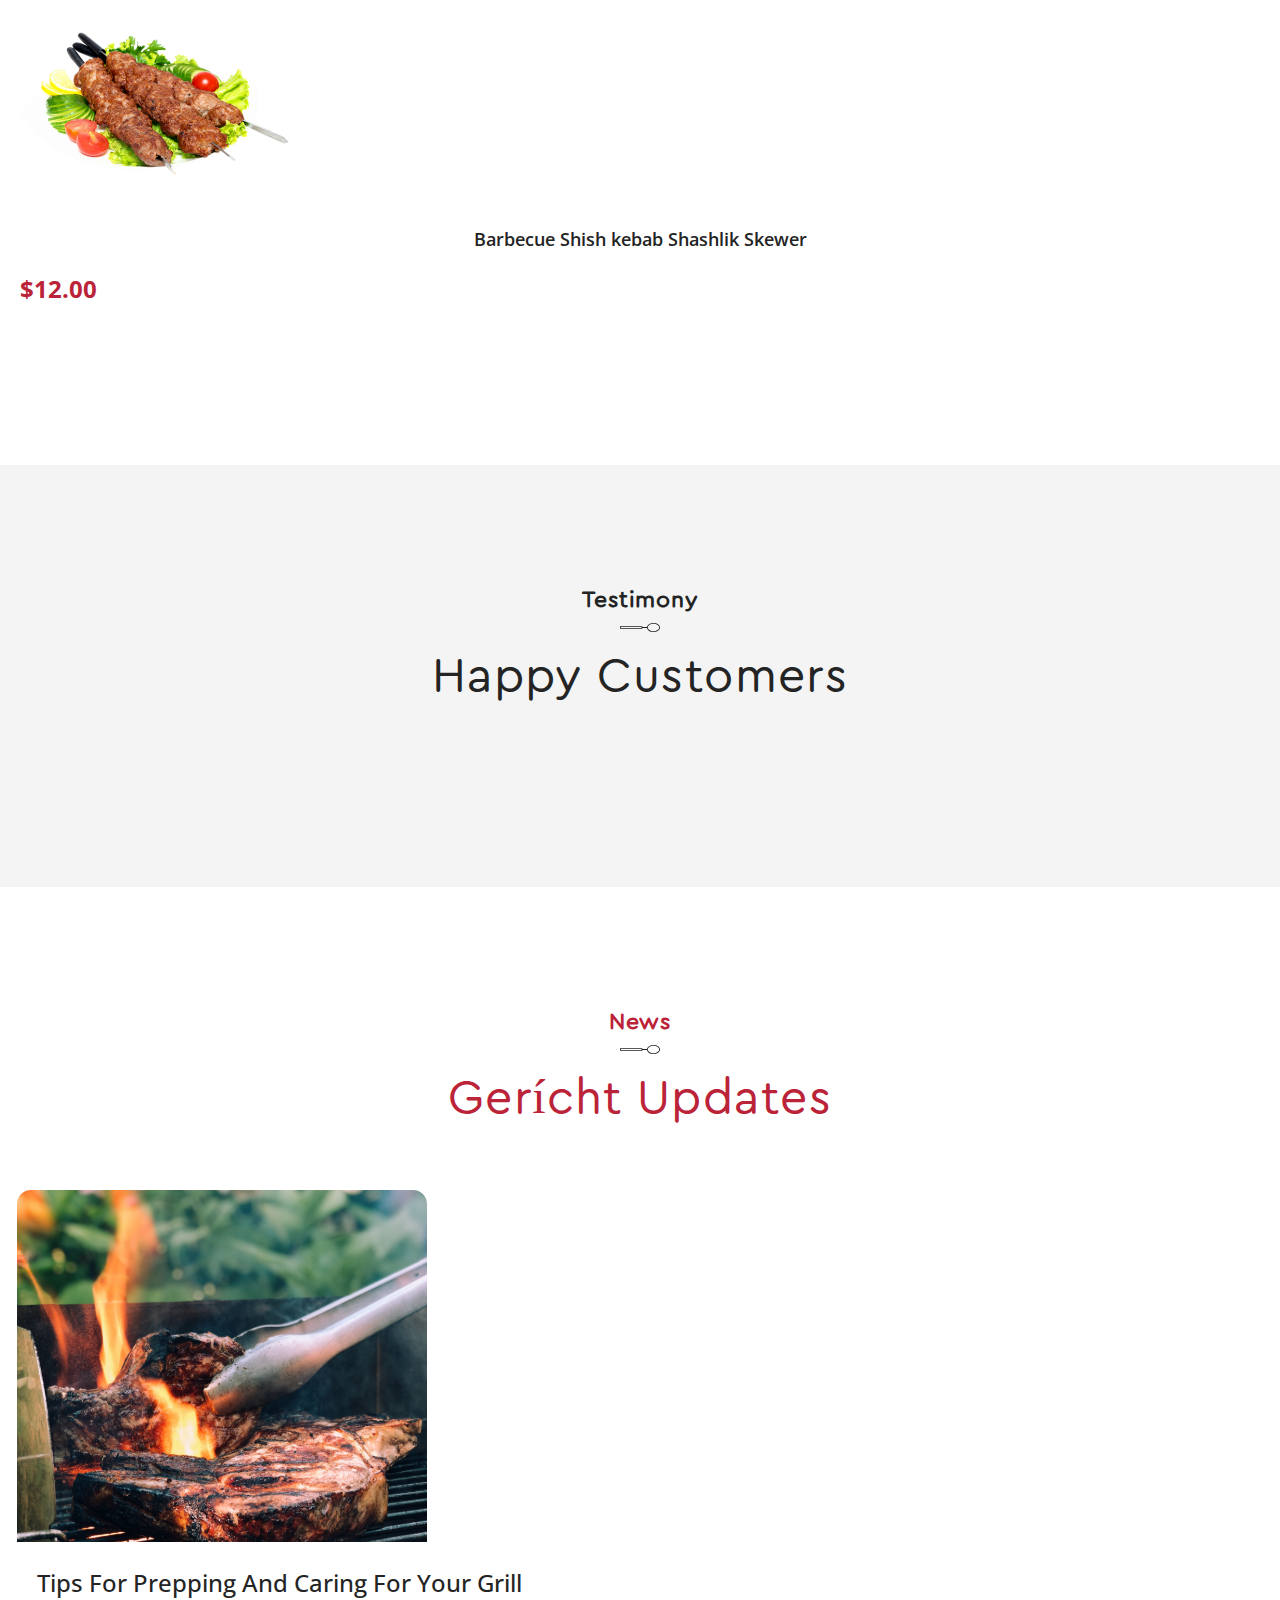
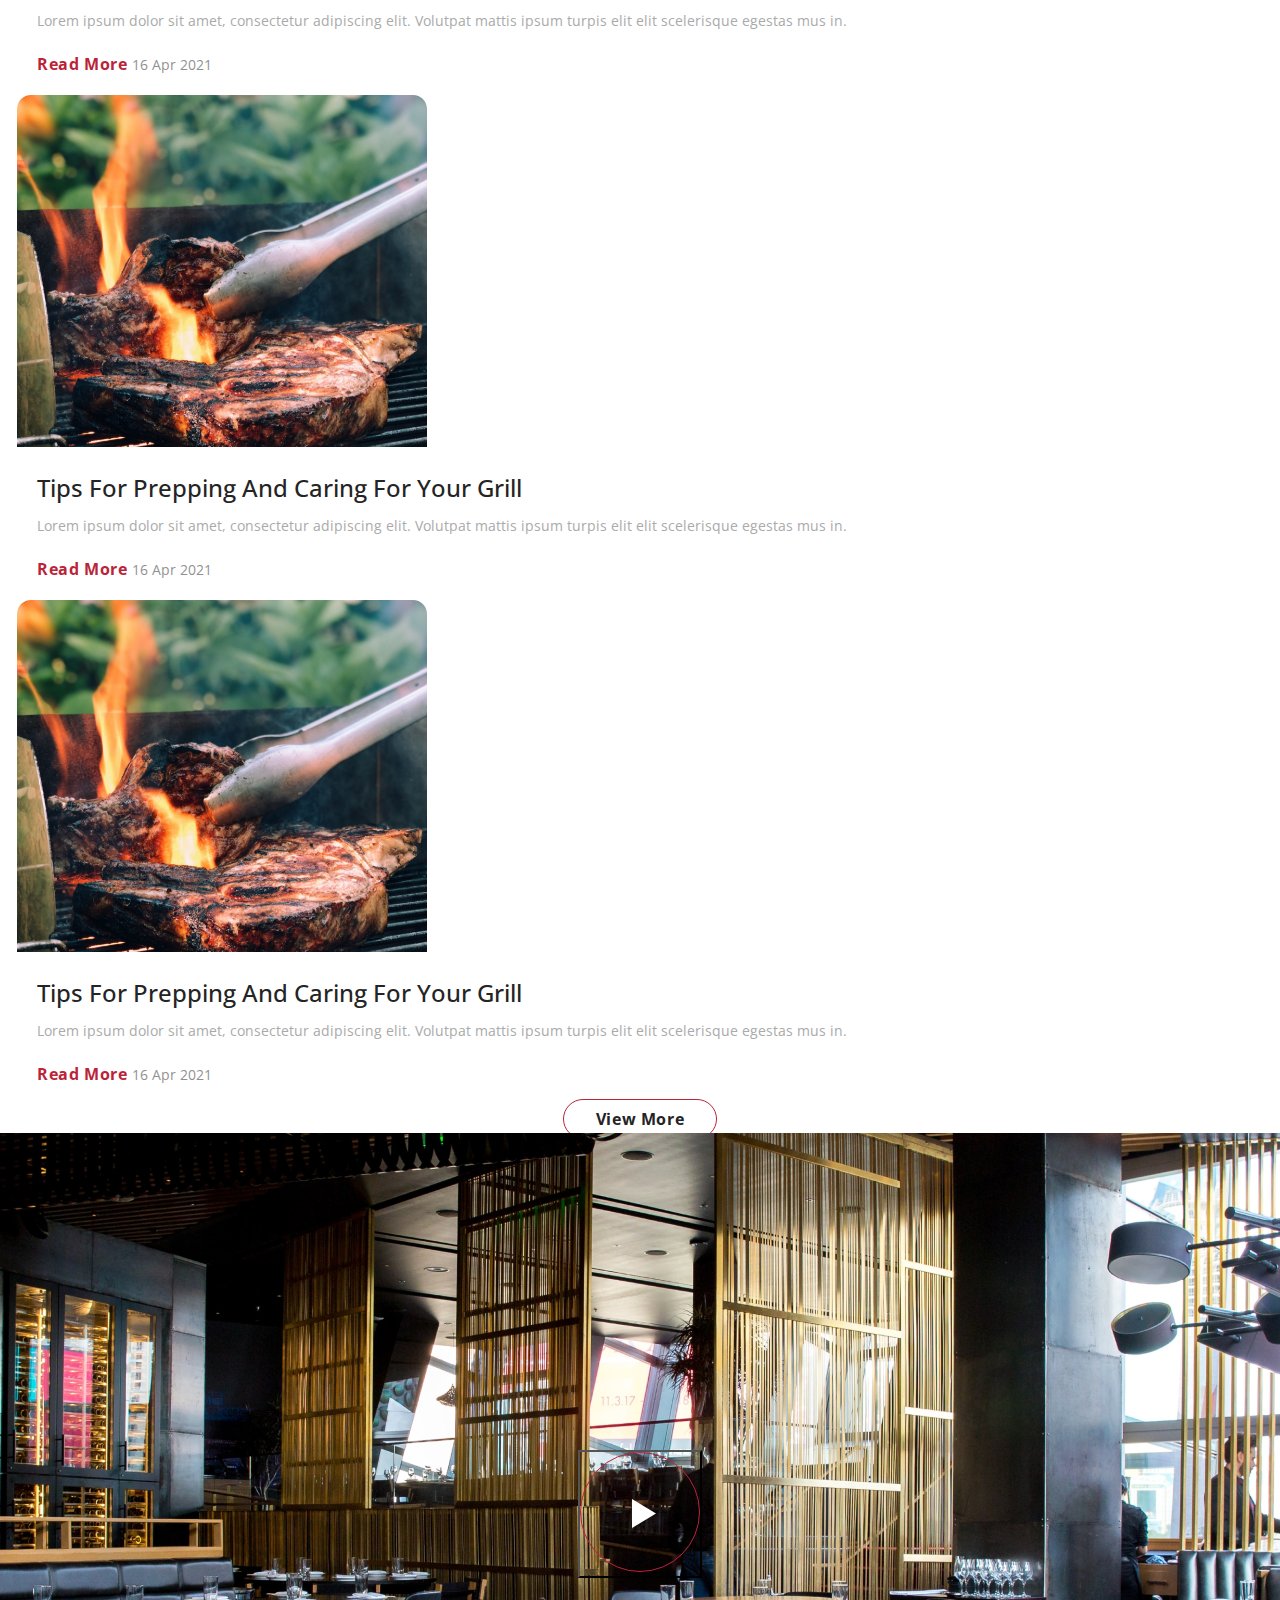
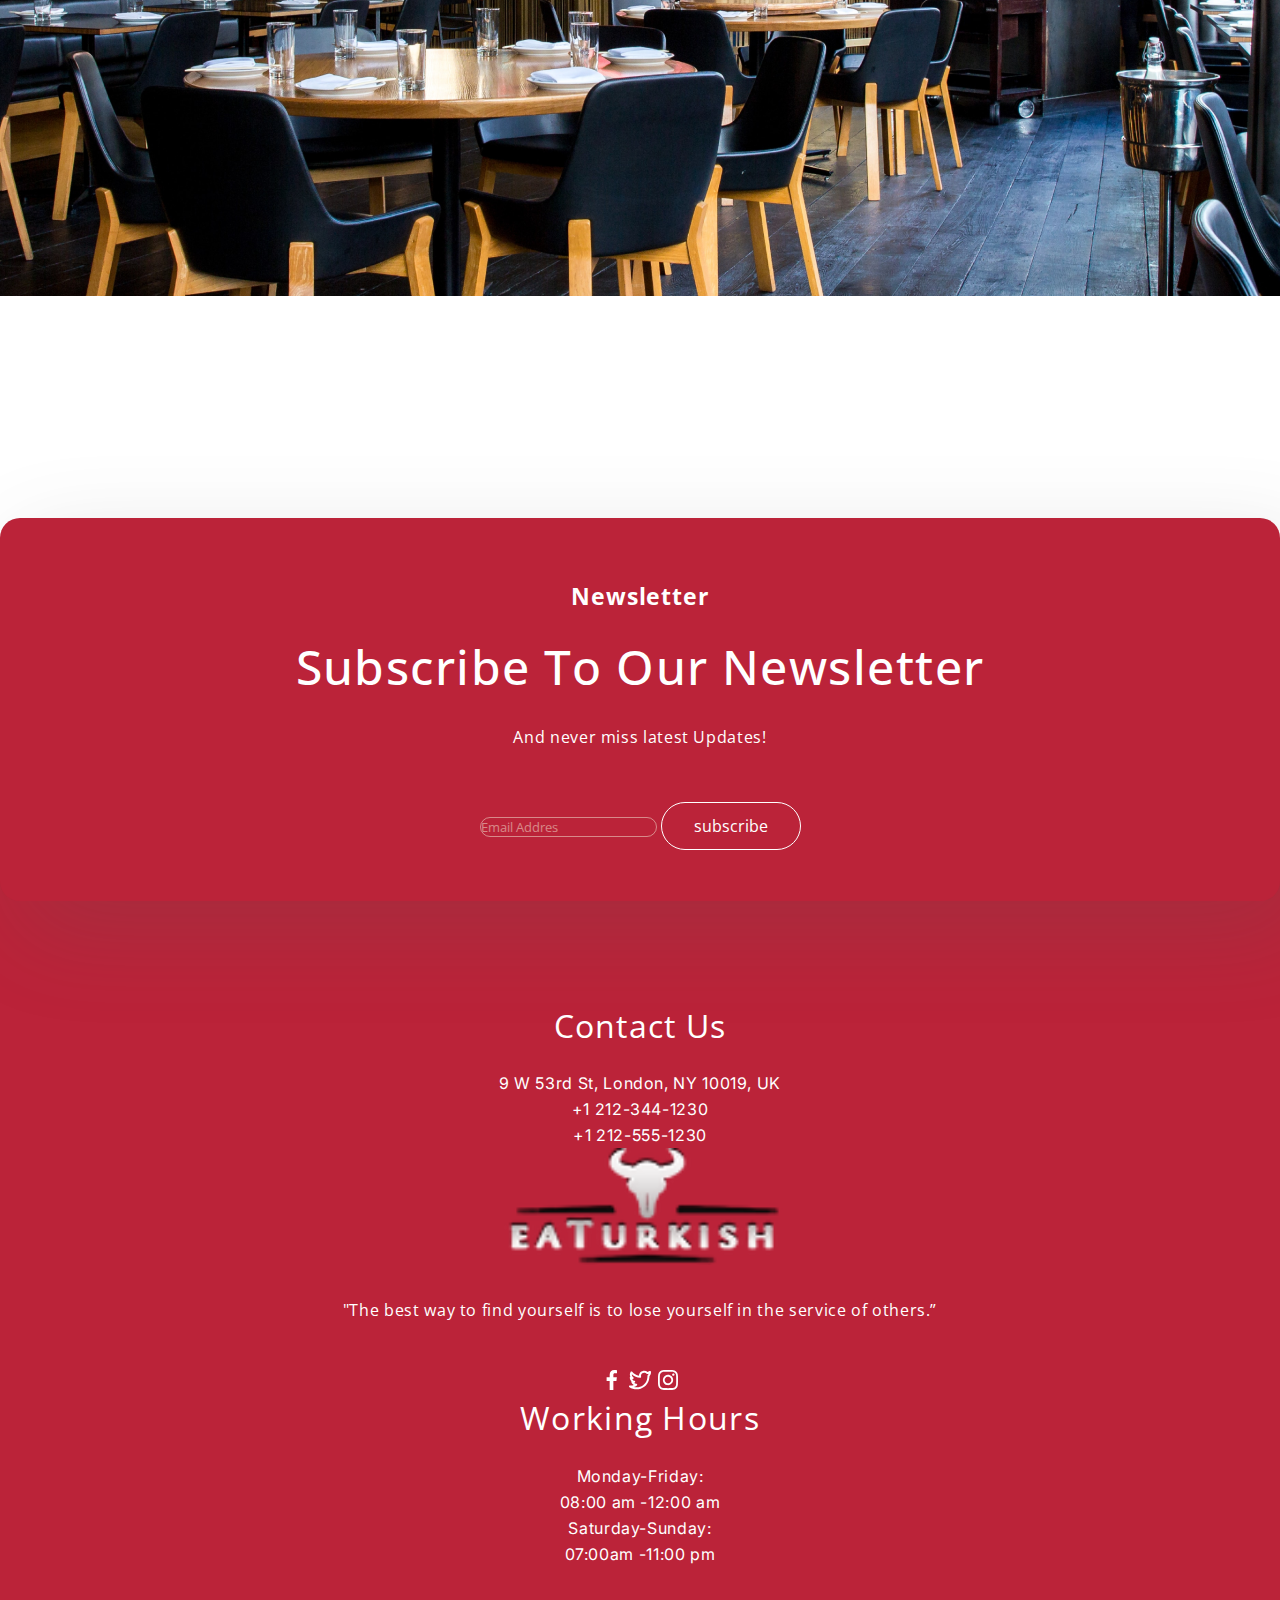
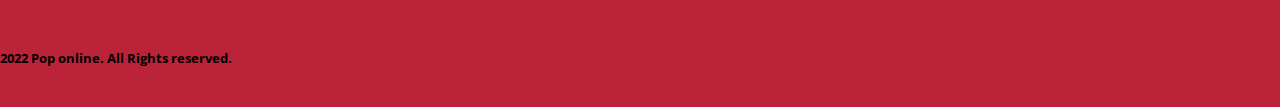
==== commit 3f29ae74: "bugs fixed" ====
--- a/index.html
+++ b/index.html
@@ -5,11 +5,6 @@
     <meta http-equiv="X-UA-Compatible" content="IE=edge" />
     <meta name="viewport" content="width=device-width, initial-scale=1.0" />
     <title>Eat Turkish</title>
-    <link
-      rel="stylesheet"
-      href="https://unicons.iconscout.com/release/v4.0.0/css/line.css"
-    />
-    <link href="assets/lib/unicons/css/unicons.css" rel="stylesheet" />
     <link
       href="https://cdn.jsdelivr.net/npm/bootstrap@5.3.0-alpha1/dist/css/bootstrap.min.css"
       rel="stylesheet"
@@ -29,23 +24,25 @@
     />
     <link
       rel="stylesheet"
-      href="https://cdnjs.cloudflare.com/ajax/libs/OwlCarousel2/2.3.4/assets/owl.theme.default.min.css"
-      integrity="sha512-sMXtMNL1zRzolHYKEujM2AqCLUR9F2C4/05cdbxjjLSRvMQIciEPCQZo++nk7go3BtSuK9kfa/s+a4f4i5pLkw=="
+      href="https://cdnjs.cloudflare.com/ajax/libs/OwlCarousel2/2.3.4/assets/owl.carousel.min.css"
+      integrity="sha512-tS3S5qG0BlhnQROyJXvNjeEM4UpMXHrQfTGmbQ1gKmelCxlSEBUaxhRBj/EFTzpbP4RVSrpEikbmdJobCvhE3g=="
       crossorigin="anonymous"
       referrerpolicy="no-referrer"
     />
+    <link rel="stylesheet" href="https://cdnjs.cloudflare.com/ajax/libs/OwlCarousel2/2.3.4/assets/owl.theme.default.min.css" integrity="sha512-sMXtMNL1zRzolHYKEujM2AqCLUR9F2C4/05cdbxjjLSRvMQIciEPCQZo++nk7go3BtSuK9kfa/s+a4f4i5pLkw==" crossorigin="anonymous" referrerpolicy="no-referrer" />
     <link rel="stylesheet" href="css/style.css" />
   </head>
   <body>
     <header>
       <nav
-      id="navbar-responsive" class="navbar navbar-expand-lg bg-body-tertiary fixed-top"
+        id="navbar-responsive"
+        class="navbar navbar-expand-lg bg-body-tertiary fixed-top"
         w3-include-html="nav.html"
       ></nav>
     </header>
     <button id="backtop">
-        <a href="#"><img src="images/backtop.svg" alt="backtop" /></a>
-      </button>
+      <a href="#"><img src="images/backtop.svg" alt="backtop" /></a>
+    </button>
     <main>
       <section class="home">
         <div class="container d-lg-flex flex-row justify-content-between">
@@ -275,84 +272,13 @@
                       </div>
                     </div>
                   </div>
-                  <div class="col-12 col-md-6 col-lg-4 col-xl-3">
-                    <div class="card">
-                      <div
-                        class="card__text d-flex flex-column align-items-center"
-                      >
-                        <img src="images/home/kebab-1.svg" alt="" />
-                        <p>Barbecue Shish kebab Shashlik Skewer</p>
-
-                        <h4>$12.00</h4>
-                      </div>
-                    </div>
-                  </div>
-                  <div class="col-12 col-md-6 col-lg-4 col-xl-3">
-                    <div class="card">
-                      <div
-                        class="card__text d-flex flex-column align-items-center"
-                      >
-                        <img src="images/home/kebab-1.svg" alt="" />
-                        <p>Barbecue Shish kebab Shashlik Skewer</p>
-
-                        <h4>$12.00</h4>
-                      </div>
-                    </div>
-                  </div>
-                  <div class="col-12 col-md-6 col-lg-4 col-xl-3">
-                    <div class="card">
-                      <div
-                        class="card__text d-flex flex-column align-items-center"
-                      >
-                        <img src="images/home/kebab-1.svg" alt="" />
-                        <p>Barbecue Shish kebab Shashlik Skewer</p>
-
-                        <h4>$12.00</h4>
-                      </div>
-                    </div>
-                  </div>
-                  <div class="col-12 col-md-6 col-lg-4 col-xl-3">
-                    <div class="card">
-                      <div
-                        class="card__text d-flex flex-column align-items-center"
-                      >
-                        <img src="images/home/kebab-1.svg" alt="" />
-                        <p>Barbecue Shish kebab Shashlik Skewer</p>
-
-                        <h4>$12.00</h4>
-                      </div>
-                    </div>
-                  </div>
+                
                 </div>
               </div>
             </div>
             <div id="_target_2">
               <div class="container-fluid">
                 <div class="row">
-                  <div class="col-12 col-md-6 col-lg-4 col-xl-3">
-                    <div class="card">
-                      <div
-                        class="card__text d-flex flex-column align-items-center"
-                      >
-                        <img src="images/home/kebab-1.svg" alt="" />
-                        <p>Barbecue Shish kebab Shashlik Skewer</p>
-
-                        <h4>$12.00</h4>
-                      </div>
-                    </div>
-                  </div>
-                  <div class="col-12 col-md-6 col-lg-4 col-xl-3">
-                    <div class="card">
-                      <div
-                        class="card__text d-flex flex-column align-items-center"
-                      >
-                        <img src="images/home/kebab-1.svg" alt="" />
-                        <p>Barbecue Shish kebab Shashlik Skewer</p>
-
-                        <h4>$12.00</h4>
-                      </div>
-                    </div>
-                  </div>
                   <div class="col-12 col-md-6 col-lg-4 col-xl-3">
                     <div class="card">
                       <div
@@ -653,7 +579,7 @@
           <!-- Button trigger modal -->
           <img
             class="video__img img-fluid"
-            src="images/home/video-bg.svg"
+            src="./images/home/video-bg.png"
             alt=""
           />
           <button
@@ -663,7 +589,7 @@
             data-bs-toggle="modal"
             data-bs-target="#staticBackdrop"
           >
-            <img src="images/home/play-btn.svg" alt="" />
+            <img src="./images/home/play-btn.svg" alt="" />
           </button>
 
           <!-- Modal -->
@@ -707,56 +633,6 @@
                   <button type="button" class="btn btn-primary">
                     Understood
                   </button>
-                </div>
-              </div>
-            </div>
-          </div>
-        </div>
-      </section>
-      <section class="gallery">
-        <div class="container d-flex flex-row flex-wrap justify-content-between">
-          <div class="gallery__left text-sm-center text-lg-start">
-            <h5 class="gallery__suptitle">Instagram</h5>
-            <img src="images/home/spoon.svg" alt="">
-            <h1 class="gallery__title">Photo Gallery</h1>
-            <p class="gallery__text mx-sm-auto mx-lg-0">
-              Lorem ipsum dolor sit amet, consectetur adipiscing elit. Volutpat
-              mattis ipsum turpis elit elit scelerisque egestas mu.
-            </p>
-            <a href="#" class="gallery__btn">View More</a>
-          </div>
-          <div class="gallery__right">
-            <div class="owl-carousel owl-theme gallery-carousel ">
-              <div class="item">
-                <div class="item-owl">
-                  <img class="background" src="images/home/gallery-1.svg" alt="gallery">
-                <div class="insta-layer">
-                  <img src="images/footer/gallery-hover.svg" alt="gallery">
-                </div>
-                </div>
-              </div>
-              <div class="item">
-                <div class="item-owl">
-                  <img class="background" src="images/home/gallery-3.svg" alt="gallery">
-                <div class="insta-layer">
-                  <img src="images/footer/gallery-hover.svg" alt="gallery">
-                </div>
-                </div>
-              </div>
-              <div class="item">
-                <div class="item-owl">
-                  <img class="background" src="images/home/gallery-1.svg" alt="gallery">
-                <div class="insta-layer">
-                  <img src="images/footer/gallery-hover.svg" alt="gallery">
-                </div>
-                </div>
-              </div>
-              <div class="item">
-                <div class="item-owl">
-                  <img class="background" src="images/home/gallery-3.svg" alt="gallery">
-                <div class="insta-layer">
-                  <img src="images/footer/gallery-hover.svg" alt="gallery">
-                </div>
                 </div>
               </div>
             </div>
@@ -784,9 +660,8 @@
       crossorigin="anonymous"
       referrerpolicy="no-referrer"
     ></script>
-    <script src="owlcarousel/owl.carousel.min.js"></script>
     <script>
- $(".gallery-carousel").owlCarousel({
+      $(".gallery-carousel").owlCarousel({
         loop: true,
         margin: 15,
         nav: false,
@@ -806,7 +681,7 @@
           },
           1300: {
             items: 4,
-          }
+          },
         },
       });
 
--- a/css/style.css
+++ b/css/style.css
@@ -19,10 +19,6 @@
 a {
   cursor: pointer;
   text-decoration: none;
-}
-
-main {
-  margin-top: 109px;
 }
 
 button {
@@ -709,7 +705,7 @@
 }
 @media (min-width: 992px) {
   .home {
-    padding: 83px 0 237px;
+    padding: 192px 0 237px;
   }
   .home__suptitle {
     font-size: 23px;
@@ -738,25 +734,18 @@
   .home__right img {
     height: 100%;
   }
-  .popular, .regular, .testimony, .updates, .video {
+  .popular,
+  .regular,
+  .testimony,
+  .updates,
+  .video {
     padding: 120px 0;
   }
-  .gallery {
-    padding: 120px 0;
-  }
-  .gallery .container {
-    margin-left: auto !important;
-    margin-right: 0;
-    width: auto !important;
-    flex-wrap: nowrap !important;
-    overflow: hidden;
-  }
-  .gallery .owl-carousel {
-    width: 1300px;
-  }
-  .gallery__left {
-    min-width: 491px;
-    margin-right: 64px;
+  .video {
+    padding-block: 0;
+  }
+  .updates {
+    padding-bottom: 0;
   }
 }
 .menu {
@@ -796,15 +785,21 @@
   max-width: 428px;
   padding: 50px 40px !important;
   background-color: #BB2339;
-  height: 844px;
+  max-height: 540px;
   border-radius: 20px;
   margin-top: 55px;
 }
+@media (max-width: 770px) {
+  .menu .tab-list {
+    max-width: 100%;
+  }
+}
 .menu .tab-list #metro-tab {
   display: flex;
-  justify-content: center;
+  justify-content: start;
   align-items: start;
-  flex-direction: column;
+  flex-direction: row;
+  gap: 10px;
   background-color: #BB2339;
   border: none;
 }
@@ -991,8 +986,7 @@
   }
 }
 .about {
-  margin-top: 109px;
-  padding: 50px 0;
+  padding: 159px 0 0;
 }
 .about__title {
   font-family: CeraRoundPro;
